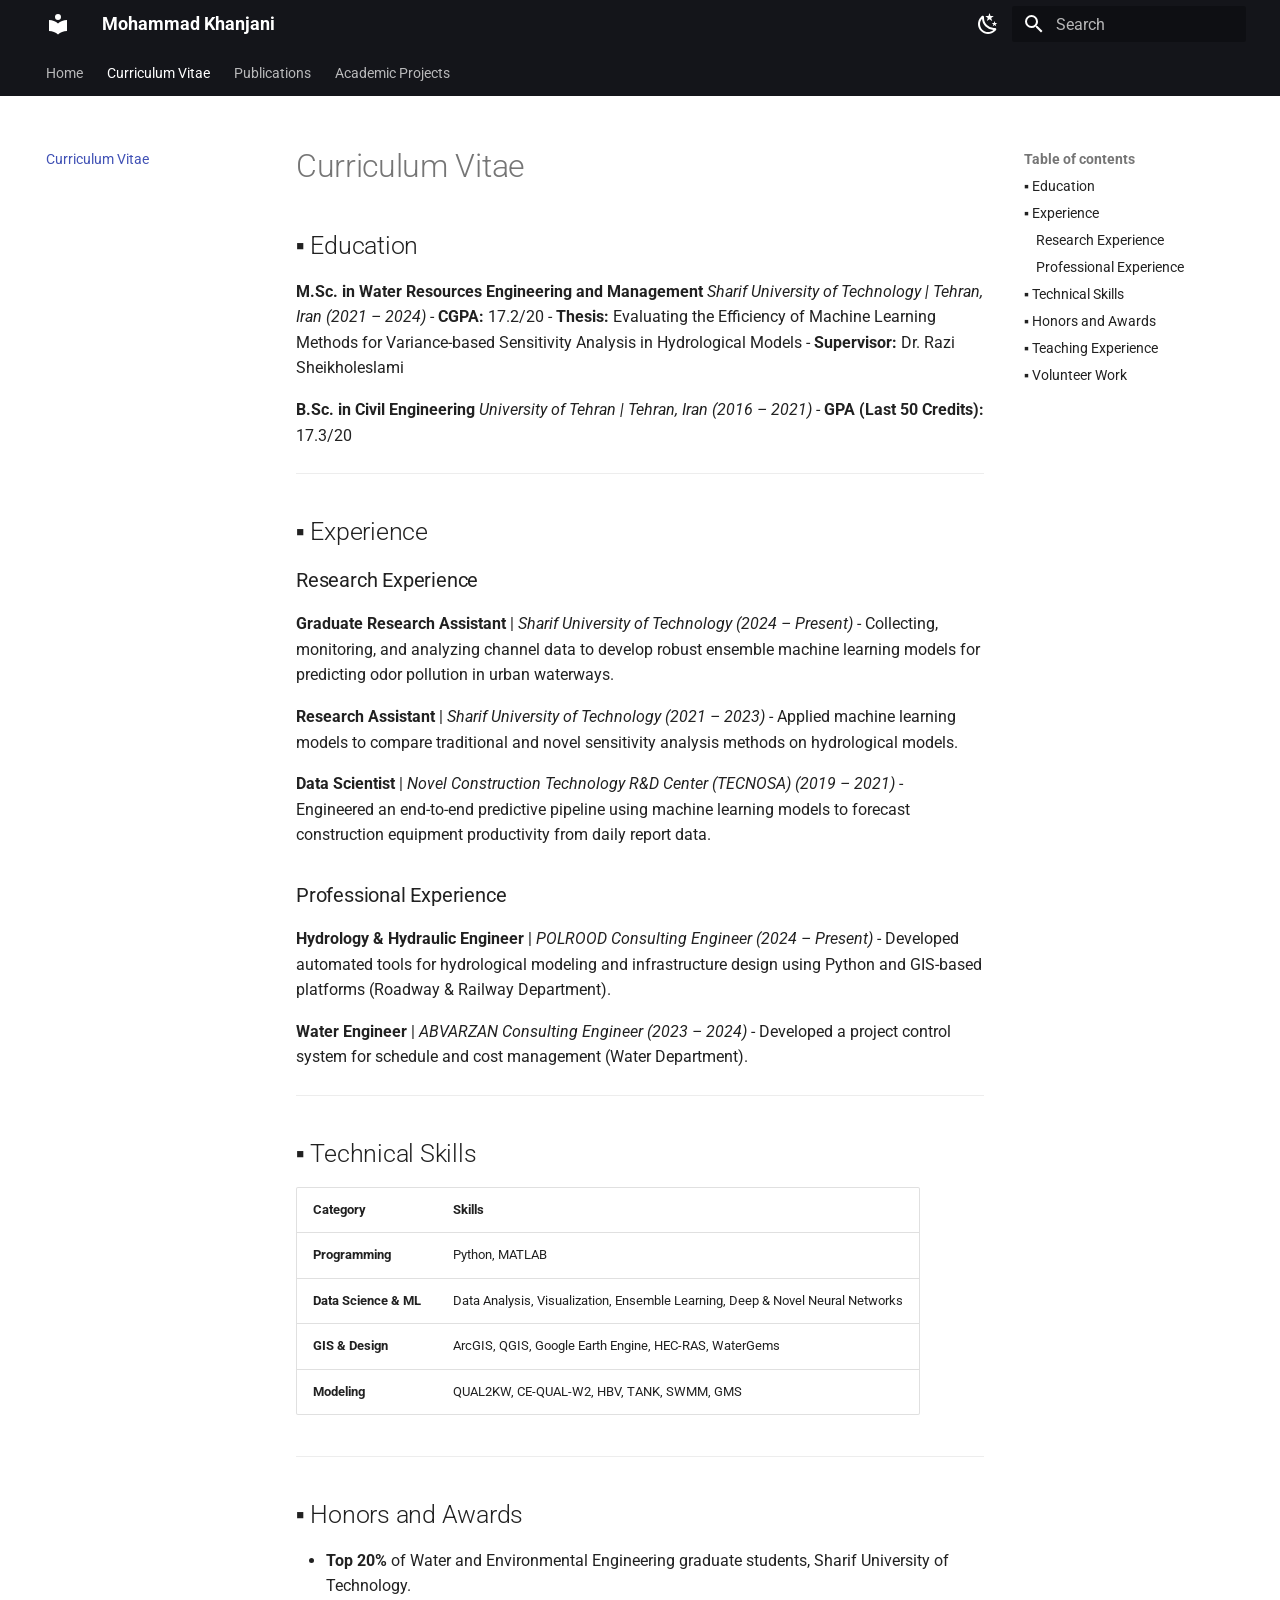
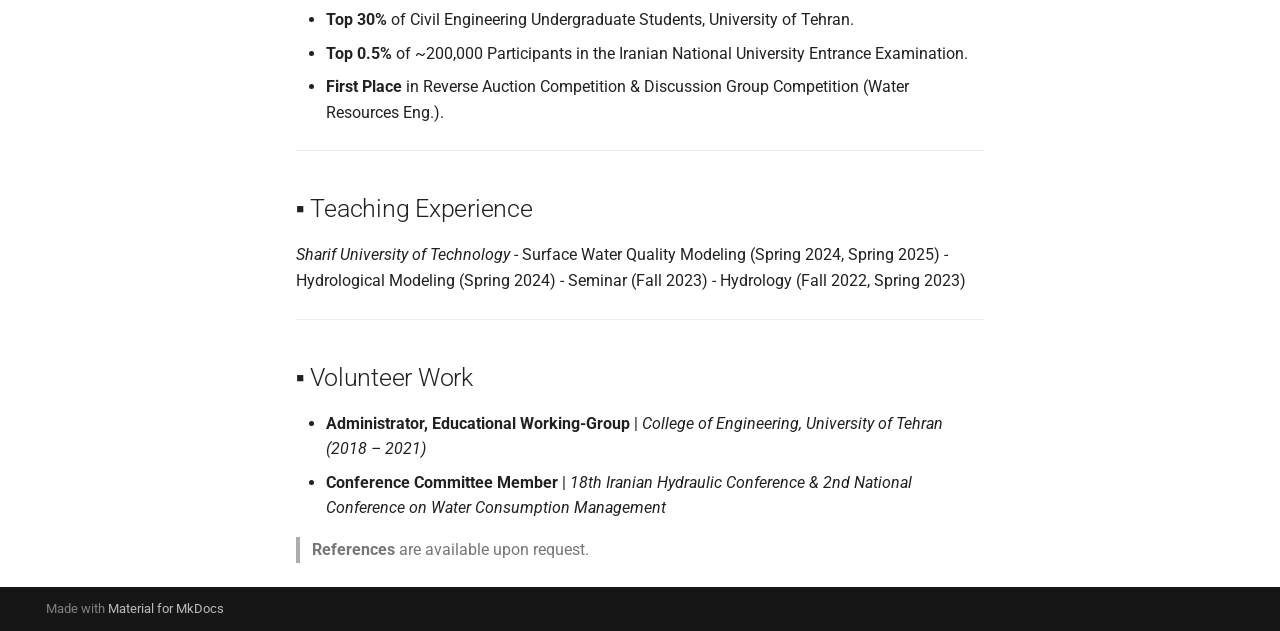
==== cv/index.html @ fa0f4ee6 "Deployed  with MkDocs version: 1.6.1" ====
<!doctype html>
<html lang="en" class="no-js">
  <head>
    
      <meta charset="utf-8">
      <meta name="viewport" content="width=device-width,initial-scale=1">
      
        <meta name="description" content="Water Resources Engineer | Data Scientist | Machine Learning Enthusiast">
      
      
      
        <link rel="canonical" href="https://m-khanjani.github.io/cv/">
      
      
        <link rel="prev" href="..">
      
      
        <link rel="next" href="../publications/">
      
      
        
      
      
      <link rel="icon" href="../assets/images/favicon.png">
      <meta name="generator" content="mkdocs-1.6.1, mkdocs-material-9.7.7">
    
    
      
        <title>Curriculum Vitae - Mohammad Khanjani</title>
      
    
    
      <link rel="stylesheet" href="../assets/stylesheets/main.ec1eaa64.min.css">
      
        
        <link rel="stylesheet" href="../assets/stylesheets/palette.ab4e12ef.min.css">
      
      


    
    
      
    
    
      
        
        
        <link rel="preconnect" href="https://fonts.gstatic.com" crossorigin>
        <link rel="stylesheet" href="https://fonts.googleapis.com/css?family=Roboto:300,300i,400,400i,700,700i%7CRoboto+Mono:400,400i,700,700i&display=fallback">
        <style>:root{--md-text-font:"Roboto";--md-code-font:"Roboto Mono"}</style>
      
    
    
    <script>__md_scope=new URL("..",location),__md_hash=e=>[...e].reduce(((e,_)=>(e<<5)-e+_.charCodeAt(0)),0),__md_get=(e,_=localStorage,t=__md_scope)=>JSON.parse(_.getItem(t.pathname+"."+e)),__md_set=(e,_,t=localStorage,a=__md_scope)=>{try{t.setItem(a.pathname+"."+e,JSON.stringify(_))}catch(e){}}</script>
    
      

    
    
  </head>
  
  
    
    
      
    
    
    
    
    <body dir="ltr" data-md-color-scheme="default" data-md-color-primary="black" data-md-color-accent="indigo">
  
    
    <input class="md-toggle" data-md-toggle="drawer" type="checkbox" id="__drawer" autocomplete="off">
    <input class="md-toggle" data-md-toggle="search" type="checkbox" id="__search" autocomplete="off">
    <label class="md-overlay" for="__drawer"></label>
    <div data-md-component="skip">
      
        
        <a href="#curriculum-vitae" class="md-skip">
          Skip to content
        </a>
      
    </div>
    <div data-md-component="announce">
      
    </div>
    
    
      

<header class="md-header" data-md-component="header">
  <nav class="md-header__inner md-grid" aria-label="Header">
    <a href=".." title="Mohammad Khanjani" class="md-header__button md-logo" aria-label="Mohammad Khanjani" data-md-component="logo">
      
  
  <svg xmlns="http://www.w3.org/2000/svg" viewBox="0 0 24 24"><path d="M12 8a3 3 0 0 0 3-3 3 3 0 0 0-3-3 3 3 0 0 0-3 3 3 3 0 0 0 3 3m0 3.54C9.64 9.35 6.5 8 3 8v11c3.5 0 6.64 1.35 9 3.54 2.36-2.19 5.5-3.54 9-3.54V8c-3.5 0-6.64 1.35-9 3.54"/></svg>

    </a>
    <label class="md-header__button md-icon" for="__drawer">
      
      <svg xmlns="http://www.w3.org/2000/svg" viewBox="0 0 24 24"><path d="M3 6h18v2H3zm0 5h18v2H3zm0 5h18v2H3z"/></svg>
    </label>
    <div class="md-header__title" data-md-component="header-title">
      <div class="md-header__ellipsis">
        <div class="md-header__topic">
          <span class="md-ellipsis">
            Mohammad Khanjani
          </span>
        </div>
        <div class="md-header__topic" data-md-component="header-topic">
          <span class="md-ellipsis">
            
              Curriculum Vitae
            
          </span>
        </div>
      </div>
    </div>
    
      
        <form class="md-header__option" data-md-component="palette">
  
    
    
    
    <input class="md-option" data-md-color-media="(prefers-color-scheme: light)" data-md-color-scheme="default" data-md-color-primary="black" data-md-color-accent="indigo"  aria-label="Switch to dark mode"  type="radio" name="__palette" id="__palette_0">
    
      <label class="md-header__button md-icon" title="Switch to dark mode" for="__palette_1" hidden>
        <svg xmlns="http://www.w3.org/2000/svg" viewBox="0 0 24 24"><path d="m17.75 4.09-2.53 1.94.91 3.06-2.63-1.81-2.63 1.81.91-3.06-2.53-1.94L12.44 4l1.06-3 1.06 3zm3.5 6.91-1.64 1.25.59 1.98-1.7-1.17-1.7 1.17.59-1.98L15.75 11l2.06-.05L18.5 9l.69 1.95zm-2.28 4.95c.83-.08 1.72 1.1 1.19 1.85-.32.45-.66.87-1.08 1.27C15.17 23 8.84 23 4.94 19.07c-3.91-3.9-3.91-10.24 0-14.14.4-.4.82-.76 1.27-1.08.75-.53 1.93.36 1.85 1.19-.27 2.86.69 5.83 2.89 8.02a9.96 9.96 0 0 0 8.02 2.89m-1.64 2.02a12.08 12.08 0 0 1-7.8-3.47c-2.17-2.19-3.33-5-3.49-7.82-2.81 3.14-2.7 7.96.31 10.98 3.02 3.01 7.84 3.12 10.98.31"/></svg>
      </label>
    
  
    
    
    
    <input class="md-option" data-md-color-media="(prefers-color-scheme: dark)" data-md-color-scheme="slate" data-md-color-primary="black" data-md-color-accent="blue"  aria-label="Switch to light mode"  type="radio" name="__palette" id="__palette_1">
    
      <label class="md-header__button md-icon" title="Switch to light mode" for="__palette_0" hidden>
        <svg xmlns="http://www.w3.org/2000/svg" viewBox="0 0 24 24"><path d="M12 7a5 5 0 0 1 5 5 5 5 0 0 1-5 5 5 5 0 0 1-5-5 5 5 0 0 1 5-5m0 2a3 3 0 0 0-3 3 3 3 0 0 0 3 3 3 3 0 0 0 3-3 3 3 0 0 0-3-3m0-7 2.39 3.42C13.65 5.15 12.84 5 12 5s-1.65.15-2.39.42zM3.34 7l4.16-.35A7.2 7.2 0 0 0 5.94 8.5c-.44.74-.69 1.5-.83 2.29zm.02 10 1.76-3.77a7.131 7.131 0 0 0 2.38 4.14zM20.65 7l-1.77 3.79a7.02 7.02 0 0 0-2.38-4.15zm-.01 10-4.14.36c.59-.51 1.12-1.14 1.54-1.86.42-.73.69-1.5.83-2.29zM12 22l-2.41-3.44c.74.27 1.55.44 2.41.44.82 0 1.63-.17 2.37-.44z"/></svg>
      </label>
    
  
</form>
      
    
    
      <script>var palette=__md_get("__palette");if(palette&&palette.color){if("(prefers-color-scheme)"===palette.color.media){var media=matchMedia("(prefers-color-scheme: light)"),input=document.querySelector(media.matches?"[data-md-color-media='(prefers-color-scheme: light)']":"[data-md-color-media='(prefers-color-scheme: dark)']");palette.color.media=input.getAttribute("data-md-color-media"),palette.color.scheme=input.getAttribute("data-md-color-scheme"),palette.color.primary=input.getAttribute("data-md-color-primary"),palette.color.accent=input.getAttribute("data-md-color-accent")}for(var[key,value]of Object.entries(palette.color))document.body.setAttribute("data-md-color-"+key,value)}</script>
    
    
    
      
      
        <label class="md-header__button md-icon" for="__search">
          
          <svg xmlns="http://www.w3.org/2000/svg" viewBox="0 0 24 24"><path d="M9.5 3A6.5 6.5 0 0 1 16 9.5c0 1.61-.59 3.09-1.56 4.23l.27.27h.79l5 5-1.5 1.5-5-5v-.79l-.27-.27A6.52 6.52 0 0 1 9.5 16 6.5 6.5 0 0 1 3 9.5 6.5 6.5 0 0 1 9.5 3m0 2C7 5 5 7 5 9.5S7 14 9.5 14 14 12 14 9.5 12 5 9.5 5"/></svg>
        </label>
        <div class="md-search" data-md-component="search" role="dialog">
  <label class="md-search__overlay" for="__search"></label>
  <div class="md-search__inner" role="search">
    <form class="md-search__form" name="search">
      <input type="text" class="md-search__input" name="query" aria-label="Search" placeholder="Search" autocapitalize="off" autocorrect="off" autocomplete="off" spellcheck="false" data-md-component="search-query" required>
      <label class="md-search__icon md-icon" for="__search">
        
        <svg xmlns="http://www.w3.org/2000/svg" viewBox="0 0 24 24"><path d="M9.5 3A6.5 6.5 0 0 1 16 9.5c0 1.61-.59 3.09-1.56 4.23l.27.27h.79l5 5-1.5 1.5-5-5v-.79l-.27-.27A6.52 6.52 0 0 1 9.5 16 6.5 6.5 0 0 1 3 9.5 6.5 6.5 0 0 1 9.5 3m0 2C7 5 5 7 5 9.5S7 14 9.5 14 14 12 14 9.5 12 5 9.5 5"/></svg>
        
        <svg xmlns="http://www.w3.org/2000/svg" viewBox="0 0 24 24"><path d="M20 11v2H8l5.5 5.5-1.42 1.42L4.16 12l7.92-7.92L13.5 5.5 8 11z"/></svg>
      </label>
      <nav class="md-search__options" aria-label="Search">
        
        <button type="reset" class="md-search__icon md-icon" title="Clear" aria-label="Clear" tabindex="-1">
          
          <svg xmlns="http://www.w3.org/2000/svg" viewBox="0 0 24 24"><path d="M19 6.41 17.59 5 12 10.59 6.41 5 5 6.41 10.59 12 5 17.59 6.41 19 12 13.41 17.59 19 19 17.59 13.41 12z"/></svg>
        </button>
      </nav>
      
        <div class="md-search__suggest" data-md-component="search-suggest"></div>
      
    </form>
    <div class="md-search__output">
      <div class="md-search__scrollwrap" tabindex="0" data-md-scrollfix>
        <div class="md-search-result" data-md-component="search-result">
          <div class="md-search-result__meta">
            Initializing search
          </div>
          <ol class="md-search-result__list" role="presentation"></ol>
        </div>
      </div>
    </div>
  </div>
</div>
      
    
    
  </nav>
  
</header>
    
    <div class="md-container" data-md-component="container">
      
      
        
          
            
<nav class="md-tabs" aria-label="Tabs" data-md-component="tabs">
  <div class="md-grid">
    <ul class="md-tabs__list">
      
        
  
  
  
  
    <li class="md-tabs__item">
      <a href=".." class="md-tabs__link">
        
  
  
    
  
  Home

      </a>
    </li>
  

      
        
  
  
  
    
  
  
    <li class="md-tabs__item md-tabs__item--active">
      <a href="./" class="md-tabs__link">
        
  
  
    
  
  Curriculum Vitae

      </a>
    </li>
  

      
        
  
  
  
  
    <li class="md-tabs__item">
      <a href="../publications/" class="md-tabs__link">
        
  
  
    
  
  Publications

      </a>
    </li>
  

      
        
  
  
  
  
    <li class="md-tabs__item">
      <a href="../projects/" class="md-tabs__link">
        
  
  
    
  
  Academic Projects

      </a>
    </li>
  

      
    </ul>
  </div>
</nav>
          
        
      
      <main class="md-main" data-md-component="main">
        <div class="md-main__inner md-grid">
          
            
              
              <div class="md-sidebar md-sidebar--primary" data-md-component="sidebar" data-md-type="navigation" >
                <div class="md-sidebar__scrollwrap">
                  <div class="md-sidebar__inner">
                    


  


<nav class="md-nav md-nav--primary md-nav--lifted" aria-label="Navigation" data-md-level="0">
  <label class="md-nav__title" for="__drawer">
    <a href=".." title="Mohammad Khanjani" class="md-nav__button md-logo" aria-label="Mohammad Khanjani" data-md-component="logo">
      
  
  <svg xmlns="http://www.w3.org/2000/svg" viewBox="0 0 24 24"><path d="M12 8a3 3 0 0 0 3-3 3 3 0 0 0-3-3 3 3 0 0 0-3 3 3 3 0 0 0 3 3m0 3.54C9.64 9.35 6.5 8 3 8v11c3.5 0 6.64 1.35 9 3.54 2.36-2.19 5.5-3.54 9-3.54V8c-3.5 0-6.64 1.35-9 3.54"/></svg>

    </a>
    Mohammad Khanjani
  </label>
  
  <ul class="md-nav__list" data-md-scrollfix>
    
      
      
  
  
  
  
    <li class="md-nav__item">
      <a href=".." class="md-nav__link">
        
  
  
  <span class="md-ellipsis">
    
  
    Home
  

    
  </span>
  
  

      </a>
    </li>
  

    
      
      
  
  
    
  
  
  
    <li class="md-nav__item md-nav__item--active">
      
      <input class="md-nav__toggle md-toggle" type="checkbox" id="__toc">
      
      
        
      
      
        <label class="md-nav__link md-nav__link--active" for="__toc">
          
  
  
  <span class="md-ellipsis">
    
  
    Curriculum Vitae
  

    
  </span>
  
  

          <span class="md-nav__icon md-icon"></span>
        </label>
      
      <a href="./" class="md-nav__link md-nav__link--active">
        
  
  
  <span class="md-ellipsis">
    
  
    Curriculum Vitae
  

    
  </span>
  
  

      </a>
      
        

<nav class="md-nav md-nav--secondary" aria-label="Table of contents">
  
  
  
    
  
  
    <label class="md-nav__title" for="__toc">
      <span class="md-nav__icon md-icon"></span>
      Table of contents
    </label>
    <ul class="md-nav__list" data-md-component="toc" data-md-scrollfix>
      
        <li class="md-nav__item">
  <a href="#education" class="md-nav__link">
    <span class="md-ellipsis">
      
        ▪ Education
      
    </span>
  </a>
  
</li>
      
        <li class="md-nav__item">
  <a href="#experience" class="md-nav__link">
    <span class="md-ellipsis">
      
        ▪ Experience
      
    </span>
  </a>
  
    <nav class="md-nav" aria-label="▪ Experience">
      <ul class="md-nav__list">
        
          <li class="md-nav__item">
  <a href="#research-experience" class="md-nav__link">
    <span class="md-ellipsis">
      
        Research Experience
      
    </span>
  </a>
  
</li>
        
          <li class="md-nav__item">
  <a href="#professional-experience" class="md-nav__link">
    <span class="md-ellipsis">
      
        Professional Experience
      
    </span>
  </a>
  
</li>
        
      </ul>
    </nav>
  
</li>
      
        <li class="md-nav__item">
  <a href="#technical-skills" class="md-nav__link">
    <span class="md-ellipsis">
      
        ▪ Technical Skills
      
    </span>
  </a>
  
</li>
      
        <li class="md-nav__item">
  <a href="#honors-and-awards" class="md-nav__link">
    <span class="md-ellipsis">
      
        ▪ Honors and Awards
      
    </span>
  </a>
  
</li>
      
        <li class="md-nav__item">
  <a href="#teaching-experience" class="md-nav__link">
    <span class="md-ellipsis">
      
        ▪ Teaching Experience
      
    </span>
  </a>
  
</li>
      
        <li class="md-nav__item">
  <a href="#volunteer-work" class="md-nav__link">
    <span class="md-ellipsis">
      
        ▪ Volunteer Work
      
    </span>
  </a>
  
</li>
      
    </ul>
  
</nav>
      
    </li>
  

    
      
      
  
  
  
  
    <li class="md-nav__item">
      <a href="../publications/" class="md-nav__link">
        
  
  
  <span class="md-ellipsis">
    
  
    Publications
  

    
  </span>
  
  

      </a>
    </li>
  

    
      
      
  
  
  
  
    <li class="md-nav__item">
      <a href="../projects/" class="md-nav__link">
        
  
  
  <span class="md-ellipsis">
    
  
    Academic Projects
  

    
  </span>
  
  

      </a>
    </li>
  

    
  </ul>
</nav>
                  </div>
                </div>
              </div>
            
            
              
              <div class="md-sidebar md-sidebar--secondary" data-md-component="sidebar" data-md-type="toc" >
                <div class="md-sidebar__scrollwrap">
                  <div class="md-sidebar__inner">
                    

<nav class="md-nav md-nav--secondary" aria-label="Table of contents">
  
  
  
    
  
  
    <label class="md-nav__title" for="__toc">
      <span class="md-nav__icon md-icon"></span>
      Table of contents
    </label>
    <ul class="md-nav__list" data-md-component="toc" data-md-scrollfix>
      
        <li class="md-nav__item">
  <a href="#education" class="md-nav__link">
    <span class="md-ellipsis">
      
        ▪ Education
      
    </span>
  </a>
  
</li>
      
        <li class="md-nav__item">
  <a href="#experience" class="md-nav__link">
    <span class="md-ellipsis">
      
        ▪ Experience
      
    </span>
  </a>
  
    <nav class="md-nav" aria-label="▪ Experience">
      <ul class="md-nav__list">
        
          <li class="md-nav__item">
  <a href="#research-experience" class="md-nav__link">
    <span class="md-ellipsis">
      
        Research Experience
      
    </span>
  </a>
  
</li>
        
          <li class="md-nav__item">
  <a href="#professional-experience" class="md-nav__link">
    <span class="md-ellipsis">
      
        Professional Experience
      
    </span>
  </a>
  
</li>
        
      </ul>
    </nav>
  
</li>
      
        <li class="md-nav__item">
  <a href="#technical-skills" class="md-nav__link">
    <span class="md-ellipsis">
      
        ▪ Technical Skills
      
    </span>
  </a>
  
</li>
      
        <li class="md-nav__item">
  <a href="#honors-and-awards" class="md-nav__link">
    <span class="md-ellipsis">
      
        ▪ Honors and Awards
      
    </span>
  </a>
  
</li>
      
        <li class="md-nav__item">
  <a href="#teaching-experience" class="md-nav__link">
    <span class="md-ellipsis">
      
        ▪ Teaching Experience
      
    </span>
  </a>
  
</li>
      
        <li class="md-nav__item">
  <a href="#volunteer-work" class="md-nav__link">
    <span class="md-ellipsis">
      
        ▪ Volunteer Work
      
    </span>
  </a>
  
</li>
      
    </ul>
  
</nav>
                  </div>
                </div>
              </div>
            
          
          
            <div class="md-content" data-md-component="content">
              
              <article class="md-content__inner md-typeset">
                
                  



<h1 id="curriculum-vitae">Curriculum Vitae <!--[cite: 2] --></h1>
<h2 id="education">▪ Education <!--[cite: 2] --></h2>
<p><strong>M.Sc. in Water Resources Engineering and Management</strong> <!--[cite: 2] -->
<em>Sharif University of Technology | Tehran, Iran (2021 – 2024)</em> <!--[cite: 2] -->
- <strong>CGPA:</strong> 17.2/20 <!--[cite: 2] -->
- <strong>Thesis:</strong> Evaluating the Efficiency of Machine Learning Methods for Variance-based Sensitivity Analysis in Hydrological Models <!--[cite: 2] -->
- <strong>Supervisor:</strong> Dr. Razi Sheikholeslami <!--[cite: 2] --></p>
<p><strong>B.Sc. in Civil Engineering</strong> <!--[cite: 2] -->
<em>University of Tehran | Tehran, Iran (2016 – 2021)</em> <!--[cite: 2] -->
- <strong>GPA (Last 50 Credits):</strong> 17.3/20 <!--[cite: 2] --></p>
<hr />
<h2 id="experience">▪ Experience <!--[cite: 2] --></h2>
<h3 id="research-experience">Research Experience <!--[cite: 2] --></h3>
<p><strong>Graduate Research Assistant</strong> | <em>Sharif University of Technology (2024 – Present)</em> <!--[cite: 2] -->
- Collecting, monitoring, and analyzing channel data to develop robust ensemble machine learning models for predicting odor pollution in urban waterways. <!--[cite: 2] --></p>
<p><strong>Research Assistant</strong> | <em>Sharif University of Technology (2021 – 2023)</em> <!--[cite: 2] -->
- Applied machine learning models to compare traditional and novel sensitivity analysis methods on hydrological models. <!--[cite: 2] --></p>
<p><strong>Data Scientist</strong> | <em>Novel Construction Technology R&amp;D Center (TECNOSA) (2019 – 2021)</em> <!--[cite: 2] -->
- Engineered an end-to-end predictive pipeline using machine learning models to forecast construction equipment productivity from daily report data. <!--[cite: 2] --></p>
<h3 id="professional-experience">Professional Experience <!--[cite: 2] --></h3>
<p><strong>Hydrology &amp; Hydraulic Engineer</strong> | <em>POLROOD Consulting Engineer (2024 – Present)</em> <!--[cite: 2] -->
- Developed automated tools for hydrological modeling and infrastructure design using Python and GIS-based platforms (Roadway &amp; Railway Department). <!--[cite: 2] --></p>
<p><strong>Water Engineer</strong> | <em>ABVARZAN Consulting Engineer (2023 – 2024)</em> <!--[cite: 2] -->
- Developed a project control system for schedule and cost management (Water Department). <!--[cite: 2] --></p>
<hr />
<h2 id="technical-skills">▪ Technical Skills <!--[cite: 2] --></h2>
<table>
<thead>
<tr>
<th style="text-align: left;">Category</th>
<th style="text-align: left;">Skills</th>
</tr>
</thead>
<tbody>
<tr>
<td style="text-align: left;"><strong>Programming</strong></td>
<td style="text-align: left;">Python, MATLAB</td>
</tr>
<tr>
<td style="text-align: left;"><strong>Data Science &amp; ML</strong></td>
<td style="text-align: left;">Data Analysis, Visualization, Ensemble Learning, Deep &amp; Novel Neural Networks</td>
</tr>
<tr>
<td style="text-align: left;"><strong>GIS &amp; Design</strong></td>
<td style="text-align: left;">ArcGIS, QGIS, Google Earth Engine, HEC-RAS, WaterGems</td>
</tr>
<tr>
<td style="text-align: left;"><strong>Modeling</strong></td>
<td style="text-align: left;">QUAL2KW, CE-QUAL-W2, HBV, TANK, SWMM, GMS</td>
</tr>
</tbody>
</table>
<hr />
<h2 id="honors-and-awards">▪ Honors and Awards <!--[cite: 2] --></h2>
<ul>
<li><strong>Top 20%</strong> of Water and Environmental Engineering graduate students, Sharif University of Technology. <!--[cite: 2] --></li>
<li><strong>Top 30%</strong> of Civil Engineering Undergraduate Students, University of Tehran. <!--[cite: 2] --></li>
<li><strong>Top 0.5%</strong> of ~200,000 Participants in the Iranian National University Entrance Examination. <!--[cite: 2] --></li>
<li><strong>First Place</strong> in Reverse Auction Competition &amp; Discussion Group Competition (Water Resources Eng.). <!--[cite: 2] --></li>
</ul>
<hr />
<h2 id="teaching-experience">▪ Teaching Experience <!--[cite: 2] --></h2>
<p><em>Sharif University of Technology</em> <!--[cite: 2] -->
- Surface Water Quality Modeling (Spring 2024, Spring 2025) <!--[cite: 2] -->
- Hydrological Modeling (Spring 2024) <!--[cite: 2] -->
- Seminar (Fall 2023) <!--[cite: 2] -->
- Hydrology (Fall 2022, Spring 2023) <!--[cite: 2] --></p>
<hr />
<h2 id="volunteer-work">▪ Volunteer Work <!--[cite: 2] --></h2>
<ul>
<li><strong>Administrator, Educational Working-Group</strong> | <em>College of Engineering, University of Tehran (2018 – 2021)</em> <!--[cite: 2] --></li>
<li><strong>Conference Committee Member</strong> | <em>18th Iranian Hydraulic Conference &amp; 2nd National Conference on Water Consumption Management</em> <!--[cite: 2] --></li>
</ul>
<blockquote>
<p><strong>References</strong> are available upon request. <!--[cite: 2] --></p>
</blockquote>












                
              </article>
            </div>
          
          
<script>var target=document.getElementById(location.hash.slice(1));target&&target.name&&(target.checked=target.name.startsWith("__tabbed_"))</script>
        </div>
        
          <button type="button" class="md-top md-icon" data-md-component="top" hidden>
  
  <svg xmlns="http://www.w3.org/2000/svg" viewBox="0 0 24 24"><path d="M13 20h-2V8l-5.5 5.5-1.42-1.42L12 4.16l7.92 7.92-1.42 1.42L13 8z"/></svg>
  Back to top
</button>
        
      </main>
      
        <footer class="md-footer">
  
  <div class="md-footer-meta md-typeset">
    <div class="md-footer-meta__inner md-grid">
      <div class="md-copyright">
  
  
    Made with
    <a href="https://squidfunk.github.io/mkdocs-material/" target="_blank" rel="noopener">
      Material for MkDocs
    </a>
  
</div>
      
    </div>
  </div>
</footer>
      
    </div>
    <div class="md-dialog" data-md-component="dialog">
      <div class="md-dialog__inner md-typeset"></div>
    </div>
    
    
    
      
      
      <script id="__config" type="application/json">{"annotate": null, "base": "..", "features": ["navigation.top", "navigation.tabs", "search.suggest", "search.highlight"], "search": "../assets/javascripts/workers/search.2c215733.min.js", "tags": null, "translations": {"clipboard.copied": "Copied to clipboard", "clipboard.copy": "Copy to clipboard", "search.result.more.one": "1 more on this page", "search.result.more.other": "# more on this page", "search.result.none": "No matching documents", "search.result.one": "1 matching document", "search.result.other": "# matching documents", "search.result.placeholder": "Type to start searching", "search.result.term.missing": "Missing", "select.version": "Select version"}, "version": null}</script>
    
    
      <script src="../assets/javascripts/bundle.d7400e89.min.js"></script>
      
    
  </body>
</html>
---- assets/stylesheets/main.ec1eaa64.min.css ----
@charset "UTF-8";html{-webkit-text-size-adjust:none;-moz-text-size-adjust:none;text-size-adjust:none;box-sizing:border-box}*,:after,:before{box-sizing:inherit}@media (prefers-reduced-motion){*,:after,:before{transition:none!important}}body{margin:0}a,button,input,label{-webkit-tap-highlight-color:transparent}a{color:inherit;text-decoration:none}hr{border:0;box-sizing:initial;display:block;height:.05rem;overflow:visible;padding:0}small{font-size:80%}sub,sup{line-height:1em}img{border-style:none}table{border-collapse:initial;border-spacing:0}td,th{font-weight:400;vertical-align:top}button{background:#0000;border:0;font-family:inherit;font-size:inherit;margin:0;padding:0}input{border:0;outline:none}:root{--md-primary-fg-color:#4051b5;--md-primary-fg-color--light:#5d6cc0;--md-primary-fg-color--dark:#303fa1;--md-primary-bg-color:#fff;--md-primary-bg-color--light:#ffffffb3;--md-accent-fg-color:#526cfe;--md-accent-fg-color--transparent:#526cfe1a;--md-accent-bg-color:#fff;--md-accent-bg-color--light:#ffffffb3}[data-md-color-scheme=default]{color-scheme:light}[data-md-color-scheme=default] img[src$="#gh-dark-mode-only"],[data-md-color-scheme=default] img[src$="#only-dark"]{display:none}:root,[data-md-color-scheme=default]{--md-hue:225deg;--md-default-fg-color:#000000de;--md-default-fg-color--light:#0000008a;--md-default-fg-color--lighter:#00000052;--md-default-fg-color--lightest:#00000012;--md-default-bg-color:#fff;--md-default-bg-color--light:#ffffffb3;--md-default-bg-color--lighter:#ffffff4d;--md-default-bg-color--lightest:#ffffff1f;--md-code-fg-color:#36464e;--md-code-bg-color:#f5f5f5;--md-code-bg-color--light:#f5f5f5b3;--md-code-bg-color--lighter:#f5f5f54d;--md-code-hl-color:#4287ff;--md-code-hl-color--light:#4287ff1a;--md-code-hl-number-color:#d52a2a;--md-code-hl-special-color:#db1457;--md-code-hl-function-color:#a846b9;--md-code-hl-constant-color:#6e59d9;--md-code-hl-keyword-color:#3f6ec6;--md-code-hl-string-color:#1c7d4d;--md-code-hl-name-color:var(--md-code-fg-color);--md-code-hl-operator-color:var(--md-default-fg-color--light);--md-code-hl-punctuation-color:var(--md-default-fg-color--light);--md-code-hl-comment-color:var(--md-default-fg-color--light);--md-code-hl-generic-color:var(--md-default-fg-color--light);--md-code-hl-variable-color:var(--md-default-fg-color--light);--md-typeset-color:var(--md-default-fg-color);--md-typeset-a-color:var(--md-primary-fg-color);--md-typeset-del-color:#f5503d26;--md-typeset-ins-color:#0bd57026;--md-typeset-kbd-color:#fafafa;--md-typeset-kbd-accent-color:#fff;--md-typeset-kbd-border-color:#b8b8b8;--md-typeset-mark-color:#ffff0080;--md-typeset-table-color:#0000001f;--md-typeset-table-color--light:rgba(0,0,0,.035);--md-admonition-fg-color:var(--md-default-fg-color);--md-admonition-bg-color:var(--md-default-bg-color);--md-warning-fg-color:#000000de;--md-warning-bg-color:#ff9;--md-footer-fg-color:#fff;--md-footer-fg-color--light:#ffffffb3;--md-footer-fg-color--lighter:#ffffff73;--md-footer-bg-color:#000000de;--md-footer-bg-color--dark:#00000052;--md-shadow-z1:0 0.2rem 0.5rem #0000000d,0 0 0.05rem #0000001a;--md-shadow-z2:0 0.2rem 0.5rem #0000001a,0 0 0.05rem #00000040;--md-shadow-z3:0 0.2rem 0.5rem #0003,0 0 0.05rem #00000059}.md-icon svg{fill:currentcolor;display:block;height:1.2rem;width:1.2rem}body{-webkit-font-smoothing:antialiased;-moz-osx-font-smoothing:grayscale;--md-text-font-family:var(--md-text-font,_),-apple-system,BlinkMacSystemFont,Helvetica,Arial,sans-serif;--md-code-font-family:var(--md-code-font,_),SFMono-Regular,Consolas,Menlo,monospace}aside,body,input{font-feature-settings:"kern","liga";color:var(--md-typeset-color);font-family:var(--md-text-font-family)}code,kbd,pre{font-feature-settings:"kern";font-family:var(--md-code-font-family)}:root{--md-typeset-table-sort-icon:url('data:image/svg+xml;charset=utf-8,<svg xmlns="http://www.w3.org/2000/svg" viewBox="0 0 24 24"><path d="m18 21-4-4h3V7h-3l4-4 4 4h-3v10h3M2 19v-2h10v2M2 13v-2h7v2M2 7V5h4v2z"/></svg>');--md-typeset-table-sort-icon--asc:url('data:image/svg+xml;charset=utf-8,<svg xmlns="http://www.w3.org/2000/svg" viewBox="0 0 24 24"><path d="M19 17h3l-4 4-4-4h3V3h2M2 17h10v2H2M6 5v2H2V5m0 6h7v2H2z"/></svg>');--md-typeset-table-sort-icon--desc:url('data:image/svg+xml;charset=utf-8,<svg xmlns="http://www.w3.org/2000/svg" viewBox="0 0 24 24"><path d="M19 7h3l-4-4-4 4h3v14h2M2 17h10v2H2M6 5v2H2V5m0 6h7v2H2z"/></svg>')}.md-typeset{-webkit-print-color-adjust:exact;color-adjust:exact;font-size:.8rem;line-height:1.6;overflow-wrap:break-word}@media print{.md-typeset{font-size:.68rem}}.md-typeset blockquote,.md-typeset dl,.md-typeset figure,.md-typeset ol,.md-typeset pre,.md-typeset ul{margin-bottom:1em;margin-top:1em}.md-typeset h1{color:var(--md-default-fg-color--light);font-size:2em;line-height:1.3;margin:0 0 1.25em}.md-typeset h1,.md-typeset h2{font-weight:300;letter-spacing:-.01em}.md-typeset h2{font-size:1.5625em;line-height:1.4;margin:1.6em 0 .64em}.md-typeset h3{font-size:1.25em;font-weight:400;letter-spacing:-.01em;line-height:1.5;margin:1.6em 0 .8em}.md-typeset h2+h3{margin-top:.8em}.md-typeset h4{font-weight:700;letter-spacing:-.01em;margin:1em 0}.md-typeset h5,.md-typeset h6{color:var(--md-default-fg-color--light);font-size:.8em;font-weight:700;letter-spacing:-.01em;margin:1.25em 0}.md-typeset h5{text-transform:uppercase}.md-typeset h5 code{text-transform:none}.md-typeset hr{border-bottom:.05rem solid var(--md-default-fg-color--lightest);display:flow-root;margin:1.5em 0}.md-typeset a{color:var(--md-typeset-a-color);word-break:break-word}.md-typeset a,.md-typeset a:before{transition:color 125ms}.md-typeset a:focus,.md-typeset a:hover{color:var(--md-accent-fg-color)}.md-typeset a:focus code,.md-typeset a:hover code{background-color:var(--md-accent-fg-color--transparent);color:var(--md-accent-fg-color)}.md-typeset a code{color:var(--md-typeset-a-color)}.md-typeset a.focus-visible{outline-color:var(--md-accent-fg-color);outline-offset:.2rem}.md-typeset code,.md-typeset kbd,.md-typeset pre{color:var(--md-code-fg-color);direction:ltr;font-variant-ligatures:none;transition:background-color 125ms}@media print{.md-typeset code,.md-typeset kbd,.md-typeset pre{white-space:pre-wrap}}.md-typeset code{background-color:var(--md-code-bg-color);border-radius:.1rem;-webkit-box-decoration-break:clone;box-decoration-break:clone;font-size:.85em;padding:0 .2941176471em;transition:color 125ms,background-color 125ms;word-break:break-word}.md-typeset code:not(.focus-visible){-webkit-tap-highlight-color:transparent;outline:none}.md-typeset pre{display:flow-root;line-height:1.4;position:relative}.md-typeset pre>code{-webkit-box-decoration-break:slice;box-decoration-break:slice;box-shadow:none;display:block;margin:0;outline-color:var(--md-accent-fg-color);overflow:auto;padding:.7720588235em 1.1764705882em;scrollbar-color:var(--md-default-fg-color--lighter) #0000;scrollbar-width:thin;touch-action:auto;word-break:normal}.md-typeset pre>code:hover{scrollbar-color:var(--md-accent-fg-color) #0000}.md-typeset pre>code::-webkit-scrollbar{height:.2rem;width:.2rem}.md-typeset pre>code::-webkit-scrollbar-thumb{background-color:var(--md-default-fg-color--lighter)}.md-typeset pre>code::-webkit-scrollbar-thumb:hover{background-color:var(--md-accent-fg-color)}.md-typeset kbd{background-color:var(--md-typeset-kbd-color);border-radius:.1rem;box-shadow:0 .1rem 0 .05rem var(--md-typeset-kbd-border-color),0 .1rem 0 var(--md-typeset-kbd-border-color),0 -.1rem .2rem var(--md-typeset-kbd-accent-color) inset;color:var(--md-default-fg-color);display:inline-block;font-size:.75em;padding:0 .6666666667em;vertical-align:text-top;word-break:break-word}.md-typeset mark{background-color:var(--md-typeset-mark-color);-webkit-box-decoration-break:clone;box-decoration-break:clone;color:inherit;word-break:break-word}.md-typeset abbr{cursor:help;text-decoration:none}.md-typeset [data-preview],.md-typeset abbr{border-bottom:.05rem dotted var(--md-default-fg-color--light)}.md-typeset small{opacity:.75}[dir=ltr] .md-typeset sub,[dir=ltr] .md-typeset sup{margin-left:.078125em}[dir=rtl] .md-typeset sub,[dir=rtl] .md-typeset sup{margin-right:.078125em}[dir=ltr] .md-typeset blockquote{padding-left:.6rem}[dir=rtl] .md-typeset blockquote{padding-right:.6rem}[dir=ltr] .md-typeset blockquote{border-left:.2rem solid var(--md-default-fg-color--lighter)}[dir=rtl] .md-typeset blockquote{border-right:.2rem solid var(--md-default-fg-color--lighter)}.md-typeset blockquote{color:var(--md-default-fg-color--light);margin-left:0;margin-right:0}.md-typeset ul{list-style-type:disc}.md-typeset ul[type]{list-style-type:revert-layer}[dir=ltr] .md-typeset ol,[dir=ltr] .md-typeset ul{margin-left:.625em}[dir=rtl] .md-typeset ol,[dir=rtl] .md-typeset ul{margin-right:.625em}.md-typeset ol,.md-typeset ul{padding:0}.md-typeset ol:not([hidden]),.md-typeset ul:not([hidden]){display:flow-root}.md-typeset ol ol,.md-typeset ul ol{list-style-type:lower-alpha}.md-typeset ol ol ol,.md-typeset ul ol ol{list-style-type:lower-roman}.md-typeset ol ol ol ol,.md-typeset ul ol ol ol{list-style-type:upper-alpha}.md-typeset ol ol ol ol ol,.md-typeset ul ol ol ol ol{list-style-type:upper-roman}.md-typeset ol[type],.md-typeset ul[type]{list-style-type:revert-layer}[dir=ltr] .md-typeset ol li,[dir=ltr] .md-typeset ul li{margin-left:1.25em}[dir=rtl] .md-typeset ol li,[dir=rtl] .md-typeset ul li{margin-right:1.25em}.md-typeset ol li,.md-typeset ul li{margin-bottom:.5em}.md-typeset ol li blockquote,.md-typeset ol li p,.md-typeset ul li blockquote,.md-typeset ul li p{margin:.5em 0}.md-typeset ol li:last-child,.md-typeset ul li:last-child{margin-bottom:0}[dir=ltr] .md-typeset ol li ol,[dir=ltr] .md-typeset ol li ul,[dir=ltr] .md-typeset ul li ol,[dir=ltr] .md-typeset ul li ul{margin-left:.625em}[dir=rtl] .md-typeset ol li ol,[dir=rtl] .md-typeset ol li ul,[dir=rtl] .md-typeset ul li ol,[dir=rtl] .md-typeset ul li ul{margin-right:.625em}.md-typeset ol li ol,.md-typeset ol li ul,.md-typeset ul li ol,.md-typeset ul li ul{margin-bottom:.5em;margin-top:.5em}[dir=ltr] .md-typeset dd{margin-left:1.875em}[dir=rtl] .md-typeset dd{margin-right:1.875em}.md-typeset dd{margin-bottom:1.5em;margin-top:1em}.md-typeset img,.md-typeset svg,.md-typeset video{height:auto;max-width:100%}.md-typeset img[align=left]{margin:1em 1em 1em 0}.md-typeset img[align=right]{margin:1em 0 1em 1em}.md-typeset img[align]:only-child{margin-top:0}.md-typeset figure{display:flow-root;margin:1em auto;max-width:100%;text-align:center;width:fit-content}.md-typeset figure img{display:block;margin:0 auto}.md-typeset figcaption{font-style:italic;margin:1em auto;max-width:24rem}.md-typeset iframe{max-width:100%}.md-typeset table:not([class]){background-color:var(--md-default-bg-color);border:.05rem solid var(--md-typeset-table-color);border-radius:.1rem;display:inline-block;font-size:.64rem;max-width:100%;overflow:auto;touch-action:auto}@media print{.md-typeset table:not([class]){display:table}}.md-typeset table:not([class])+*{margin-top:1.5em}.md-typeset table:not([class]) td>:first-child,.md-typeset table:not([class]) th>:first-child{margin-top:0}.md-typeset table:not([class]) td>:last-child,.md-typeset table:not([class]) th>:last-child{margin-bottom:0}.md-typeset table:not([class]) td:not([align]),.md-typeset table:not([class]) th:not([align]){text-align:left}[dir=rtl] .md-typeset table:not([class]) td:not([align]),[dir=rtl] .md-typeset table:not([class]) th:not([align]){text-align:right}.md-typeset table:not([class]) th{font-weight:700;min-width:5rem;padding:.9375em 1.25em;vertical-align:top}.md-typeset table:not([class]) td{border-top:.05rem solid var(--md-typeset-table-color);padding:.9375em 1.25em;vertical-align:top}.md-typeset table:not([class]) tbody tr{transition:background-color 125ms}.md-typeset table:not([class]) tbody tr:hover{background-color:var(--md-typeset-table-color--light);box-shadow:0 .05rem 0 var(--md-default-bg-color) inset}.md-typeset table:not([class]) a{word-break:normal}.md-typeset table th[role=columnheader]{cursor:pointer}[dir=ltr] .md-typeset table th[role=columnheader]:after{margin-left:.5em}[dir=rtl] .md-typeset table th[role=columnheader]:after{margin-right:.5em}.md-typeset table th[role=columnheader]:after{content:"";display:inline-block;height:1.2em;-webkit-mask-image:var(--md-typeset-table-sort-icon);mask-image:var(--md-typeset-table-sort-icon);-webkit-mask-repeat:no-repeat;mask-repeat:no-repeat;-webkit-mask-size:contain;mask-size:contain;transition:background-color 125ms;vertical-align:text-bottom;width:1.2em}.md-typeset table th[role=columnheader]:hover:after{background-color:var(--md-default-fg-color--lighter)}.md-typeset table th[role=columnheader][aria-sort=ascending]:after{background-color:var(--md-default-fg-color--light);-webkit-mask-image:var(--md-typeset-table-sort-icon--asc);mask-image:var(--md-typeset-table-sort-icon--asc)}.md-typeset table th[role=columnheader][aria-sort=descending]:after{background-color:var(--md-default-fg-color--light);-webkit-mask-image:var(--md-typeset-table-sort-icon--desc);mask-image:var(--md-typeset-table-sort-icon--desc)}.md-typeset__scrollwrap{margin:1em -.8rem;overflow-x:auto;touch-action:auto}.md-typeset__table{display:inline-block;margin-bottom:.5em;padding:0 .8rem}@media print{.md-typeset__table{display:block}}html .md-typeset__table table{display:table;margin:0;overflow:hidden;width:100%}@media screen and (max-width:44.984375em){.md-content__inner>pre{margin:1em -.8rem}.md-content__inner>pre code{border-radius:0}}.md-typeset .md-author{border-radius:100%;display:block;flex-shrink:0;height:1.6rem;overflow:hidden;position:relative;transition:color 125ms,transform 125ms;width:1.6rem}.md-typeset .md-author img{display:block}.md-typeset .md-author--more{background:var(--md-default-fg-color--lightest);color:var(--md-default-fg-color--lighter);font-size:.6rem;font-weight:700;line-height:1.6rem;text-align:center}.md-typeset .md-author--long{height:2.4rem;width:2.4rem}.md-typeset a.md-author{transform:scale(1)}.md-typeset a.md-author img{border-radius:100%;filter:grayscale(100%) opacity(75%);transition:filter 125ms}.md-typeset a.md-author:focus,.md-typeset a.md-author:hover{transform:scale(1.1);z-index:1}.md-typeset a.md-author:focus img,.md-typeset a.md-author:hover img{filter:grayscale(0)}.md-banner{background-color:var(--md-footer-bg-color);color:var(--md-footer-fg-color);overflow:auto}@media print{.md-banner{display:none}}.md-banner--warning{background-color:var(--md-warning-bg-color);color:var(--md-warning-fg-color)}.md-banner__inner{font-size:.7rem;margin:.6rem auto;padding:0 .8rem}[dir=ltr] .md-banner__button{float:right}[dir=rtl] .md-banner__button{float:left}.md-banner__button{color:inherit;cursor:pointer;transition:opacity .25s}.no-js .md-banner__button{display:none}.md-banner__button:hover{opacity:.7}html{font-size:125%;height:100%;overflow-x:hidden}@media screen and (min-width:100em){html{font-size:137.5%}}@media screen and (min-width:125em){html{font-size:150%}}body{background-color:var(--md-default-bg-color);display:flex;flex-direction:column;font-size:.5rem;min-height:100%;position:relative;width:100%}@media print{body{display:block}}@media screen and (max-width:59.984375em){body[data-md-scrolllock]{position:fixed}}.md-grid{margin-left:auto;margin-right:auto;max-width:61rem}.md-container{display:flex;flex-direction:column;flex-grow:1}@media print{.md-container{display:block}}.md-main{flex-grow:1}.md-main__inner{display:flex;height:100%;margin-top:1.5rem}.md-ellipsis{overflow:hidden;text-overflow:ellipsis}.md-toggle{display:none}.md-option{height:0;opacity:0;position:absolute;width:0}.md-option:checked+label:not([hidden]){display:block}.md-option.focus-visible+label{outline-color:var(--md-accent-fg-color);outline-style:auto}.md-skip{background-color:var(--md-default-fg-color);border-radius:.1rem;color:var(--md-default-bg-color);font-size:.64rem;margin:.5rem;opacity:0;outline-color:var(--md-accent-fg-color);padding:.3rem .5rem;position:fixed;transform:translateY(.4rem);z-index:-1}.md-skip:focus{opacity:1;transform:translateY(0);transition:transform .25s cubic-bezier(.4,0,.2,1),opacity 175ms 75ms;z-index:10}@page{margin:25mm}:root{--md-clipboard-icon:url('data:image/svg+xml;charset=utf-8,<svg xmlns="http://www.w3.org/2000/svg" viewBox="0 0 24 24"><path d="M19 21H8V7h11m0-2H8a2 2 0 0 0-2 2v14a2 2 0 0 0 2 2h11a2 2 0 0 0 2-2V7a2 2 0 0 0-2-2m-3-4H4a2 2 0 0 0-2 2v14h2V3h12z"/></svg>')}.md-clipboard{border-radius:.1rem;color:var(--md-default-fg-color--lightest);cursor:pointer;height:1.5em;outline-color:var(--md-accent-fg-color);outline-offset:.1rem;transition:color .25s;width:1.5em;z-index:1}@media print{.md-clipboard{display:none}}.md-clipboard:not(.focus-visible){-webkit-tap-highlight-color:transparent;outline:none}:hover>.md-clipboard{color:var(--md-default-fg-color--light)}.md-clipboard:focus,.md-clipboard:hover{color:var(--md-accent-fg-color)}.md-clipboard:after{background-color:currentcolor;content:"";display:block;height:1.125em;margin:0 auto;-webkit-mask-image:var(--md-clipboard-icon);mask-image:var(--md-clipboard-icon);-webkit-mask-position:center;mask-position:center;-webkit-mask-repeat:no-repeat;mask-repeat:no-repeat;-webkit-mask-size:contain;mask-size:contain;width:1.125em}.md-clipboard--inline{cursor:pointer}.md-clipboard--inline code{transition:color .25s,background-color .25s}.md-clipboard--inline:focus code,.md-clipboard--inline:hover code{background-color:var(--md-accent-fg-color--transparent);color:var(--md-accent-fg-color)}:root{--md-code-select-icon:url('data:image/svg+xml;charset=utf-8,<svg xmlns="http://www.w3.org/2000/svg" viewBox="0 0 24 24"><path d="M19 19h-4v2h4c1.1 0 2-.9 2-2v-4h-2m0-12h-4v2h4v4h2V5c0-1.1-.9-2-2-2M5 5h4V3H5c-1.1 0-2 .9-2 2v4h2m0 6H3v4c0 1.1.9 2 2 2h4v-2H5zm2-4h2v2H7zm4 0h2v2h-2zm4 0h2v2h-2zM7 7h2v2H7zm4 0h2v2h-2zm4 0h2v2h-2zm-8 8h2v2H7zm4 0h2v2h-2zm4 0h2v2h-2z"/></svg>');--md-code-copy-icon:url('data:image/svg+xml;charset=utf-8,<svg xmlns="http://www.w3.org/2000/svg" viewBox="0 0 24 24"><path d="M19 21H8V7h11m0-2H8a2 2 0 0 0-2 2v14a2 2 0 0 0 2 2h11a2 2 0 0 0 2-2V7a2 2 0 0 0-2-2m-3-4H4a2 2 0 0 0-2 2v14h2V3h12z"/></svg>')}.md-typeset .md-code__content{display:grid}.md-code__nav{background-color:var(--md-code-bg-color--lighter);border-radius:.1rem;display:flex;gap:.2rem;padding:.2rem;position:absolute;right:.25em;top:.25em;transition:background-color .25s;z-index:1}:hover>.md-code__nav{background-color:var(--md-code-bg-color--light)}.md-code__button{color:var(--md-default-fg-color--lightest);cursor:pointer;display:block;height:1.5em;outline-color:var(--md-accent-fg-color);outline-offset:.1rem;transition:color .25s;width:1.5em}:hover>*>.md-code__button{color:var(--md-default-fg-color--light)}.md-code__button.focus-visible,.md-code__button:hover{color:var(--md-accent-fg-color)}.md-code__button--active{color:var(--md-default-fg-color)!important}.md-code__button:after{background-color:currentcolor;content:"";display:block;height:1.125em;margin:0 auto;-webkit-mask-position:center;mask-position:center;-webkit-mask-repeat:no-repeat;mask-repeat:no-repeat;-webkit-mask-size:contain;mask-size:contain;width:1.125em}.md-code__button[data-md-type=select]:after{-webkit-mask-image:var(--md-code-select-icon);mask-image:var(--md-code-select-icon)}.md-code__button[data-md-type=copy]:after{-webkit-mask-image:var(--md-code-copy-icon);mask-image:var(--md-code-copy-icon)}@keyframes consent{0%{opacity:0;transform:translateY(100%)}to{opacity:1;transform:translateY(0)}}@keyframes overlay{0%{opacity:0}to{opacity:1}}.md-consent__overlay{animation:overlay .25s both;-webkit-backdrop-filter:blur(.1rem);backdrop-filter:blur(.1rem);background-color:#0000008a;height:100%;opacity:1;position:fixed;top:0;width:100%;z-index:5}.md-consent__inner{animation:consent .5s cubic-bezier(.1,.7,.1,1) both;background-color:var(--md-default-bg-color);border:0;border-radius:.1rem;bottom:0;box-shadow:0 0 .2rem #0000001a,0 .2rem .4rem #0003;max-height:100%;overflow:auto;padding:0;position:fixed;width:100%;z-index:5}.md-consent__form{padding:.8rem}.md-consent__settings{display:none;margin:1em 0}input:checked+.md-consent__settings{display:block}.md-consent__controls{margin-bottom:.8rem}.md-typeset .md-consent__controls .md-button{display:inline}@media screen and (max-width:44.984375em){.md-typeset .md-consent__controls .md-button{display:block;margin-top:.4rem;text-align:center;width:100%}}.md-consent label{cursor:pointer}.md-content{flex-grow:1;min-width:0}.md-content__inner{margin:0 .8rem 1.2rem;padding-top:.6rem}@media screen and (min-width:76.25em){[dir=ltr] .md-sidebar--primary:not([hidden])~.md-content>.md-content__inner{margin-left:1.2rem}[dir=ltr] .md-sidebar--secondary:not([hidden])~.md-content>.md-content__inner,[dir=rtl] .md-sidebar--primary:not([hidden])~.md-content>.md-content__inner{margin-right:1.2rem}[dir=rtl] .md-sidebar--secondary:not([hidden])~.md-content>.md-content__inner{margin-left:1.2rem}}.md-content__inner:before{content:"";display:block;height:.4rem}.md-content__inner>:last-child{margin-bottom:0}[dir=ltr] .md-content__button{float:right}[dir=rtl] .md-content__button{float:left}[dir=ltr] .md-content__button{margin-left:.4rem}[dir=rtl] .md-content__button{margin-right:.4rem}.md-content__button{margin:.4rem 0;padding:0}@media print{.md-content__button{display:none}}.md-typeset .md-content__button{color:var(--md-default-fg-color--lighter)}.md-content__button svg{display:inline;vertical-align:top}[dir=rtl] .md-content__button svg{transform:scaleX(-1)}[dir=ltr] .md-dialog{right:.8rem}[dir=rtl] .md-dialog{left:.8rem}.md-dialog{background-color:var(--md-default-fg-color);border-radius:.1rem;bottom:.8rem;box-shadow:var(--md-shadow-z3);min-width:11.1rem;opacity:0;padding:.4rem .6rem;pointer-events:none;position:fixed;transform:translateY(100%);transition:transform 0ms .4s,opacity .4s;z-index:4}@media print{.md-dialog{display:none}}.md-dialog--active{opacity:1;pointer-events:auto;transform:translateY(0);transition:transform .4s cubic-bezier(.075,.85,.175,1),opacity .4s}.md-dialog__inner{color:var(--md-default-bg-color);font-size:.7rem}.md-feedback{margin:2em 0 1em;text-align:center}.md-feedback fieldset{border:none;margin:0;padding:0}.md-feedback__title{font-weight:700;margin:1em auto}.md-feedback__inner{position:relative}.md-feedback__list{display:flex;flex-wrap:wrap;place-content:baseline center;position:relative}.md-feedback__list:hover .md-icon:not(:disabled){color:var(--md-default-fg-color--lighter)}:disabled .md-feedback__list{min-height:1.8rem}.md-feedback__icon{color:var(--md-default-fg-color--light);cursor:pointer;flex-shrink:0;margin:0 .1rem;transition:color 125ms}.md-feedback__icon:not(:disabled).md-icon:hover{color:var(--md-accent-fg-color)}.md-feedback__icon:disabled{color:var(--md-default-fg-color--lightest);pointer-events:none}.md-feedback__note{opacity:0;position:relative;transform:translateY(.4rem);transition:transform .4s cubic-bezier(.1,.7,.1,1),opacity .15s}.md-feedback__note>*{margin:0 auto;max-width:16rem}:disabled .md-feedback__note{opacity:1;transform:translateY(0)}@media print{.md-feedback{display:none}}.md-footer{background-color:var(--md-footer-bg-color);color:var(--md-footer-fg-color)}@media print{.md-footer{display:none}}.md-footer__inner{justify-content:space-between;overflow:auto;padding:.2rem}.md-footer__inner:not([hidden]){display:flex}.md-footer__link{align-items:end;display:flex;flex-grow:0.01;margin-bottom:.4rem;margin-top:1rem;max-width:100%;outline-color:var(--md-accent-fg-color);overflow:hidden;transition:opacity .25s}.md-footer__link:focus,.md-footer__link:hover{opacity:.7}[dir=rtl] .md-footer__link svg{transform:scaleX(-1)}@media screen and (max-width:44.984375em){.md-footer__link--prev{flex-shrink:0}.md-footer__link--prev .md-footer__title{display:none}}[dir=ltr] .md-footer__link--next{margin-left:auto}[dir=rtl] .md-footer__link--next{margin-right:auto}.md-footer__link--next{text-align:right}[dir=rtl] .md-footer__link--next{text-align:left}.md-footer__title{flex-grow:1;font-size:.9rem;margin-bottom:.7rem;max-width:calc(100% - 2.4rem);padding:0 1rem;white-space:nowrap}.md-footer__button{margin:.2rem;padding:.4rem}.md-footer__direction{font-size:.64rem;opacity:.7}.md-footer-meta{background-color:var(--md-footer-bg-color--dark)}.md-footer-meta__inner{display:flex;flex-wrap:wrap;justify-content:space-between;padding:.2rem}html .md-footer-meta.md-typeset a{color:var(--md-footer-fg-color--light)}html .md-footer-meta.md-typeset a:focus,html .md-footer-meta.md-typeset a:hover{color:var(--md-footer-fg-color)}.md-copyright{color:var(--md-footer-fg-color--lighter);font-size:.64rem;margin:auto .6rem;padding:.4rem 0;width:100%}@media screen and (min-width:45em){.md-copyright{width:auto}}.md-copyright__highlight{color:var(--md-footer-fg-color--light)}.md-social{display:inline-flex;gap:.2rem;margin:0 .4rem;padding:.2rem 0 .6rem}@media screen and (min-width:45em){.md-social{padding:.6rem 0}}.md-social__link{display:inline-block;height:1.6rem;text-align:center;width:1.6rem}.md-social__link:before{line-height:1.9}.md-social__link svg{fill:currentcolor;max-height:.8rem;vertical-align:-25%}.md-typeset .md-button{border:.1rem solid;border-radius:.1rem;color:var(--md-primary-fg-color);cursor:pointer;display:inline-block;font-weight:700;padding:.625em 2em;transition:color 125ms,background-color 125ms,border-color 125ms}.md-typeset .md-button--primary{background-color:var(--md-primary-fg-color);border-color:var(--md-primary-fg-color);color:var(--md-primary-bg-color)}.md-typeset .md-button:focus,.md-typeset .md-button:hover{background-color:var(--md-accent-fg-color);border-color:var(--md-accent-fg-color);color:var(--md-accent-bg-color)}[dir=ltr] .md-typeset .md-input{border-top-left-radius:.1rem}[dir=ltr] .md-typeset .md-input,[dir=rtl] .md-typeset .md-input{border-top-right-radius:.1rem}[dir=rtl] .md-typeset .md-input{border-top-left-radius:.1rem}.md-typeset .md-input{border-bottom:.1rem solid var(--md-default-fg-color--lighter);box-shadow:var(--md-shadow-z1);font-size:.8rem;height:1.8rem;padding:0 .6rem;transition:border .25s,box-shadow .25s}.md-typeset .md-input:focus,.md-typeset .md-input:hover{border-bottom-color:var(--md-accent-fg-color);box-shadow:var(--md-shadow-z2)}.md-typeset .md-input--stretch{width:100%}.md-header{background-color:var(--md-primary-fg-color);box-shadow:0 0 .2rem #0000,0 .2rem .4rem #0000;color:var(--md-primary-bg-color);display:block;left:0;position:sticky;right:0;top:0;z-index:4}@media print{.md-header{display:none}}.md-header[hidden]{transform:translateY(-100%);transition:transform .25s cubic-bezier(.8,0,.6,1),box-shadow .25s}.md-header--shadow{box-shadow:0 0 .2rem #0000001a,0 .2rem .4rem #0003;transition:transform .25s cubic-bezier(.1,.7,.1,1),box-shadow .25s}.md-header__inner{align-items:center;display:flex;padding:0 .2rem}.md-header__button{color:currentcolor;cursor:pointer;margin:.2rem;outline-color:var(--md-accent-fg-color);padding:.4rem;position:relative;transition:opacity .25s;vertical-align:middle;z-index:1}.md-header__button:hover{opacity:.7}.md-header__button:not([hidden]){display:inline-block}.md-header__button:not(.focus-visible){-webkit-tap-highlight-color:transparent;outline:none}.md-header__button.md-logo{margin:.2rem;padding:.4rem}@media screen and (max-width:76.234375em){.md-header__button.md-logo{display:none}}.md-header__button.md-logo img,.md-header__button.md-logo svg{fill:currentcolor;display:block;height:1.2rem;width:auto}@media screen and (min-width:60em){.md-header__button[for=__search]{display:none}}.no-js .md-header__button[for=__search]{display:none}[dir=rtl] .md-header__button[for=__search] svg{transform:scaleX(-1)}@media screen and (min-width:76.25em){.md-header__button[for=__drawer]{display:none}}.md-header__topic{display:flex;max-width:100%;position:absolute;transition:transform .4s cubic-bezier(.1,.7,.1,1),opacity .15s;white-space:nowrap}.md-header__topic+.md-header__topic{opacity:0;pointer-events:none;transform:translateX(1.25rem);transition:transform .4s cubic-bezier(1,.7,.1,.1),opacity .15s;z-index:-1}[dir=rtl] .md-header__topic+.md-header__topic{transform:translateX(-1.25rem)}.md-header__topic:first-child{font-weight:700}[dir=ltr] .md-header__title{margin-left:1rem;margin-right:.4rem}[dir=rtl] .md-header__title{margin-left:.4rem;margin-right:1rem}.md-header__title{flex-grow:1;font-size:.9rem;height:2.4rem;line-height:2.4rem}.md-header__title--active .md-header__topic{opacity:0;pointer-events:none;transform:translateX(-1.25rem);transition:transform .4s cubic-bezier(1,.7,.1,.1),opacity .15s;z-index:-1}[dir=rtl] .md-header__title--active .md-header__topic{transform:translateX(1.25rem)}.md-header__title--active .md-header__topic+.md-header__topic{opacity:1;pointer-events:auto;transform:translateX(0);transition:transform .4s cubic-bezier(.1,.7,.1,1),opacity .15s;z-index:0}.md-header__title>.md-header__ellipsis{height:100%;position:relative;width:100%}.md-header__option{display:flex;flex-shrink:0;max-width:100%;transition:max-width 0ms .25s,opacity .25s .25s;white-space:nowrap}[data-md-toggle=search]:checked~.md-header .md-header__option{max-width:0;opacity:0;transition:max-width 0ms,opacity 0ms}.md-header__option>input{bottom:0}.md-header__source{display:none}@media screen and (min-width:60em){[dir=ltr] .md-header__source{margin-left:1rem}[dir=rtl] .md-header__source{margin-right:1rem}.md-header__source{display:block;max-width:11.7rem;width:11.7rem}}@media screen and (min-width:76.25em){[dir=ltr] .md-header__source{margin-left:1.4rem}[dir=rtl] .md-header__source{margin-right:1.4rem}}.md-meta{color:var(--md-default-fg-color--light);font-size:.7rem;line-height:1.3}.md-meta__list{display:inline-flex;flex-wrap:wrap;list-style:none;margin:0;padding:0}.md-meta__item:not(:last-child):after{content:"·";margin-left:.2rem;margin-right:.2rem}.md-meta__link{color:var(--md-typeset-a-color)}.md-meta__link:focus,.md-meta__link:hover{color:var(--md-accent-fg-color)}.md-draft{background-color:#ff1744;border-radius:.125em;color:#fff;display:inline-block;font-weight:700;padding-left:.5714285714em;padding-right:.5714285714em}:root{--md-nav-icon--prev:url('data:image/svg+xml;charset=utf-8,<svg xmlns="http://www.w3.org/2000/svg" viewBox="0 0 24 24"><path d="M20 11v2H8l5.5 5.5-1.42 1.42L4.16 12l7.92-7.92L13.5 5.5 8 11z"/></svg>');--md-nav-icon--next:url('data:image/svg+xml;charset=utf-8,<svg xmlns="http://www.w3.org/2000/svg" viewBox="0 0 24 24"><path d="M8.59 16.58 13.17 12 8.59 7.41 10 6l6 6-6 6z"/></svg>');--md-toc-icon:url('data:image/svg+xml;charset=utf-8,<svg xmlns="http://www.w3.org/2000/svg" viewBox="0 0 24 24"><path d="M3 9h14V7H3zm0 4h14v-2H3zm0 4h14v-2H3zm16 0h2v-2h-2zm0-10v2h2V7zm0 6h2v-2h-2z"/></svg>')}.md-nav{font-size:.7rem;line-height:1.3}.md-nav__title{color:var(--md-default-fg-color--light);display:block;font-weight:700;overflow:hidden;padding:0 .6rem;text-overflow:ellipsis}.md-nav__title .md-nav__button{display:none}.md-nav__title .md-nav__button img{height:100%;width:auto}.md-nav__title .md-nav__button.md-logo img,.md-nav__title .md-nav__button.md-logo svg{fill:currentcolor;display:block;height:2.4rem;max-width:100%;object-fit:contain;width:auto}.md-nav__list{list-style:none;margin:0;padding:0}.md-nav__link{align-items:flex-start;display:flex;gap:.4rem;margin-top:.625em;scroll-snap-align:start;transition:color 125ms}.md-nav__link--passed,.md-nav__link--passed code{color:var(--md-default-fg-color--light)}.md-nav__item .md-nav__link--active,.md-nav__item .md-nav__link--active code{color:var(--md-typeset-a-color)}.md-nav__link .md-ellipsis{position:relative}.md-nav__link .md-ellipsis code{word-break:normal}[dir=ltr] .md-nav__link .md-icon:last-child{margin-left:auto}[dir=rtl] .md-nav__link .md-icon:last-child{margin-right:auto}.md-nav__link .md-typeset{font-size:.7rem;line-height:1.3}.md-nav__link svg{fill:currentcolor;flex-shrink:0;height:1.3em;position:relative}.md-nav__link[for]:focus,.md-nav__link[for]:hover,.md-nav__link[href]:focus,.md-nav__link[href]:hover{color:var(--md-accent-fg-color);cursor:pointer}.md-nav__link[for]:focus code,.md-nav__link[for]:hover code,.md-nav__link[href]:focus code,.md-nav__link[href]:hover code{background-color:var(--md-accent-fg-color--transparent);color:var(--md-accent-fg-color)}.md-nav__link.focus-visible{outline-color:var(--md-accent-fg-color);outline-offset:.2rem}.md-nav--primary .md-nav__link[for=__toc]{display:none}.md-nav--primary .md-nav__link[for=__toc] .md-icon:after{background-color:currentcolor;display:block;height:100%;-webkit-mask-image:var(--md-toc-icon);mask-image:var(--md-toc-icon);width:100%}.md-nav--primary .md-nav__link[for=__toc]~.md-nav{display:none}.md-nav__container>.md-nav__link{margin-top:0}.md-nav__container>.md-nav__link:first-child{flex-grow:1;min-width:0}.md-nav__icon{flex-shrink:0}.md-nav__source{display:none}@media screen and (max-width:76.234375em){.md-nav--primary,.md-nav--primary .md-nav{background-color:var(--md-default-bg-color);display:flex;flex-direction:column;height:100%;left:0;position:absolute;right:0;top:0;z-index:1}.md-nav--primary .md-nav__item,.md-nav--primary .md-nav__title{font-size:.8rem;line-height:1.5}.md-nav--primary .md-nav__title{background-color:var(--md-default-fg-color--lightest);color:var(--md-default-fg-color--light);cursor:pointer;height:5.6rem;line-height:2.4rem;padding:3rem .8rem .2rem;position:relative;white-space:nowrap}[dir=ltr] .md-nav--primary .md-nav__title .md-nav__icon{left:.4rem}[dir=rtl] .md-nav--primary .md-nav__title .md-nav__icon{right:.4rem}.md-nav--primary .md-nav__title .md-nav__icon{display:block;height:1.2rem;margin:.2rem;position:absolute;top:.4rem;width:1.2rem}.md-nav--primary .md-nav__title .md-nav__icon:after{background-color:currentcolor;content:"";display:block;height:100%;-webkit-mask-image:var(--md-nav-icon--prev);mask-image:var(--md-nav-icon--prev);-webkit-mask-position:center;mask-position:center;-webkit-mask-repeat:no-repeat;mask-repeat:no-repeat;-webkit-mask-size:contain;mask-size:contain;width:100%}.md-nav--primary .md-nav__title~.md-nav__list{background-color:var(--md-default-bg-color);box-shadow:0 .05rem 0 var(--md-default-fg-color--lightest) inset;overflow-y:auto;scroll-snap-type:y mandatory;touch-action:pan-y}.md-nav--primary .md-nav__title~.md-nav__list>:first-child{border-top:0}.md-nav--primary .md-nav__title[for=__drawer]{background-color:var(--md-primary-fg-color);color:var(--md-primary-bg-color);font-weight:700}.md-nav--primary .md-nav__title .md-logo{display:block;left:.2rem;margin:.2rem;padding:.4rem;position:absolute;right:.2rem;top:.2rem}.md-nav--primary .md-nav__list{flex:1}.md-nav--primary .md-nav__item{border-top:.05rem solid var(--md-default-fg-color--lightest)}.md-nav--primary .md-nav__item--active>.md-nav__link{color:var(--md-typeset-a-color)}.md-nav--primary .md-nav__item--active>.md-nav__link:focus,.md-nav--primary .md-nav__item--active>.md-nav__link:hover{color:var(--md-accent-fg-color)}.md-nav--primary .md-nav__link{margin-top:0;padding:.6rem .8rem}.md-nav--primary .md-nav__link svg{margin-top:.1em}.md-nav--primary .md-nav__link>.md-nav__link{padding:0}[dir=ltr] .md-nav--primary .md-nav__link .md-nav__icon{margin-right:-.2rem}[dir=rtl] .md-nav--primary .md-nav__link .md-nav__icon{margin-left:-.2rem}.md-nav--primary .md-nav__link .md-nav__icon{font-size:1.2rem;height:1.2rem;width:1.2rem}.md-nav--primary .md-nav__link .md-nav__icon:after{background-color:currentcolor;content:"";display:block;height:100%;-webkit-mask-image:var(--md-nav-icon--next);mask-image:var(--md-nav-icon--next);-webkit-mask-position:center;mask-position:center;-webkit-mask-repeat:no-repeat;mask-repeat:no-repeat;-webkit-mask-size:contain;mask-size:contain;width:100%}[dir=rtl] .md-nav--primary .md-nav__icon:after{transform:scale(-1)}.md-nav--primary .md-nav--secondary .md-nav{background-color:initial;position:static}[dir=ltr] .md-nav--primary .md-nav--secondary .md-nav .md-nav__link{padding-left:1.4rem}[dir=rtl] .md-nav--primary .md-nav--secondary .md-nav .md-nav__link{padding-right:1.4rem}[dir=ltr] .md-nav--primary .md-nav--secondary .md-nav .md-nav .md-nav__link{padding-left:2rem}[dir=rtl] .md-nav--primary .md-nav--secondary .md-nav .md-nav .md-nav__link{padding-right:2rem}[dir=ltr] .md-nav--primary .md-nav--secondary .md-nav .md-nav .md-nav .md-nav__link{padding-left:2.6rem}[dir=rtl] .md-nav--primary .md-nav--secondary .md-nav .md-nav .md-nav .md-nav__link{padding-right:2.6rem}[dir=ltr] .md-nav--primary .md-nav--secondary .md-nav .md-nav .md-nav .md-nav .md-nav__link{padding-left:3.2rem}[dir=rtl] .md-nav--primary .md-nav--secondary .md-nav .md-nav .md-nav .md-nav .md-nav__link{padding-right:3.2rem}.md-nav--secondary{background-color:initial}.md-nav__toggle~.md-nav{display:flex;opacity:0;transform:translateX(100%);transition:transform .25s cubic-bezier(.8,0,.6,1),opacity 125ms 50ms}[dir=rtl] .md-nav__toggle~.md-nav{transform:translateX(-100%)}.md-nav__toggle:checked~.md-nav{opacity:1;transform:translateX(0);transition:transform .25s cubic-bezier(.4,0,.2,1),opacity 125ms 125ms}.md-nav__toggle:checked~.md-nav>.md-nav__list{backface-visibility:hidden}}@media screen and (max-width:59.984375em){.md-nav--primary .md-nav__link[for=__toc]{display:flex}.md-nav--primary .md-nav__link[for=__toc] .md-icon:after{content:""}.md-nav--primary .md-nav__link[for=__toc]+.md-nav__link{display:none}.md-nav--primary .md-nav__link[for=__toc]~.md-nav{display:flex}.md-nav__source{background-color:var(--md-primary-fg-color--dark);color:var(--md-primary-bg-color);display:block;padding:0 .2rem}}@media screen and (min-width:60em) and (max-width:76.234375em){.md-nav--integrated .md-nav__link[for=__toc]{display:flex}.md-nav--integrated .md-nav__link[for=__toc] .md-icon:after{content:""}.md-nav--integrated .md-nav__link[for=__toc]+.md-nav__link{display:none}.md-nav--integrated .md-nav__link[for=__toc]~.md-nav{display:flex}}@media screen and (min-width:60em){.md-nav{margin-bottom:-.4rem}.md-nav--secondary .md-nav__title{background:var(--md-default-bg-color);box-shadow:0 0 .4rem .4rem var(--md-default-bg-color);position:sticky;top:0;z-index:1}.md-nav--secondary .md-nav__title[for=__toc]{scroll-snap-align:start}.md-nav--secondary .md-nav__title .md-nav__icon{display:none}[dir=ltr] .md-nav--secondary .md-nav__list{padding-left:.6rem}[dir=rtl] .md-nav--secondary .md-nav__list{padding-right:.6rem}.md-nav--secondary .md-nav__list{padding-bottom:.4rem}[dir=ltr] .md-nav--secondary .md-nav__item>.md-nav__link{margin-right:.4rem}[dir=rtl] .md-nav--secondary .md-nav__item>.md-nav__link{margin-left:.4rem}}@media screen and (min-width:76.25em){.md-nav{margin-bottom:-.4rem;transition:max-height .25s cubic-bezier(.86,0,.07,1)}.md-nav--primary .md-nav__title{background:var(--md-default-bg-color);box-shadow:0 0 .4rem .4rem var(--md-default-bg-color);position:sticky;top:0;z-index:1}.md-nav--primary .md-nav__title[for=__drawer]{scroll-snap-align:start}.md-nav--primary .md-nav__title .md-nav__icon{display:none}[dir=ltr] .md-nav--primary .md-nav__list{padding-left:.6rem}[dir=rtl] .md-nav--primary .md-nav__list{padding-right:.6rem}.md-nav--primary .md-nav__list{padding-bottom:.4rem}[dir=ltr] .md-nav--primary .md-nav__item>.md-nav__link{margin-right:.4rem}[dir=rtl] .md-nav--primary .md-nav__item>.md-nav__link{margin-left:.4rem}.md-nav__toggle~.md-nav{display:grid;grid-template-rows:minmax(.4rem,0fr);opacity:0;transition:grid-template-rows .25s cubic-bezier(.86,0,.07,1),opacity .25s,visibility 0ms .25s;visibility:collapse}.md-nav__toggle~.md-nav>.md-nav__list{overflow:hidden}.md-nav__toggle.md-toggle--indeterminate~.md-nav,.md-nav__toggle:checked~.md-nav{grid-template-rows:minmax(.4rem,1fr);opacity:1;transition:grid-template-rows .25s cubic-bezier(.86,0,.07,1),opacity .15s .1s,visibility 0ms;visibility:visible}.md-nav__toggle.md-toggle--indeterminate~.md-nav{transition:none}.md-nav__item--nested>.md-nav>.md-nav__title{display:none}.md-nav__item--section{display:block;margin:1.25em 0}.md-nav__item--section:last-child{margin-bottom:0}.md-nav__item--section>.md-nav__link{font-weight:700}.md-nav__item--section>.md-nav__link[for]{color:var(--md-default-fg-color--light)}.md-nav__item--section>.md-nav__link:not(.md-nav__container){pointer-events:none}.md-nav__item--section>.md-nav__link .md-icon,.md-nav__item--section>.md-nav__link>[for]{display:none}[dir=ltr] .md-nav__item--section>.md-nav{margin-left:-.6rem}[dir=rtl] .md-nav__item--section>.md-nav{margin-right:-.6rem}.md-nav__item--section>.md-nav{display:block;opacity:1;visibility:visible}.md-nav__item--section>.md-nav>.md-nav__list>.md-nav__item{padding:0}.md-nav__icon{border-radius:100%;height:.9rem;transition:background-color .25s;width:.9rem}.md-nav__icon:hover{background-color:var(--md-accent-fg-color--transparent)}.md-nav__icon:after{background-color:currentcolor;border-radius:100%;content:"";display:inline-block;height:100%;-webkit-mask-image:var(--md-nav-icon--next);mask-image:var(--md-nav-icon--next);-webkit-mask-position:center;mask-position:center;-webkit-mask-repeat:no-repeat;mask-repeat:no-repeat;-webkit-mask-size:contain;mask-size:contain;transition:transform .25s;vertical-align:-.1rem;width:100%}[dir=rtl] .md-nav__icon:after{transform:rotate(180deg)}.md-nav__item--nested .md-nav__toggle:checked~.md-nav__link .md-nav__icon:after,.md-nav__item--nested .md-toggle--indeterminate~.md-nav__link .md-nav__icon:after{transform:rotate(90deg)}.md-nav--lifted>.md-nav__list>.md-nav__item,.md-nav--lifted>.md-nav__title{display:none}.md-nav--lifted>.md-nav__list>.md-nav__item--active{display:block}.md-nav--lifted>.md-nav__list>.md-nav__item--active>.md-nav__link{background:var(--md-default-bg-color);box-shadow:0 0 .4rem .4rem var(--md-default-bg-color);margin-top:0;position:sticky;top:0;z-index:1}.md-nav--lifted>.md-nav__list>.md-nav__item--active>.md-nav__link:not(.md-nav__container){pointer-events:none}.md-nav--lifted>.md-nav__list>.md-nav__item--active.md-nav__item--section{margin:0}[dir=ltr] .md-nav--lifted>.md-nav__list>.md-nav__item>.md-nav:not(.md-nav--secondary){margin-left:-.6rem}[dir=rtl] .md-nav--lifted>.md-nav__list>.md-nav__item>.md-nav:not(.md-nav--secondary){margin-right:-.6rem}.md-nav--lifted>.md-nav__list>.md-nav__item>[for]{color:var(--md-default-fg-color--light)}.md-nav--lifted .md-nav[data-md-level="1"]{grid-template-rows:minmax(.4rem,1fr);opacity:1;visibility:visible}[dir=ltr] .md-nav--integrated>.md-nav__list>.md-nav__item--active .md-nav--secondary{border-left:.05rem solid var(--md-primary-fg-color)}[dir=rtl] .md-nav--integrated>.md-nav__list>.md-nav__item--active .md-nav--secondary{border-right:.05rem solid var(--md-primary-fg-color)}.md-nav--integrated>.md-nav__list>.md-nav__item--active .md-nav--secondary{display:block;margin-bottom:1.25em;opacity:1;visibility:visible}.md-nav--integrated>.md-nav__list>.md-nav__item--active .md-nav--secondary>.md-nav__list{overflow:visible;padding-bottom:0}.md-nav--integrated>.md-nav__list>.md-nav__item--active .md-nav--secondary>.md-nav__title{display:none}}.md-pagination{font-size:.8rem;font-weight:700;gap:.4rem}.md-pagination,.md-pagination>*{align-items:center;display:flex;justify-content:center}.md-pagination>*{border-radius:.2rem;height:1.8rem;min-width:1.8rem;text-align:center}.md-pagination__current{background-color:var(--md-default-fg-color--lightest);color:var(--md-default-fg-color--light)}.md-pagination__link{transition:color 125ms,background-color 125ms}.md-pagination__link:focus,.md-pagination__link:hover{background-color:var(--md-accent-fg-color--transparent);color:var(--md-accent-fg-color)}.md-pagination__link:focus svg,.md-pagination__link:hover svg{color:var(--md-accent-fg-color)}.md-pagination__link.focus-visible{outline-color:var(--md-accent-fg-color);outline-offset:.2rem}.md-pagination__link svg{fill:currentcolor;color:var(--md-default-fg-color--lighter);display:block;max-height:100%;width:1.2rem}:root{--md-path-icon:url('data:image/svg+xml;charset=utf-8,<svg xmlns="http://www.w3.org/2000/svg" viewBox="0 0 24 24"><path d="M8.59 16.58 13.17 12 8.59 7.41 10 6l6 6-6 6z"/></svg>')}.md-path{font-size:.7rem;margin:0 .8rem;overflow:auto;padding-top:1.2rem}.md-path:not([hidden]){display:block}@media screen and (min-width:76.25em){.md-path{margin:0 1.2rem}}.md-path__list{align-items:center;display:flex;gap:.2rem;list-style:none;margin:0;padding:0}.md-path__item:not(:first-child){display:inline-flex;gap:.2rem;white-space:nowrap}.md-path__item:not(:first-child):before{background-color:var(--md-default-fg-color--lighter);content:"";display:inline;height:.8rem;-webkit-mask-image:var(--md-path-icon);mask-image:var(--md-path-icon);width:.8rem}.md-path__link{align-items:center;color:var(--md-default-fg-color--light);display:flex}.md-path__link:focus,.md-path__link:hover{color:var(--md-accent-fg-color)}:root{--md-post-pin-icon:url('data:image/svg+xml;charset=utf-8,<svg xmlns="http://www.w3.org/2000/svg" viewBox="0 0 24 24"><path d="M16 12V4h1V2H7v2h1v8l-2 2v2h5.2v6h1.6v-6H18v-2z"/></svg>')}.md-post__back{border-bottom:.05rem solid var(--md-default-fg-color--lightest);margin-bottom:1.2rem;padding-bottom:1.2rem}@media screen and (max-width:76.234375em){.md-post__back{display:none}}[dir=rtl] .md-post__back svg{transform:scaleX(-1)}.md-post__authors{display:flex;flex-direction:column;gap:.6rem;margin:0 .6rem 1.2rem}.md-post .md-post__meta a{transition:color 125ms}.md-post .md-post__meta a:focus,.md-post .md-post__meta a:hover{color:var(--md-accent-fg-color)}.md-post__title{color:var(--md-default-fg-color--light);font-weight:700}.md-post--excerpt{margin-bottom:3.2rem}.md-post--excerpt .md-post__header{align-items:center;display:flex;gap:.6rem;min-height:1.6rem}.md-post--excerpt .md-post__authors{align-items:center;display:inline-flex;flex-direction:row;gap:.2rem;margin:0;min-height:2.4rem}[dir=ltr] .md-post--excerpt .md-post__meta .md-meta__list{margin-right:.4rem}[dir=rtl] .md-post--excerpt .md-post__meta .md-meta__list{margin-left:.4rem}.md-post--excerpt .md-post__content>:first-child{--md-scroll-margin:6rem;margin-top:0}.md-post>.md-nav--secondary{margin:1em 0}.md-pin{background:var(--md-default-fg-color--lightest);border-radius:1rem;margin-top:-.05rem;padding:.2rem}.md-pin:after{background-color:currentcolor;content:"";display:block;height:.6rem;margin:0 auto;-webkit-mask-image:var(--md-post-pin-icon);mask-image:var(--md-post-pin-icon);-webkit-mask-position:center;mask-position:center;-webkit-mask-repeat:no-repeat;mask-repeat:no-repeat;-webkit-mask-size:contain;mask-size:contain;width:.6rem}.md-profile{align-items:center;display:flex;font-size:.7rem;gap:.6rem;line-height:1.4;width:100%}.md-profile__description{flex-grow:1}.md-content--post{display:flex}@media screen and (max-width:76.234375em){.md-content--post{flex-flow:column-reverse}}.md-content--post>.md-content__inner{flex-grow:1;min-width:0}@media screen and (min-width:76.25em){[dir=ltr] .md-content--post>.md-content__inner{margin-left:1.2rem}[dir=rtl] .md-content--post>.md-content__inner{margin-right:1.2rem}}@media screen and (max-width:76.234375em){.md-sidebar.md-sidebar--post{padding:0;position:static;width:100%}.md-sidebar.md-sidebar--post .md-sidebar__scrollwrap{overflow:visible}.md-sidebar.md-sidebar--post .md-sidebar__inner{padding:0}.md-sidebar.md-sidebar--post .md-post__meta{margin-left:.6rem;margin-right:.6rem}.md-sidebar.md-sidebar--post .md-nav__item{border:none;display:inline}.md-sidebar.md-sidebar--post .md-nav__list{display:inline-flex;flex-wrap:wrap;gap:.6rem;padding-bottom:.6rem;padding-top:.6rem}.md-sidebar.md-sidebar--post .md-nav__link{padding:0}.md-sidebar.md-sidebar--post .md-nav{height:auto;margin-bottom:0;position:static}}:root{--md-progress-value:0;--md-progress-delay:400ms}.md-progress{background:var(--md-primary-bg-color);height:.075rem;opacity:min(clamp(0,var(--md-progress-value),1),clamp(0,100 - var(--md-progress-value),1));position:fixed;top:0;transform:scaleX(calc(var(--md-progress-value)*1%));transform-origin:left;transition:transform .5s cubic-bezier(.19,1,.22,1),opacity .25s var(--md-progress-delay);width:100%;z-index:4}:root{--md-search-result-icon:url('data:image/svg+xml;charset=utf-8,<svg xmlns="http://www.w3.org/2000/svg" viewBox="0 0 24 24"><path d="M14 2H6a2 2 0 0 0-2 2v16a2 2 0 0 0 2 2h7c-.41-.25-.8-.56-1.14-.9-.33-.33-.61-.7-.86-1.1H6V4h7v5h5v1.18c.71.16 1.39.43 2 .82V8zm6.31 16.9c1.33-2.11.69-4.9-1.4-6.22-2.11-1.33-4.91-.68-6.22 1.4-1.34 2.11-.69 4.89 1.4 6.22 1.46.93 3.32.93 4.79.02L22 23.39 23.39 22zm-3.81.1a2.5 2.5 0 0 1-2.5-2.5 2.5 2.5 0 0 1 2.5-2.5 2.5 2.5 0 0 1 2.5 2.5 2.5 2.5 0 0 1-2.5 2.5"/></svg>')}.md-search{position:relative}@media screen and (min-width:60em){.md-search{padding:.2rem 0}}.no-js .md-search{display:none}.md-search__overlay{opacity:0;z-index:1}@media screen and (max-width:59.984375em){[dir=ltr] .md-search__overlay{left:-2.2rem}[dir=rtl] .md-search__overlay{right:-2.2rem}.md-search__overlay{background-color:var(--md-default-bg-color);border-radius:1rem;height:2rem;overflow:hidden;pointer-events:none;position:absolute;top:-1rem;transform-origin:center;transition:transform .3s .1s,opacity .2s .2s;width:2rem}[data-md-toggle=search]:checked~.md-header .md-search__overlay{opacity:1;transition:transform .4s,opacity .1s}}@media screen and (min-width:60em){[dir=ltr] .md-search__overlay{left:0}[dir=rtl] .md-search__overlay{right:0}.md-search__overlay{background-color:#0000008a;cursor:pointer;height:0;position:fixed;top:0;transition:width 0ms .25s,height 0ms .25s,opacity .25s;width:0}[data-md-toggle=search]:checked~.md-header .md-search__overlay{height:200vh;opacity:1;transition:width 0ms,height 0ms,opacity .25s;width:100%}}@media screen and (max-width:29.984375em){[data-md-toggle=search]:checked~.md-header .md-search__overlay{transform:scale(45)}}@media screen and (min-width:30em) and (max-width:44.984375em){[data-md-toggle=search]:checked~.md-header .md-search__overlay{transform:scale(60)}}@media screen and (min-width:45em) and (max-width:59.984375em){[data-md-toggle=search]:checked~.md-header .md-search__overlay{transform:scale(75)}}.md-search__inner{backface-visibility:hidden}@media screen and (max-width:59.984375em){[dir=ltr] .md-search__inner{left:0}[dir=rtl] .md-search__inner{right:0}.md-search__inner{height:0;opacity:0;overflow:hidden;position:fixed;top:0;transform:translateX(5%);transition:width 0ms .3s,height 0ms .3s,transform .15s cubic-bezier(.4,0,.2,1) .15s,opacity .15s .15s;width:0;z-index:2}[dir=rtl] .md-search__inner{transform:translateX(-5%)}[data-md-toggle=search]:checked~.md-header .md-search__inner{height:100%;opacity:1;transform:translateX(0);transition:width 0ms 0ms,height 0ms 0ms,transform .15s cubic-bezier(.1,.7,.1,1) .15s,opacity .15s .15s;width:100%}}@media screen and (min-width:60em){[dir=ltr] .md-search__inner{float:right}[dir=rtl] .md-search__inner{float:left}.md-search__inner{padding:.1rem 0;position:relative;transition:width .25s cubic-bezier(.1,.7,.1,1);width:11.7rem}}@media screen and (min-width:60em) and (max-width:76.234375em){[data-md-toggle=search]:checked~.md-header .md-search__inner{width:23.4rem}}@media screen and (min-width:76.25em){[data-md-toggle=search]:checked~.md-header .md-search__inner{width:34.4rem}}.md-search__form{background-color:var(--md-default-bg-color);box-shadow:0 0 .6rem #0000;height:2.4rem;position:relative;transition:color .25s,background-color .25s;z-index:2}@media screen and (min-width:60em){.md-search__form{background-color:#00000042;border-radius:.1rem;height:1.8rem}.md-search__form:hover{background-color:#ffffff1f}}[data-md-toggle=search]:checked~.md-header .md-search__form{background-color:var(--md-default-bg-color);border-radius:.1rem .1rem 0 0;box-shadow:0 0 .6rem #00000012;color:var(--md-default-fg-color)}[dir=ltr] .md-search__input{padding-left:3.6rem;padding-right:2.2rem}[dir=rtl] .md-search__input{padding-left:2.2rem;padding-right:3.6rem}.md-search__input{background:#0000;font-size:.9rem;height:100%;position:relative;text-overflow:ellipsis;width:100%;z-index:2}.md-search__input::placeholder{transition:color .25s}.md-search__input::placeholder,.md-search__input~.md-search__icon{color:var(--md-default-fg-color--light)}.md-search__input::-ms-clear{display:none}@media screen and (max-width:59.984375em){.md-search__input{font-size:.9rem;height:2.4rem;width:100%}}@media screen and (min-width:60em){[dir=ltr] .md-search__input{padding-left:2.2rem}[dir=rtl] .md-search__input{padding-right:2.2rem}.md-search__input{color:inherit;font-size:.8rem}.md-search__input::placeholder{color:var(--md-primary-bg-color--light)}.md-search__input+.md-search__icon{color:var(--md-primary-bg-color)}[data-md-toggle=search]:checked~.md-header .md-search__input{text-overflow:clip}[data-md-toggle=search]:checked~.md-header .md-search__input+.md-search__icon{color:var(--md-default-fg-color--light)}[data-md-toggle=search]:checked~.md-header .md-search__input::placeholder{color:#0000}}.md-search__icon{cursor:pointer;display:inline-block;height:1.2rem;transition:color .25s,opacity .25s;width:1.2rem}.md-search__icon:hover{opacity:.7}[dir=ltr] .md-search__icon[for=__search]{left:.5rem}[dir=rtl] .md-search__icon[for=__search]{right:.5rem}.md-search__icon[for=__search]{position:absolute;top:.3rem;z-index:2}[dir=rtl] .md-search__icon[for=__search] svg{transform:scaleX(-1)}@media screen and (max-width:59.984375em){[dir=ltr] .md-search__icon[for=__search]{left:.8rem}[dir=rtl] .md-search__icon[for=__search]{right:.8rem}.md-search__icon[for=__search]{top:.6rem}.md-search__icon[for=__search] svg:first-child{display:none}}@media screen and (min-width:60em){.md-search__icon[for=__search]{pointer-events:none}.md-search__icon[for=__search] svg:last-child{display:none}}[dir=ltr] .md-search__options{right:.5rem}[dir=rtl] .md-search__options{left:.5rem}.md-search__options{pointer-events:none;position:absolute;top:.3rem;z-index:2}@media screen and (max-width:59.984375em){[dir=ltr] .md-search__options{right:.8rem}[dir=rtl] .md-search__options{left:.8rem}.md-search__options{top:.6rem}}[dir=ltr] .md-search__options>.md-icon{margin-left:.2rem}[dir=rtl] .md-search__options>.md-icon{margin-right:.2rem}.md-search__options>.md-icon{color:var(--md-default-fg-color--light);opacity:0;transform:scale(.75);transition:transform .15s cubic-bezier(.1,.7,.1,1),opacity .15s}.md-search__options>.md-icon:not(.focus-visible){-webkit-tap-highlight-color:transparent;outline:none}[data-md-toggle=search]:checked~.md-header .md-search__input:valid~.md-search__options>.md-icon{opacity:1;pointer-events:auto;transform:scale(1)}[data-md-toggle=search]:checked~.md-header .md-search__input:valid~.md-search__options>.md-icon:hover{opacity:.7}[dir=ltr] .md-search__suggest{padding-left:3.6rem;padding-right:2.2rem}[dir=rtl] .md-search__suggest{padding-left:2.2rem;padding-right:3.6rem}.md-search__suggest{align-items:center;color:var(--md-default-fg-color--lighter);display:flex;font-size:.9rem;height:100%;opacity:0;position:absolute;top:0;transition:opacity 50ms;white-space:pre;width:100%}@media screen and (min-width:60em){[dir=ltr] .md-search__suggest{padding-left:2.2rem}[dir=rtl] .md-search__suggest{padding-right:2.2rem}.md-search__suggest{font-size:.8rem}}[data-md-toggle=search]:checked~.md-header .md-search__suggest{opacity:1;transition:opacity .3s .1s}[dir=ltr] .md-search__output{border-bottom-left-radius:.1rem}[dir=ltr] .md-search__output,[dir=rtl] .md-search__output{border-bottom-right-radius:.1rem}[dir=rtl] .md-search__output{border-bottom-left-radius:.1rem}.md-search__output{overflow:hidden;position:absolute;width:100%;z-index:1}@media screen and (max-width:59.984375em){.md-search__output{bottom:0;top:2.4rem}}@media screen and (min-width:60em){.md-search__output{opacity:0;top:1.9rem;transition:opacity .4s}[data-md-toggle=search]:checked~.md-header .md-search__output{box-shadow:var(--md-shadow-z3);opacity:1}}.md-search__scrollwrap{backface-visibility:hidden;background-color:var(--md-default-bg-color);height:100%;overflow-y:auto;touch-action:pan-y}@media (-webkit-max-device-pixel-ratio:1),(max-resolution:1dppx){.md-search__scrollwrap{transform:translateZ(0)}}@media screen and (min-width:60em) and (max-width:76.234375em){.md-search__scrollwrap{width:23.4rem}}@media screen and (min-width:76.25em){.md-search__scrollwrap{width:34.4rem}}@media screen and (min-width:60em){.md-search__scrollwrap{max-height:0;scrollbar-color:var(--md-default-fg-color--lighter) #0000;scrollbar-width:thin}[data-md-toggle=search]:checked~.md-header .md-search__scrollwrap{max-height:75vh}.md-search__scrollwrap:hover{scrollbar-color:var(--md-accent-fg-color) #0000}.md-search__scrollwrap::-webkit-scrollbar{height:.2rem;width:.2rem}.md-search__scrollwrap::-webkit-scrollbar-thumb{background-color:var(--md-default-fg-color--lighter)}.md-search__scrollwrap::-webkit-scrollbar-thumb:hover{background-color:var(--md-accent-fg-color)}}.md-search-result{color:var(--md-default-fg-color);word-break:break-word}.md-search-result__meta{background-color:var(--md-default-fg-color--lightest);color:var(--md-default-fg-color--light);font-size:.64rem;line-height:1.8rem;padding:0 .8rem;scroll-snap-align:start}@media screen and (min-width:60em){[dir=ltr] .md-search-result__meta{padding-left:2.2rem}[dir=rtl] .md-search-result__meta{padding-right:2.2rem}}.md-search-result__list{list-style:none;margin:0;padding:0;-webkit-user-select:none;user-select:none}.md-search-result__item{box-shadow:0 -.05rem var(--md-default-fg-color--lightest)}.md-search-result__item:first-child{box-shadow:none}.md-search-result__link{display:block;outline:none;scroll-snap-align:start;transition:background-color .25s}.md-search-result__link:focus,.md-search-result__link:hover{background-color:var(--md-accent-fg-color--transparent)}.md-search-result__link:last-child p:last-child{margin-bottom:.6rem}.md-search-result__more>summary{cursor:pointer;display:block;outline:none;position:sticky;scroll-snap-align:start;top:0;z-index:1}.md-search-result__more>summary::marker{display:none}.md-search-result__more>summary::-webkit-details-marker{display:none}.md-search-result__more>summary>div{color:var(--md-typeset-a-color);font-size:.64rem;padding:.75em .8rem;transition:color .25s,background-color .25s}@media screen and (min-width:60em){[dir=ltr] .md-search-result__more>summary>div{padding-left:2.2rem}[dir=rtl] .md-search-result__more>summary>div{padding-right:2.2rem}}.md-search-result__more>summary:focus>div,.md-search-result__more>summary:hover>div{background-color:var(--md-accent-fg-color--transparent);color:var(--md-accent-fg-color)}.md-search-result__more[open]>summary{background-color:var(--md-default-bg-color)}.md-search-result__article{overflow:hidden;padding:0 .8rem;position:relative}@media screen and (min-width:60em){[dir=ltr] .md-search-result__article{padding-left:2.2rem}[dir=rtl] .md-search-result__article{padding-right:2.2rem}}[dir=ltr] .md-search-result__icon{left:0}[dir=rtl] .md-search-result__icon{right:0}.md-search-result__icon{color:var(--md-default-fg-color--light);height:1.2rem;margin:.5rem;position:absolute;width:1.2rem}@media screen and (max-width:59.984375em){.md-search-result__icon{display:none}}.md-search-result__icon:after{background-color:currentcolor;content:"";display:inline-block;height:100%;-webkit-mask-image:var(--md-search-result-icon);mask-image:var(--md-search-result-icon);-webkit-mask-position:center;mask-position:center;-webkit-mask-repeat:no-repeat;mask-repeat:no-repeat;-webkit-mask-size:contain;mask-size:contain;width:100%}[dir=rtl] .md-search-result__icon:after{transform:scaleX(-1)}.md-search-result .md-typeset{color:var(--md-default-fg-color--light);font-size:.64rem;line-height:1.6}.md-search-result .md-typeset h1{color:var(--md-default-fg-color);font-size:.8rem;font-weight:400;line-height:1.4;margin:.55rem 0}.md-search-result .md-typeset h1 mark{text-decoration:none}.md-search-result .md-typeset h2{color:var(--md-default-fg-color);font-size:.64rem;font-weight:700;line-height:1.6;margin:.5em 0}.md-search-result .md-typeset h2 mark{text-decoration:none}.md-search-result__terms{color:var(--md-default-fg-color);display:block;font-size:.64rem;font-style:italic;margin:.5em 0}.md-search-result mark{background-color:initial;color:var(--md-accent-fg-color);text-decoration:underline}.md-select{position:relative;z-index:1}.md-select__inner{background-color:var(--md-default-bg-color);border-radius:.1rem;box-shadow:var(--md-shadow-z2);color:var(--md-default-fg-color);left:50%;margin-top:.2rem;max-height:0;opacity:0;position:absolute;top:calc(100% - .2rem);transform:translate3d(-50%,.3rem,0);transition:transform .25s 375ms,opacity .25s .25s,max-height 0ms .5s}.md-select:focus-within .md-select__inner,.md-select:hover .md-select__inner{max-height:10rem;opacity:1;transform:translate3d(-50%,0,0);transition:transform .25s cubic-bezier(.1,.7,.1,1),opacity .25s,max-height 0ms}.md-select__inner:after{border-bottom:.2rem solid #0000;border-bottom-color:var(--md-default-bg-color);border-left:.2rem solid #0000;border-right:.2rem solid #0000;border-top:0;content:"";height:0;left:50%;margin-left:-.2rem;margin-top:-.2rem;position:absolute;top:0;width:0}.md-select__list{border-radius:.1rem;font-size:.8rem;list-style-type:none;margin:0;max-height:inherit;overflow:auto;padding:0}.md-select__item{line-height:1.8rem}[dir=ltr] .md-select__link{padding-left:.6rem;padding-right:1.2rem}[dir=rtl] .md-select__link{padding-left:1.2rem;padding-right:.6rem}.md-select__link{cursor:pointer;display:block;outline:none;scroll-snap-align:start;transition:background-color .25s,color .25s;width:100%}.md-select__link:focus,.md-select__link:hover{color:var(--md-accent-fg-color)}.md-select__link:focus{background-color:var(--md-default-fg-color--lightest)}.md-sidebar{align-self:flex-start;flex-shrink:0;padding:1.2rem 0;position:sticky;top:2.4rem;width:12.1rem}@media print{.md-sidebar{display:none}}@media screen and (max-width:76.234375em){[dir=ltr] .md-sidebar--primary{left:-12.1rem}[dir=rtl] .md-sidebar--primary{right:-12.1rem}.md-sidebar--primary{background-color:var(--md-default-bg-color);display:block;height:100%;position:fixed;top:0;transform:translateX(0);transition:transform .25s cubic-bezier(.4,0,.2,1),box-shadow .25s;width:12.1rem;z-index:5}[data-md-toggle=drawer]:checked~.md-container .md-sidebar--primary{box-shadow:var(--md-shadow-z3);transform:translateX(12.1rem)}[dir=rtl] [data-md-toggle=drawer]:checked~.md-container .md-sidebar--primary{transform:translateX(-12.1rem)}.md-sidebar--primary .md-sidebar__scrollwrap{bottom:0;left:0;margin:0;overflow:hidden;position:absolute;right:0;scroll-snap-type:none;top:0}}@media screen and (min-width:76.25em){.md-sidebar{height:0}.no-js .md-sidebar{height:auto}.md-header--lifted~.md-container .md-sidebar{top:4.8rem}}.md-sidebar--secondary{display:none;order:2}@media screen and (min-width:60em){.md-sidebar--secondary{height:0}.no-js .md-sidebar--secondary{height:auto}.md-sidebar--secondary:not([hidden]){display:block}.md-sidebar--secondary .md-sidebar__scrollwrap{touch-action:pan-y}}.md-sidebar__scrollwrap{backface-visibility:hidden;margin:0 .2rem;overflow-y:auto;scrollbar-color:var(--md-default-fg-color--lighter) #0000}@media screen and (min-width:60em){.md-sidebar__scrollwrap{scrollbar-gutter:stable;scrollbar-width:thin}}.md-sidebar__scrollwrap::-webkit-scrollbar{height:.2rem;width:.2rem}.md-sidebar__scrollwrap:focus-within,.md-sidebar__scrollwrap:hover{scrollbar-color:var(--md-accent-fg-color) #0000}.md-sidebar__scrollwrap:focus-within::-webkit-scrollbar-thumb,.md-sidebar__scrollwrap:hover::-webkit-scrollbar-thumb{background-color:var(--md-default-fg-color--lighter)}.md-sidebar__scrollwrap:focus-within::-webkit-scrollbar-thumb:hover,.md-sidebar__scrollwrap:hover::-webkit-scrollbar-thumb:hover{background-color:var(--md-accent-fg-color)}@supports selector(::-webkit-scrollbar){.md-sidebar__scrollwrap{scrollbar-gutter:auto}[dir=ltr] .md-sidebar__inner{padding-right:calc(100% - 11.5rem)}[dir=rtl] .md-sidebar__inner{padding-left:calc(100% - 11.5rem)}}@media screen and (max-width:76.234375em){.md-overlay{background-color:#0000008a;height:0;opacity:0;position:fixed;top:0;transition:width 0ms .25s,height 0ms .25s,opacity .25s;width:0;z-index:5}[data-md-toggle=drawer]:checked~.md-overlay{height:100%;opacity:1;transition:width 0ms,height 0ms,opacity .25s;width:100%}}@keyframes facts{0%{height:0}to{height:.65rem}}@keyframes fact{0%{opacity:0;transform:translateY(100%)}50%{opacity:0}to{opacity:1;transform:translateY(0)}}:root{--md-source-forks-icon:url('data:image/svg+xml;charset=utf-8,<svg xmlns="http://www.w3.org/2000/svg" viewBox="0 0 16 16"><path d="M5 5.372v.878c0 .414.336.75.75.75h4.5a.75.75 0 0 0 .75-.75v-.878a2.25 2.25 0 1 1 1.5 0v.878a2.25 2.25 0 0 1-2.25 2.25h-1.5v2.128a2.251 2.251 0 1 1-1.5 0V8.5h-1.5A2.25 2.25 0 0 1 3.5 6.25v-.878a2.25 2.25 0 1 1 1.5 0M5 3.25a.75.75 0 1 0-1.5 0 .75.75 0 0 0 1.5 0m6.75.75a.75.75 0 1 0 0-1.5.75.75 0 0 0 0 1.5m-3 8.75a.75.75 0 1 0-1.5 0 .75.75 0 0 0 1.5 0"/></svg>');--md-source-repositories-icon:url('data:image/svg+xml;charset=utf-8,<svg xmlns="http://www.w3.org/2000/svg" viewBox="0 0 16 16"><path d="M2 2.5A2.5 2.5 0 0 1 4.5 0h8.75a.75.75 0 0 1 .75.75v12.5a.75.75 0 0 1-.75.75h-2.5a.75.75 0 0 1 0-1.5h1.75v-2h-8a1 1 0 0 0-.714 1.7.75.75 0 1 1-1.072 1.05A2.5 2.5 0 0 1 2 11.5Zm10.5-1h-8a1 1 0 0 0-1 1v6.708A2.5 2.5 0 0 1 4.5 9h8ZM5 12.25a.25.25 0 0 1 .25-.25h3.5a.25.25 0 0 1 .25.25v3.25a.25.25 0 0 1-.4.2l-1.45-1.087a.25.25 0 0 0-.3 0L5.4 15.7a.25.25 0 0 1-.4-.2Z"/></svg>');--md-source-stars-icon:url('data:image/svg+xml;charset=utf-8,<svg xmlns="http://www.w3.org/2000/svg" viewBox="0 0 16 16"><path d="M8 .25a.75.75 0 0 1 .673.418l1.882 3.815 4.21.612a.75.75 0 0 1 .416 1.279l-3.046 2.97.719 4.192a.751.751 0 0 1-1.088.791L8 12.347l-3.766 1.98a.75.75 0 0 1-1.088-.79l.72-4.194L.818 6.374a.75.75 0 0 1 .416-1.28l4.21-.611L7.327.668A.75.75 0 0 1 8 .25m0 2.445L6.615 5.5a.75.75 0 0 1-.564.41l-3.097.45 2.24 2.184a.75.75 0 0 1 .216.664l-.528 3.084 2.769-1.456a.75.75 0 0 1 .698 0l2.77 1.456-.53-3.084a.75.75 0 0 1 .216-.664l2.24-2.183-3.096-.45a.75.75 0 0 1-.564-.41z"/></svg>');--md-source-version-icon:url('data:image/svg+xml;charset=utf-8,<svg xmlns="http://www.w3.org/2000/svg" viewBox="0 0 16 16"><path d="M1 7.775V2.75C1 1.784 1.784 1 2.75 1h5.025c.464 0 .91.184 1.238.513l6.25 6.25a1.75 1.75 0 0 1 0 2.474l-5.026 5.026a1.75 1.75 0 0 1-2.474 0l-6.25-6.25A1.75 1.75 0 0 1 1 7.775m1.5 0c0 .066.026.13.073.177l6.25 6.25a.25.25 0 0 0 .354 0l5.025-5.025a.25.25 0 0 0 0-.354l-6.25-6.25a.25.25 0 0 0-.177-.073H2.75a.25.25 0 0 0-.25.25ZM6 5a1 1 0 1 1 0 2 1 1 0 0 1 0-2"/></svg>')}.md-source{backface-visibility:hidden;display:block;font-size:.65rem;line-height:1.2;outline-color:var(--md-accent-fg-color);transition:opacity .25s;white-space:nowrap}.md-source:hover{opacity:.7}.md-source__icon{display:inline-block;height:2.4rem;vertical-align:middle;width:2rem}[dir=ltr] .md-source__icon svg{margin-left:.6rem}[dir=rtl] .md-source__icon svg{margin-right:.6rem}.md-source__icon svg{margin-top:.6rem}[dir=ltr] .md-source__icon+.md-source__repository{padding-left:2rem}[dir=rtl] .md-source__icon+.md-source__repository{padding-right:2rem}[dir=ltr] .md-source__icon+.md-source__repository{margin-left:-2rem}[dir=rtl] .md-source__icon+.md-source__repository{margin-right:-2rem}[dir=ltr] .md-source__repository{margin-left:.6rem}[dir=rtl] .md-source__repository{margin-right:.6rem}.md-source__repository{display:inline-block;max-width:calc(100% - 1.2rem);overflow:hidden;text-overflow:ellipsis;vertical-align:middle}.md-source__facts{display:flex;font-size:.55rem;gap:.4rem;list-style-type:none;margin:.1rem 0 0;opacity:.75;overflow:hidden;padding:0;width:100%}.md-source__repository--active .md-source__facts{animation:facts .25s ease-in}.md-source__fact{overflow:hidden;text-overflow:ellipsis}.md-source__repository--active .md-source__fact{animation:fact .4s ease-out}[dir=ltr] .md-source__fact:before{margin-right:.1rem}[dir=rtl] .md-source__fact:before{margin-left:.1rem}.md-source__fact:before{background-color:currentcolor;content:"";display:inline-block;height:.6rem;-webkit-mask-position:center;mask-position:center;-webkit-mask-repeat:no-repeat;mask-repeat:no-repeat;-webkit-mask-size:contain;mask-size:contain;vertical-align:text-top;width:.6rem}.md-source__fact:nth-child(1n+2){flex-shrink:0}.md-source__fact--version:before{-webkit-mask-image:var(--md-source-version-icon);mask-image:var(--md-source-version-icon)}.md-source__fact--stars:before{-webkit-mask-image:var(--md-source-stars-icon);mask-image:var(--md-source-stars-icon)}.md-source__fact--forks:before{-webkit-mask-image:var(--md-source-forks-icon);mask-image:var(--md-source-forks-icon)}.md-source__fact--repositories:before{-webkit-mask-image:var(--md-source-repositories-icon);mask-image:var(--md-source-repositories-icon)}.md-source-file{margin:1em 0}[dir=ltr] .md-source-file__fact{margin-right:.6rem}[dir=rtl] .md-source-file__fact{margin-left:.6rem}.md-source-file__fact{align-items:center;color:var(--md-default-fg-color--light);display:inline-flex;font-size:.68rem;gap:.3rem}.md-source-file__fact .md-icon{flex-shrink:0;margin-bottom:.05rem}[dir=ltr] .md-source-file__fact .md-author{float:left}[dir=rtl] .md-source-file__fact .md-author{float:right}.md-source-file__fact .md-author{margin-right:.2rem}.md-source-file__fact svg{width:.9rem}:root{--md-status:url('data:image/svg+xml;charset=utf-8,<svg xmlns="http://www.w3.org/2000/svg" viewBox="0 0 24 24"><path d="M11 9h2V7h-2m1 13c-4.41 0-8-3.59-8-8s3.59-8 8-8 8 3.59 8 8-3.59 8-8 8m0-18A10 10 0 0 0 2 12a10 10 0 0 0 10 10 10 10 0 0 0 10-10A10 10 0 0 0 12 2m-1 15h2v-6h-2z"/></svg>');--md-status--new:url('data:image/svg+xml;charset=utf-8,<svg xmlns="http://www.w3.org/2000/svg" viewBox="0 0 24 24"><path d="m23 12-2.44-2.78.34-3.68-3.61-.82-1.89-3.18L12 3 8.6 1.54 6.71 4.72l-3.61.81.34 3.68L1 12l2.44 2.78-.34 3.69 3.61.82 1.89 3.18L12 21l3.4 1.46 1.89-3.18 3.61-.82-.34-3.68zm-10 5h-2v-2h2zm0-4h-2V7h2z"/></svg>');--md-status--deprecated:url('data:image/svg+xml;charset=utf-8,<svg xmlns="http://www.w3.org/2000/svg" viewBox="0 0 24 24"><path d="M9 3v1H4v2h1v13a2 2 0 0 0 2 2h10a2 2 0 0 0 2-2V6h1V4h-5V3zm0 5h2v9H9zm4 0h2v9h-2z"/></svg>');--md-status--encrypted:url('data:image/svg+xml;charset=utf-8,<svg xmlns="http://www.w3.org/2000/svg" viewBox="0 0 24 24"><path d="M12 1 3 5v6c0 5.55 3.84 10.74 9 12 5.16-1.26 9-6.45 9-12V5zm0 6c1.4 0 2.8 1.1 2.8 2.5V11c.6 0 1.2.6 1.2 1.3v3.5c0 .6-.6 1.2-1.3 1.2H9.2c-.6 0-1.2-.6-1.2-1.3v-3.5c0-.6.6-1.2 1.2-1.2V9.5C9.2 8.1 10.6 7 12 7m0 1.2c-.8 0-1.5.5-1.5 1.3V11h3V9.5c0-.8-.7-1.3-1.5-1.3"/></svg>')}.md-status:after{background-color:var(--md-default-fg-color--light);content:"";display:inline-block;height:1.125em;-webkit-mask-image:var(--md-status);mask-image:var(--md-status);-webkit-mask-position:center;mask-position:center;-webkit-mask-repeat:no-repeat;mask-repeat:no-repeat;-webkit-mask-size:contain;mask-size:contain;vertical-align:text-bottom;width:1.125em}.md-status:hover:after{background-color:currentcolor}.md-status--new:after{-webkit-mask-image:var(--md-status--new);mask-image:var(--md-status--new)}.md-status--deprecated:after{-webkit-mask-image:var(--md-status--deprecated);mask-image:var(--md-status--deprecated)}.md-status--encrypted:after{-webkit-mask-image:var(--md-status--encrypted);mask-image:var(--md-status--encrypted)}.md-tabs{background-color:var(--md-primary-fg-color);color:var(--md-primary-bg-color);display:block;line-height:1.3;overflow:auto;width:100%;z-index:3}@media print{.md-tabs{display:none}}@media screen and (max-width:76.234375em){.md-tabs{display:none}}.md-tabs[hidden]{pointer-events:none}[dir=ltr] .md-tabs__list{margin-left:.2rem}[dir=rtl] .md-tabs__list{margin-right:.2rem}.md-tabs__list{contain:content;display:flex;list-style:none;margin:0;overflow:auto;padding:0;scrollbar-width:none;white-space:nowrap}.md-tabs__list::-webkit-scrollbar{display:none}.md-tabs__item{height:2.4rem;padding-left:.6rem;padding-right:.6rem}.md-tabs__item--active .md-tabs__link{color:inherit;opacity:1}.md-tabs__link{backface-visibility:hidden;display:flex;font-size:.7rem;margin-top:.8rem;opacity:.7;outline-color:var(--md-accent-fg-color);outline-offset:.2rem;transition:transform .4s cubic-bezier(.1,.7,.1,1),opacity .25s}.md-tabs__link:focus,.md-tabs__link:hover{color:inherit;opacity:1}[dir=ltr] .md-tabs__link svg{margin-right:.4rem}[dir=rtl] .md-tabs__link svg{margin-left:.4rem}.md-tabs__link svg{fill:currentcolor;height:1.3em}.md-tabs__item:nth-child(2) .md-tabs__link{transition-delay:20ms}.md-tabs__item:nth-child(3) .md-tabs__link{transition-delay:40ms}.md-tabs__item:nth-child(4) .md-tabs__link{transition-delay:60ms}.md-tabs__item:nth-child(5) .md-tabs__link{transition-delay:80ms}.md-tabs__item:nth-child(6) .md-tabs__link{transition-delay:.1s}.md-tabs__item:nth-child(7) .md-tabs__link{transition-delay:.12s}.md-tabs__item:nth-child(8) .md-tabs__link{transition-delay:.14s}.md-tabs__item:nth-child(9) .md-tabs__link{transition-delay:.16s}.md-tabs__item:nth-child(10) .md-tabs__link{transition-delay:.18s}.md-tabs__item:nth-child(11) .md-tabs__link{transition-delay:.2s}.md-tabs__item:nth-child(12) .md-tabs__link{transition-delay:.22s}.md-tabs__item:nth-child(13) .md-tabs__link{transition-delay:.24s}.md-tabs__item:nth-child(14) .md-tabs__link{transition-delay:.26s}.md-tabs__item:nth-child(15) .md-tabs__link{transition-delay:.28s}.md-tabs__item:nth-child(16) .md-tabs__link{transition-delay:.3s}.md-tabs[hidden] .md-tabs__link{opacity:0;transform:translateY(50%);transition:transform 0ms .1s,opacity .1s}:root{--md-tag-icon:url('data:image/svg+xml;charset=utf-8,<svg xmlns="http://www.w3.org/2000/svg" viewBox="0 0 24 24"><path d="m5.41 21 .71-4h-4l.35-2h4l1.06-6h-4l.35-2h4l.71-4h2l-.71 4h6l.71-4h2l-.71 4h4l-.35 2h-4l-1.06 6h4l-.35 2h-4l-.71 4h-2l.71-4h-6l-.71 4zM9.53 9l-1.06 6h6l1.06-6z"/></svg>')}.md-typeset .md-tags:not([hidden]){display:inline-flex;flex-wrap:wrap;gap:.5em;margin-bottom:.75em;margin-top:-.125em}.md-typeset .md-tag{align-items:center;background:var(--md-default-fg-color--lightest);border-radius:2.4rem;display:inline-flex;font-size:.64rem;font-size:min(.8em,.64rem);font-weight:700;gap:.5em;letter-spacing:normal;line-height:1.6;padding:.3125em .78125em}.md-typeset .md-tag[href]{-webkit-tap-highlight-color:transparent;color:inherit;outline:none;transition:color 125ms,background-color 125ms}.md-typeset .md-tag[href]:focus,.md-typeset .md-tag[href]:hover{background-color:var(--md-accent-fg-color);color:var(--md-accent-bg-color)}[id]>.md-typeset .md-tag{vertical-align:text-top}.md-typeset .md-tag-shadow{opacity:.5}.md-typeset .md-tag-icon:before{background-color:var(--md-default-fg-color--lighter);content:"";display:inline-block;height:1.2em;-webkit-mask-image:var(--md-tag-icon);mask-image:var(--md-tag-icon);-webkit-mask-position:center;mask-position:center;-webkit-mask-repeat:no-repeat;mask-repeat:no-repeat;-webkit-mask-size:contain;mask-size:contain;transition:background-color 125ms;vertical-align:text-bottom;width:1.2em}.md-typeset .md-tag-icon[href]:focus:before,.md-typeset .md-tag-icon[href]:hover:before{background-color:var(--md-accent-bg-color)}@keyframes pulse{0%{transform:scale(.95)}75%{transform:scale(1)}to{transform:scale(.95)}}:root{--md-annotation-bg-icon:url('data:image/svg+xml;charset=utf-8,<svg xmlns="http://www.w3.org/2000/svg" viewBox="0 0 24 24"><path d="M12 2A10 10 0 0 0 2 12a10 10 0 0 0 10 10 10 10 0 0 0 10-10A10 10 0 0 0 12 2"/></svg>');--md-annotation-icon:url('data:image/svg+xml;charset=utf-8,<svg xmlns="http://www.w3.org/2000/svg" viewBox="0 0 24 24"><path d="M17 13h-4v4h-2v-4H7v-2h4V7h2v4h4m-5-9A10 10 0 0 0 2 12a10 10 0 0 0 10 10 10 10 0 0 0 10-10A10 10 0 0 0 12 2"/></svg>')}.md-tooltip{backface-visibility:hidden;background-color:var(--md-default-bg-color);border-radius:.1rem;box-shadow:var(--md-shadow-z2);color:var(--md-default-fg-color);font-family:var(--md-text-font-family);left:clamp(var(--md-tooltip-0,0rem) + .8rem,var(--md-tooltip-x),100vw + var(--md-tooltip-0,0rem) + .8rem - var(--md-tooltip-width) - 2 * .8rem);max-width:calc(100vw - 1.6rem);opacity:0;position:absolute;top:var(--md-tooltip-y);transform:translateY(-.4rem);transition:transform 0ms .25s,opacity .25s,z-index .25s;width:var(--md-tooltip-width);z-index:0}.md-tooltip--active{opacity:1;transform:translateY(0);transition:transform .25s cubic-bezier(.1,.7,.1,1),opacity .25s,z-index 0ms;z-index:2}.md-tooltip--inline{font-weight:700;-webkit-user-select:none;user-select:none;width:auto}.md-tooltip--inline:not(.md-tooltip--active){transform:translateY(.2rem) scale(.9)}.md-tooltip--inline .md-tooltip__inner{font-size:.5rem;padding:.2rem .4rem}[hidden]+.md-tooltip--inline{display:none}.focus-visible>.md-tooltip,.md-tooltip:target{outline:var(--md-accent-fg-color) auto}.md-tooltip__inner{font-size:.64rem;padding:.8rem}.md-tooltip__inner.md-typeset>:first-child{margin-top:0}.md-tooltip__inner.md-typeset>:last-child{margin-bottom:0}.md-annotation{font-style:normal;font-weight:400;outline:none;text-align:initial;vertical-align:text-bottom;white-space:normal}[dir=rtl] .md-annotation{direction:rtl}code .md-annotation{font-family:var(--md-code-font-family);font-size:inherit}.md-annotation:not([hidden]){display:inline-block;line-height:1.25}.md-annotation__index{border-radius:.01px;cursor:pointer;display:inline-block;margin-left:.4ch;margin-right:.4ch;outline:none;overflow:hidden;position:relative;-webkit-user-select:none;user-select:none;vertical-align:text-top;z-index:0}.md-annotation .md-annotation__index{transition:z-index .25s}@media screen{.md-annotation__index{width:2.2ch}[data-md-visible]>.md-annotation__index{animation:pulse 2s infinite}.md-annotation__index:before{background:var(--md-default-bg-color);-webkit-mask-image:var(--md-annotation-bg-icon);mask-image:var(--md-annotation-bg-icon)}.md-annotation__index:after,.md-annotation__index:before{content:"";height:2.2ch;-webkit-mask-position:center;mask-position:center;-webkit-mask-repeat:no-repeat;mask-repeat:no-repeat;-webkit-mask-size:contain;mask-size:contain;position:absolute;top:-.1ch;width:2.2ch;z-index:-1}.md-annotation__index:after{background-color:var(--md-default-fg-color--lighter);-webkit-mask-image:var(--md-annotation-icon);mask-image:var(--md-annotation-icon);transform:scale(1.0001);transition:background-color .25s,transform .25s}.md-tooltip--active+.md-annotation__index:after{transform:rotate(45deg)}.md-tooltip--active+.md-annotation__index:after,:hover>.md-annotation__index:after{background-color:var(--md-accent-fg-color)}}.md-tooltip--active+.md-annotation__index{animation-play-state:paused;transition-duration:0ms;z-index:2}.md-annotation__index [data-md-annotation-id]{display:inline-block}@media print{.md-annotation__index [data-md-annotation-id]{background:var(--md-default-fg-color--lighter);border-radius:2ch;color:var(--md-default-bg-color);font-weight:700;padding:0 .6ch;white-space:nowrap}.md-annotation__index [data-md-annotation-id]:after{content:attr(data-md-annotation-id)}}.md-typeset .md-annotation-list{counter-reset:annotation;list-style:none!important}.md-typeset .md-annotation-list li{position:relative}[dir=ltr] .md-typeset .md-annotation-list li:before{left:-2.125em}[dir=rtl] .md-typeset .md-annotation-list li:before{right:-2.125em}.md-typeset .md-annotation-list li:before{background:var(--md-default-fg-color--lighter);border-radius:2ch;color:var(--md-default-bg-color);content:counter(annotation);counter-increment:annotation;font-size:.8875em;font-weight:700;height:2ch;line-height:1.25;min-width:2ch;padding:0 .6ch;position:absolute;text-align:center;top:.25em}:root{--md-tooltip-width:20rem;--md-tooltip-tail:0.3rem}.md-tooltip2{backface-visibility:hidden;color:var(--md-default-fg-color);font-family:var(--md-text-font-family);opacity:0;pointer-events:none;position:absolute;top:calc(var(--md-tooltip-host-y) + var(--md-tooltip-y));transform:translateY(-.4rem);transform-origin:calc(var(--md-tooltip-host-x) + var(--md-tooltip-x)) 0;transition:transform 0ms .25s,opacity .25s,z-index .25s;width:100%;z-index:0}.md-tooltip2:before{border-left:var(--md-tooltip-tail) solid #0000;border-right:var(--md-tooltip-tail) solid #0000;content:"";display:block;left:clamp(1.5 * .8rem,var(--md-tooltip-host-x) + var(--md-tooltip-x) - var(--md-tooltip-tail),100vw - 2 * var(--md-tooltip-tail) - 1.5 * .8rem);position:absolute;z-index:1}.md-tooltip2--top:before{border-top:var(--md-tooltip-tail) solid var(--md-default-bg-color);bottom:calc(var(--md-tooltip-tail)*-1 + .025rem);filter:drop-shadow(0 1px 0 hsla(0,0%,0%,.05))}.md-tooltip2--bottom:before{border-bottom:var(--md-tooltip-tail) solid var(--md-default-bg-color);filter:drop-shadow(0 -1px 0 hsla(0,0%,0%,.05));top:calc(var(--md-tooltip-tail)*-1 + .025rem)}.md-tooltip2--active{opacity:1;transform:translateY(0);transition:transform .4s cubic-bezier(0,1,.5,1),opacity .25s,z-index 0ms;z-index:2}.md-tooltip2__inner{scrollbar-gutter:stable;background-color:var(--md-default-bg-color);border-radius:.1rem;box-shadow:var(--md-shadow-z2);left:clamp(.8rem,var(--md-tooltip-host-x) - .8rem,100vw - var(--md-tooltip-width) - .8rem);max-height:40vh;max-width:calc(100vw - 1.6rem);position:relative;scrollbar-width:thin}.md-tooltip2__inner::-webkit-scrollbar{height:.2rem;width:.2rem}.md-tooltip2__inner::-webkit-scrollbar-thumb{background-color:var(--md-default-fg-color--lighter)}.md-tooltip2__inner::-webkit-scrollbar-thumb:hover{background-color:var(--md-accent-fg-color)}[role=dialog]>.md-tooltip2__inner{font-size:.64rem;overflow:auto;padding:0 .8rem;pointer-events:auto;width:var(--md-tooltip-width)}[role=dialog]>.md-tooltip2__inner:after,[role=dialog]>.md-tooltip2__inner:before{content:"";display:block;height:.8rem;position:sticky;width:100%;z-index:10}[role=dialog]>.md-tooltip2__inner:before{background:linear-gradient(var(--md-default-bg-color),#0000 75%);top:0}[role=dialog]>.md-tooltip2__inner:after{background:linear-gradient(#0000,var(--md-default-bg-color) 75%);bottom:0}[role=tooltip]>.md-tooltip2__inner{font-size:.5rem;font-weight:700;left:clamp(.8rem,var(--md-tooltip-host-x) + var(--md-tooltip-x) - var(--md-tooltip-width)/2,100vw - var(--md-tooltip-width) - .8rem);max-width:min(100vw - 2 * .8rem,400px);padding:.2rem .4rem;-webkit-user-select:none;user-select:none;width:fit-content}.md-tooltip2__inner.md-typeset>:first-child{margin-top:0}.md-tooltip2__inner.md-typeset>:last-child{margin-bottom:0}[dir=ltr] .md-top{margin-left:50%}[dir=rtl] .md-top{margin-right:50%}.md-top{background-color:var(--md-default-bg-color);border-radius:1.6rem;box-shadow:var(--md-shadow-z2);color:var(--md-default-fg-color--light);cursor:pointer;display:block;font-size:.7rem;outline:none;padding:.4rem .8rem;position:fixed;top:3.2rem;transform:translate(-50%);transition:color 125ms,background-color 125ms,transform 125ms cubic-bezier(.4,0,.2,1),opacity 125ms;z-index:2}@media print{.md-top{display:none}}[dir=rtl] .md-top{transform:translate(50%)}.md-top[hidden]{opacity:0;pointer-events:none;transform:translate(-50%,.2rem);transition-duration:0ms}[dir=rtl] .md-top[hidden]{transform:translate(50%,.2rem)}.md-top:focus,.md-top:hover{background-color:var(--md-accent-fg-color);color:var(--md-accent-bg-color)}.md-top svg{display:inline-block;vertical-align:-.5em}@keyframes hoverfix{0%{pointer-events:none}}:root{--md-version-icon:url('data:image/svg+xml;charset=utf-8,<svg xmlns="http://www.w3.org/2000/svg" viewBox="0 0 320 512"><!--! Font Awesome Free 7.1.0 by @fontawesome - https://fontawesome.com License - https://fontawesome.com/license/free (Icons: CC BY 4.0, Fonts: SIL OFL 1.1, Code: MIT License) Copyright 2025 Fonticons, Inc.--><path d="M140.3 376.8c12.6 10.2 31.1 9.5 42.8-2.2l128-128c9.2-9.2 11.9-22.9 6.9-34.9S301.4 192 288.5 192h-256c-12.9 0-24.6 7.8-29.6 19.8s-2.2 25.7 7 34.8l128 128z"/></svg>')}.md-version{flex-shrink:0;font-size:.8rem;height:2.4rem}[dir=ltr] .md-version__current{margin-left:1.4rem;margin-right:.4rem}[dir=rtl] .md-version__current{margin-left:.4rem;margin-right:1.4rem}.md-version__current{color:inherit;cursor:pointer;outline:none;position:relative;top:.05rem}[dir=ltr] .md-version__current:after{margin-left:.4rem}[dir=rtl] .md-version__current:after{margin-right:.4rem}.md-version__current:after{background-color:currentcolor;content:"";display:inline-block;height:.6rem;-webkit-mask-image:var(--md-version-icon);mask-image:var(--md-version-icon);-webkit-mask-position:center;mask-position:center;-webkit-mask-repeat:no-repeat;mask-repeat:no-repeat;-webkit-mask-size:contain;mask-size:contain;width:.4rem}.md-version__alias{margin-left:.3rem;opacity:.7}.md-version__list{background-color:var(--md-default-bg-color);border-radius:.1rem;box-shadow:var(--md-shadow-z2);color:var(--md-default-fg-color);list-style-type:none;margin:.2rem .8rem;max-height:0;opacity:0;overflow:auto;padding:0;position:absolute;scroll-snap-type:y mandatory;top:.15rem;transition:max-height 0ms .5s,opacity .25s .25s;z-index:3}.md-version:focus-within .md-version__list,.md-version:hover .md-version__list{max-height:10rem;opacity:1;transition:max-height 0ms,opacity .25s}@media (hover:none),(pointer:coarse){.md-version:hover .md-version__list{animation:hoverfix .25s forwards}.md-version:focus-within .md-version__list{animation:none}}.md-version__item{line-height:1.8rem}[dir=ltr] .md-version__link{padding-left:.6rem;padding-right:1.2rem}[dir=rtl] .md-version__link{padding-left:1.2rem;padding-right:.6rem}.md-version__link{cursor:pointer;display:block;outline:none;scroll-snap-align:start;transition:color .25s,background-color .25s;white-space:nowrap;width:100%}.md-version__link:focus,.md-version__link:hover{color:var(--md-accent-fg-color)}.md-version__link:focus{background-color:var(--md-default-fg-color--lightest)}:root{--md-admonition-icon--note:url('data:image/svg+xml;charset=utf-8,<svg xmlns="http://www.w3.org/2000/svg" viewBox="0 0 24 24"><path d="M12 2C6.47 2 2 6.47 2 12s4.47 10 10 10 10-4.47 10-10S17.53 2 12 2m3.1 5.07c.14 0 .28.05.4.16l1.27 1.27c.23.22.23.57 0 .78l-1 1-2.05-2.05 1-1c.1-.11.24-.16.38-.16m-1.97 1.74 2.06 2.06-6.06 6.06H7.07v-2.06z"/></svg>');--md-admonition-icon--abstract:url('data:image/svg+xml;charset=utf-8,<svg xmlns="http://www.w3.org/2000/svg" viewBox="0 0 24 24"><path d="M17 9H7V7h10m0 6H7v-2h10m-3 6H7v-2h7M12 3a1 1 0 0 1 1 1 1 1 0 0 1-1 1 1 1 0 0 1-1-1 1 1 0 0 1 1-1m7 0h-4.18C14.4 1.84 13.3 1 12 1s-2.4.84-2.82 2H5a2 2 0 0 0-2 2v14a2 2 0 0 0 2 2h14a2 2 0 0 0 2-2V5a2 2 0 0 0-2-2"/></svg>');--md-admonition-icon--info:url('data:image/svg+xml;charset=utf-8,<svg xmlns="http://www.w3.org/2000/svg" viewBox="0 0 24 24"><path d="M13 9h-2V7h2m0 10h-2v-6h2m-1-9A10 10 0 0 0 2 12a10 10 0 0 0 10 10 10 10 0 0 0 10-10A10 10 0 0 0 12 2"/></svg>');--md-admonition-icon--tip:url('data:image/svg+xml;charset=utf-8,<svg xmlns="http://www.w3.org/2000/svg" viewBox="0 0 24 24"><path d="M17.66 11.2c-.23-.3-.51-.56-.77-.82-.67-.6-1.43-1.03-2.07-1.66C13.33 7.26 13 4.85 13.95 3c-.95.23-1.78.75-2.49 1.32-2.59 2.08-3.61 5.75-2.39 8.9.04.1.08.2.08.33 0 .22-.15.42-.35.5-.23.1-.47.04-.66-.12a.6.6 0 0 1-.14-.17c-1.13-1.43-1.31-3.48-.55-5.12C5.78 10 4.87 12.3 5 14.47c.06.5.12 1 .29 1.5.14.6.41 1.2.71 1.73 1.08 1.73 2.95 2.97 4.96 3.22 2.14.27 4.43-.12 6.07-1.6 1.83-1.66 2.47-4.32 1.53-6.6l-.13-.26c-.21-.46-.77-1.26-.77-1.26m-3.16 6.3c-.28.24-.74.5-1.1.6-1.12.4-2.24-.16-2.9-.82 1.19-.28 1.9-1.16 2.11-2.05.17-.8-.15-1.46-.28-2.23-.12-.74-.1-1.37.17-2.06.19.38.39.76.63 1.06.77 1 1.98 1.44 2.24 2.8.04.14.06.28.06.43.03.82-.33 1.72-.93 2.27"/></svg>');--md-admonition-icon--success:url('data:image/svg+xml;charset=utf-8,<svg xmlns="http://www.w3.org/2000/svg" viewBox="0 0 24 24"><path d="M21 7 9 19l-5.5-5.5 1.41-1.41L9 16.17 19.59 5.59z"/></svg>');--md-admonition-icon--question:url('data:image/svg+xml;charset=utf-8,<svg xmlns="http://www.w3.org/2000/svg" viewBox="0 0 24 24"><path d="m15.07 11.25-.9.92C13.45 12.89 13 13.5 13 15h-2v-.5c0-1.11.45-2.11 1.17-2.83l1.24-1.26c.37-.36.59-.86.59-1.41a2 2 0 0 0-2-2 2 2 0 0 0-2 2H8a4 4 0 0 1 4-4 4 4 0 0 1 4 4 3.2 3.2 0 0 1-.93 2.25M13 19h-2v-2h2M12 2A10 10 0 0 0 2 12a10 10 0 0 0 10 10 10 10 0 0 0 10-10c0-5.53-4.5-10-10-10"/></svg>');--md-admonition-icon--warning:url('data:image/svg+xml;charset=utf-8,<svg xmlns="http://www.w3.org/2000/svg" viewBox="0 0 24 24"><path d="M13 14h-2V9h2m0 9h-2v-2h2M1 21h22L12 2z"/></svg>');--md-admonition-icon--failure:url('data:image/svg+xml;charset=utf-8,<svg xmlns="http://www.w3.org/2000/svg" viewBox="0 0 24 24"><path d="M19 6.41 17.59 5 12 10.59 6.41 5 5 6.41 10.59 12 5 17.59 6.41 19 12 13.41 17.59 19 19 17.59 13.41 12z"/></svg>');--md-admonition-icon--danger:url('data:image/svg+xml;charset=utf-8,<svg xmlns="http://www.w3.org/2000/svg" viewBox="0 0 24 24"><path d="m11.5 20 4.86-9.73H13V4l-5 9.73h3.5zM12 2c2.75 0 5.1 1 7.05 2.95S22 9.25 22 12s-1 5.1-2.95 7.05S14.75 22 12 22s-5.1-1-7.05-2.95S2 14.75 2 12s1-5.1 2.95-7.05S9.25 2 12 2"/></svg>');--md-admonition-icon--bug:url('data:image/svg+xml;charset=utf-8,<svg xmlns="http://www.w3.org/2000/svg" viewBox="0 0 24 24"><path d="M11 13h2v1h-2zm10-8v6c0 5.5-3.8 10.7-9 12-5.2-1.3-9-6.5-9-12V5l9-4zm-4 5h-2.2c-.2-.6-.6-1.1-1.1-1.5l1.2-1.2-.7-.7L12.8 8H12c-.2 0-.5 0-.7.1L9.9 6.6l-.8.8 1.2 1.2c-.5.3-.9.8-1.1 1.4H7v1h2v1H7v1h2v1H7v1h2.2c.4 1.2 1.5 2 2.8 2s2.4-.8 2.8-2H17v-1h-2v-1h2v-1h-2v-1h2zm-6 2h2v-1h-2z"/></svg>');--md-admonition-icon--example:url('data:image/svg+xml;charset=utf-8,<svg xmlns="http://www.w3.org/2000/svg" viewBox="0 0 24 24"><path d="M7 2v2h1v14a4 4 0 0 0 4 4 4 4 0 0 0 4-4V4h1V2zm4 14c-.6 0-1-.4-1-1s.4-1 1-1 1 .4 1 1-.4 1-1 1m2-4c-.6 0-1-.4-1-1s.4-1 1-1 1 .4 1 1-.4 1-1 1m1-5h-4V4h4z"/></svg>');--md-admonition-icon--quote:url('data:image/svg+xml;charset=utf-8,<svg xmlns="http://www.w3.org/2000/svg" viewBox="0 0 24 24"><path d="M14 17h3l2-4V7h-6v6h3M6 17h3l2-4V7H5v6h3z"/></svg>')}.md-typeset .admonition,.md-typeset details{background-color:var(--md-admonition-bg-color);border:.075rem solid #448aff;border-radius:.2rem;box-shadow:var(--md-shadow-z1);color:var(--md-admonition-fg-color);display:flow-root;font-size:.64rem;margin:1.5625em 0;padding:0 .6rem;page-break-inside:avoid;transition:box-shadow 125ms}@media print{.md-typeset .admonition,.md-typeset details{box-shadow:none}}.md-typeset .admonition:focus-within,.md-typeset details:focus-within{box-shadow:0 0 0 .2rem #448aff1a}.md-typeset .admonition>*,.md-typeset details>*{box-sizing:border-box}.md-typeset .admonition .admonition,.md-typeset .admonition details,.md-typeset details .admonition,.md-typeset details details{margin-bottom:1em;margin-top:1em}.md-typeset .admonition .md-typeset__scrollwrap,.md-typeset details .md-typeset__scrollwrap{margin:1em -.6rem}.md-typeset .admonition .md-typeset__table,.md-typeset details .md-typeset__table{padding:0 .6rem}.md-typeset .admonition>.tabbed-set:only-child,.md-typeset details>.tabbed-set:only-child{margin-top:0}html .md-typeset .admonition>:last-child,html .md-typeset details>:last-child{margin-bottom:.6rem}[dir=ltr] .md-typeset .admonition-title,[dir=ltr] .md-typeset summary{padding-left:2rem;padding-right:.6rem}[dir=rtl] .md-typeset .admonition-title,[dir=rtl] .md-typeset summary{padding-left:.6rem;padding-right:2rem}[dir=ltr] .md-typeset .admonition-title,[dir=ltr] .md-typeset summary{border-left-width:.2rem}[dir=rtl] .md-typeset .admonition-title,[dir=rtl] .md-typeset summary{border-right-width:.2rem}[dir=ltr] .md-typeset .admonition-title,[dir=ltr] .md-typeset summary{border-top-left-radius:.1rem}[dir=ltr] .md-typeset .admonition-title,[dir=ltr] .md-typeset summary,[dir=rtl] .md-typeset .admonition-title,[dir=rtl] .md-typeset summary{border-top-right-radius:.1rem}[dir=rtl] .md-typeset .admonition-title,[dir=rtl] .md-typeset summary{border-top-left-radius:.1rem}.md-typeset .admonition-title,.md-typeset summary{background-color:#448aff1a;border:none;font-weight:700;margin:0 -.6rem;padding-bottom:.4rem;padding-top:.4rem;position:relative}html .md-typeset .admonition-title:last-child,html .md-typeset summary:last-child{margin-bottom:0}[dir=ltr] .md-typeset .admonition-title:before,[dir=ltr] .md-typeset summary:before{left:.6rem}[dir=rtl] .md-typeset .admonition-title:before,[dir=rtl] .md-typeset summary:before{right:.6rem}.md-typeset .admonition-title:before,.md-typeset summary:before{background-color:#448aff;content:"";height:1rem;-webkit-mask-image:var(--md-admonition-icon--note);mask-image:var(--md-admonition-icon--note);-webkit-mask-position:center;mask-position:center;-webkit-mask-repeat:no-repeat;mask-repeat:no-repeat;-webkit-mask-size:contain;mask-size:contain;position:absolute;top:.625em;width:1rem}.md-typeset .admonition-title code,.md-typeset summary code{box-shadow:0 0 0 .05rem var(--md-default-fg-color--lightest)}.md-typeset .admonition.note,.md-typeset details.note{border-color:#448aff}.md-typeset .admonition.note:focus-within,.md-typeset details.note:focus-within{box-shadow:0 0 0 .2rem #448aff1a}.md-typeset .note>.admonition-title,.md-typeset .note>summary{background-color:#448aff1a}.md-typeset .note>.admonition-title:before,.md-typeset .note>summary:before{background-color:#448aff;-webkit-mask-image:var(--md-admonition-icon--note);mask-image:var(--md-admonition-icon--note)}.md-typeset .note>.admonition-title:after,.md-typeset .note>summary:after{color:#448aff}.md-typeset .admonition.abstract,.md-typeset details.abstract{border-color:#00b0ff}.md-typeset .admonition.abstract:focus-within,.md-typeset details.abstract:focus-within{box-shadow:0 0 0 .2rem #00b0ff1a}.md-typeset .abstract>.admonition-title,.md-typeset .abstract>summary{background-color:#00b0ff1a}.md-typeset .abstract>.admonition-title:before,.md-typeset .abstract>summary:before{background-color:#00b0ff;-webkit-mask-image:var(--md-admonition-icon--abstract);mask-image:var(--md-admonition-icon--abstract)}.md-typeset .abstract>.admonition-title:after,.md-typeset .abstract>summary:after{color:#00b0ff}.md-typeset .admonition.info,.md-typeset details.info{border-color:#00b8d4}.md-typeset .admonition.info:focus-within,.md-typeset details.info:focus-within{box-shadow:0 0 0 .2rem #00b8d41a}.md-typeset .info>.admonition-title,.md-typeset .info>summary{background-color:#00b8d41a}.md-typeset .info>.admonition-title:before,.md-typeset .info>summary:before{background-color:#00b8d4;-webkit-mask-image:var(--md-admonition-icon--info);mask-image:var(--md-admonition-icon--info)}.md-typeset .info>.admonition-title:after,.md-typeset .info>summary:after{color:#00b8d4}.md-typeset .admonition.tip,.md-typeset details.tip{border-color:#00bfa5}.md-typeset .admonition.tip:focus-within,.md-typeset details.tip:focus-within{box-shadow:0 0 0 .2rem #00bfa51a}.md-typeset .tip>.admonition-title,.md-typeset .tip>summary{background-color:#00bfa51a}.md-typeset .tip>.admonition-title:before,.md-typeset .tip>summary:before{background-color:#00bfa5;-webkit-mask-image:var(--md-admonition-icon--tip);mask-image:var(--md-admonition-icon--tip)}.md-typeset .tip>.admonition-title:after,.md-typeset .tip>summary:after{color:#00bfa5}.md-typeset .admonition.success,.md-typeset details.success{border-color:#00c853}.md-typeset .admonition.success:focus-within,.md-typeset details.success:focus-within{box-shadow:0 0 0 .2rem #00c8531a}.md-typeset .success>.admonition-title,.md-typeset .success>summary{background-color:#00c8531a}.md-typeset .success>.admonition-title:before,.md-typeset .success>summary:before{background-color:#00c853;-webkit-mask-image:var(--md-admonition-icon--success);mask-image:var(--md-admonition-icon--success)}.md-typeset .success>.admonition-title:after,.md-typeset .success>summary:after{color:#00c853}.md-typeset .admonition.question,.md-typeset details.question{border-color:#64dd17}.md-typeset .admonition.question:focus-within,.md-typeset details.question:focus-within{box-shadow:0 0 0 .2rem #64dd171a}.md-typeset .question>.admonition-title,.md-typeset .question>summary{background-color:#64dd171a}.md-typeset .question>.admonition-title:before,.md-typeset .question>summary:before{background-color:#64dd17;-webkit-mask-image:var(--md-admonition-icon--question);mask-image:var(--md-admonition-icon--question)}.md-typeset .question>.admonition-title:after,.md-typeset .question>summary:after{color:#64dd17}.md-typeset .admonition.warning,.md-typeset details.warning{border-color:#ff9100}.md-typeset .admonition.warning:focus-within,.md-typeset details.warning:focus-within{box-shadow:0 0 0 .2rem #ff91001a}.md-typeset .warning>.admonition-title,.md-typeset .warning>summary{background-color:#ff91001a}.md-typeset .warning>.admonition-title:before,.md-typeset .warning>summary:before{background-color:#ff9100;-webkit-mask-image:var(--md-admonition-icon--warning);mask-image:var(--md-admonition-icon--warning)}.md-typeset .warning>.admonition-title:after,.md-typeset .warning>summary:after{color:#ff9100}.md-typeset .admonition.failure,.md-typeset details.failure{border-color:#ff5252}.md-typeset .admonition.failure:focus-within,.md-typeset details.failure:focus-within{box-shadow:0 0 0 .2rem #ff52521a}.md-typeset .failure>.admonition-title,.md-typeset .failure>summary{background-color:#ff52521a}.md-typeset .failure>.admonition-title:before,.md-typeset .failure>summary:before{background-color:#ff5252;-webkit-mask-image:var(--md-admonition-icon--failure);mask-image:var(--md-admonition-icon--failure)}.md-typeset .failure>.admonition-title:after,.md-typeset .failure>summary:after{color:#ff5252}.md-typeset .admonition.danger,.md-typeset details.danger{border-color:#ff1744}.md-typeset .admonition.danger:focus-within,.md-typeset details.danger:focus-within{box-shadow:0 0 0 .2rem #ff17441a}.md-typeset .danger>.admonition-title,.md-typeset .danger>summary{background-color:#ff17441a}.md-typeset .danger>.admonition-title:before,.md-typeset .danger>summary:before{background-color:#ff1744;-webkit-mask-image:var(--md-admonition-icon--danger);mask-image:var(--md-admonition-icon--danger)}.md-typeset .danger>.admonition-title:after,.md-typeset .danger>summary:after{color:#ff1744}.md-typeset .admonition.bug,.md-typeset details.bug{border-color:#f50057}.md-typeset .admonition.bug:focus-within,.md-typeset details.bug:focus-within{box-shadow:0 0 0 .2rem #f500571a}.md-typeset .bug>.admonition-title,.md-typeset .bug>summary{background-color:#f500571a}.md-typeset .bug>.admonition-title:before,.md-typeset .bug>summary:before{background-color:#f50057;-webkit-mask-image:var(--md-admonition-icon--bug);mask-image:var(--md-admonition-icon--bug)}.md-typeset .bug>.admonition-title:after,.md-typeset .bug>summary:after{color:#f50057}.md-typeset .admonition.example,.md-typeset details.example{border-color:#7c4dff}.md-typeset .admonition.example:focus-within,.md-typeset details.example:focus-within{box-shadow:0 0 0 .2rem #7c4dff1a}.md-typeset .example>.admonition-title,.md-typeset .example>summary{background-color:#7c4dff1a}.md-typeset .example>.admonition-title:before,.md-typeset .example>summary:before{background-color:#7c4dff;-webkit-mask-image:var(--md-admonition-icon--example);mask-image:var(--md-admonition-icon--example)}.md-typeset .example>.admonition-title:after,.md-typeset .example>summary:after{color:#7c4dff}.md-typeset .admonition.quote,.md-typeset details.quote{border-color:#9e9e9e}.md-typeset .admonition.quote:focus-within,.md-typeset details.quote:focus-within{box-shadow:0 0 0 .2rem #9e9e9e1a}.md-typeset .quote>.admonition-title,.md-typeset .quote>summary{background-color:#9e9e9e1a}.md-typeset .quote>.admonition-title:before,.md-typeset .quote>summary:before{background-color:#9e9e9e;-webkit-mask-image:var(--md-admonition-icon--quote);mask-image:var(--md-admonition-icon--quote)}.md-typeset .quote>.admonition-title:after,.md-typeset .quote>summary:after{color:#9e9e9e}:root{--md-footnotes-icon:url('data:image/svg+xml;charset=utf-8,<svg xmlns="http://www.w3.org/2000/svg" viewBox="0 0 24 24"><path d="M19 7v4H5.83l3.58-3.59L8 6l-6 6 6 6 1.41-1.42L5.83 13H21V7z"/></svg>')}.md-typeset .footnote{color:var(--md-default-fg-color--light);font-size:.64rem}[dir=ltr] .md-typeset .footnote>ol{margin-left:0}[dir=rtl] .md-typeset .footnote>ol{margin-right:0}.md-typeset .footnote>ol>li{transition:color 125ms}.md-typeset .footnote>ol>li:target{color:var(--md-default-fg-color)}.md-typeset .footnote>ol>li:focus-within .footnote-backref{opacity:1;transform:translateX(0);transition:none}.md-typeset .footnote>ol>li:hover .footnote-backref,.md-typeset .footnote>ol>li:target .footnote-backref{opacity:1;transform:translateX(0)}.md-typeset .footnote>ol>li>:first-child{margin-top:0}.md-typeset .footnote-ref{font-size:.75em;font-weight:700}html .md-typeset .footnote-ref{outline-offset:.1rem}.md-typeset [id^="fnref:"]:target>.footnote-ref{outline:auto}.md-typeset .footnote-backref{color:var(--md-typeset-a-color);display:inline-block;font-size:0;opacity:0;transform:translateX(.25rem);transition:color .25s,transform .25s .25s,opacity 125ms .25s;vertical-align:text-bottom}@media print{.md-typeset .footnote-backref{color:var(--md-typeset-a-color);opacity:1;transform:translateX(0)}}[dir=rtl] .md-typeset .footnote-backref{transform:translateX(-.25rem)}.md-typeset .footnote-backref:hover{color:var(--md-accent-fg-color)}.md-typeset .footnote-backref:before{background-color:currentcolor;content:"";display:inline-block;height:.8rem;-webkit-mask-image:var(--md-footnotes-icon);mask-image:var(--md-footnotes-icon);-webkit-mask-position:center;mask-position:center;-webkit-mask-repeat:no-repeat;mask-repeat:no-repeat;-webkit-mask-size:contain;mask-size:contain;width:.8rem}[dir=rtl] .md-typeset .footnote-backref:before{transform:scaleX(-1)}[dir=ltr] .md-typeset .headerlink{margin-left:.5rem}[dir=rtl] .md-typeset .headerlink{margin-right:.5rem}.md-typeset .headerlink{color:var(--md-default-fg-color--lighter);display:inline-block;opacity:0;transition:color .25s,opacity 125ms}@media print{.md-typeset .headerlink{display:none}}.md-typeset .headerlink:focus,.md-typeset :hover>.headerlink,.md-typeset :target>.headerlink{opacity:1;transition:color .25s,opacity 125ms}.md-typeset .headerlink:focus,.md-typeset .headerlink:hover,.md-typeset :target>.headerlink{color:var(--md-accent-fg-color)}.md-typeset :target{--md-scroll-margin:3.6rem;--md-scroll-offset:0rem;scroll-margin-top:calc(var(--md-scroll-margin) - var(--md-scroll-offset))}@media screen and (min-width:76.25em){.md-header--lifted~.md-container .md-typeset :target{--md-scroll-margin:6rem}}.md-typeset h1:target,.md-typeset h2:target,.md-typeset h3:target{--md-scroll-offset:0.2rem}.md-typeset h4:target{--md-scroll-offset:0.15rem}.md-typeset div.arithmatex{overflow:auto}@media screen and (max-width:44.984375em){.md-typeset div.arithmatex{margin:0 -.8rem}.md-typeset div.arithmatex>*{width:min-content}}.md-typeset div.arithmatex>*{margin-left:auto!important;margin-right:auto!important;padding:0 .8rem;touch-action:auto}.md-typeset div.arithmatex>* mjx-container{margin:0!important}.md-typeset div.arithmatex mjx-assistive-mml{height:0}.md-typeset .katex-html svg{max-width:revert}.md-typeset del.critic{background-color:var(--md-typeset-del-color)}.md-typeset del.critic,.md-typeset ins.critic{-webkit-box-decoration-break:clone;box-decoration-break:clone}.md-typeset ins.critic{background-color:var(--md-typeset-ins-color)}.md-typeset .critic.comment{-webkit-box-decoration-break:clone;box-decoration-break:clone;color:var(--md-code-hl-comment-color)}.md-typeset .critic.comment:before{content:"/* "}.md-typeset .critic.comment:after{content:" */"}.md-typeset .critic.block{box-shadow:none;display:block;margin:1em 0;overflow:auto;padding-left:.8rem;padding-right:.8rem}.md-typeset .critic.block>:first-child{margin-top:.5em}.md-typeset .critic.block>:last-child{margin-bottom:.5em}:root{--md-details-icon:url('data:image/svg+xml;charset=utf-8,<svg xmlns="http://www.w3.org/2000/svg" viewBox="0 0 24 24"><path d="M8.59 16.58 13.17 12 8.59 7.41 10 6l6 6-6 6z"/></svg>')}.md-typeset details{display:flow-root;overflow:visible;padding-top:0}.md-typeset details[open]>summary:after{transform:rotate(90deg)}.md-typeset details:not([open]){box-shadow:none;padding-bottom:0}.md-typeset details:not([open])>summary{border-radius:.1rem}[dir=ltr] .md-typeset summary{padding-right:1.8rem}[dir=rtl] .md-typeset summary{padding-left:1.8rem}[dir=ltr] .md-typeset summary{border-top-left-radius:.1rem}[dir=ltr] .md-typeset summary,[dir=rtl] .md-typeset summary{border-top-right-radius:.1rem}[dir=rtl] .md-typeset summary{border-top-left-radius:.1rem}.md-typeset summary{cursor:pointer;display:block;min-height:1rem;overflow:hidden}.md-typeset summary.focus-visible{outline-color:var(--md-accent-fg-color);outline-offset:.2rem}.md-typeset summary:not(.focus-visible){-webkit-tap-highlight-color:transparent;outline:none}[dir=ltr] .md-typeset summary:after{right:.4rem}[dir=rtl] .md-typeset summary:after{left:.4rem}.md-typeset summary:after{background-color:currentcolor;content:"";height:1rem;-webkit-mask-image:var(--md-details-icon);mask-image:var(--md-details-icon);-webkit-mask-position:center;mask-position:center;-webkit-mask-repeat:no-repeat;mask-repeat:no-repeat;-webkit-mask-size:contain;mask-size:contain;position:absolute;top:.625em;transform:rotate(0deg);transition:transform .25s;width:1rem}[dir=rtl] .md-typeset summary:after{transform:rotate(180deg)}.md-typeset summary::marker{display:none}.md-typeset summary::-webkit-details-marker{display:none}.md-typeset .emojione,.md-typeset .gemoji,.md-typeset .twemoji{--md-icon-size:1.125em;display:inline-flex;height:var(--md-icon-size);vertical-align:text-top}.md-typeset .emojione svg,.md-typeset .gemoji svg,.md-typeset .twemoji svg{fill:currentcolor;max-height:100%;width:var(--md-icon-size)}.md-typeset .lg,.md-typeset .xl,.md-typeset .xxl,.md-typeset .xxxl{vertical-align:text-bottom}.md-typeset .middle{vertical-align:middle}.md-typeset .lg{--md-icon-size:1.5em}.md-typeset .xl{--md-icon-size:2.25em}.md-typeset .xxl{--md-icon-size:3em}.md-typeset .xxxl{--md-icon-size:4em}.highlight .o,.highlight .ow{color:var(--md-code-hl-operator-color)}.highlight .p{color:var(--md-code-hl-punctuation-color)}.highlight .cpf,.highlight .l,.highlight .s,.highlight .s1,.highlight .s2,.highlight .sb,.highlight .sc,.highlight .si,.highlight .ss{color:var(--md-code-hl-string-color)}.highlight .cp,.highlight .se,.highlight .sh,.highlight .sr,.highlight .sx{color:var(--md-code-hl-special-color)}.highlight .il,.highlight .m,.highlight .mb,.highlight .mf,.highlight .mh,.highlight .mi,.highlight .mo{color:var(--md-code-hl-number-color)}.highlight .k,.highlight .kd,.highlight .kn,.highlight .kp,.highlight .kr,.highlight .kt{color:var(--md-code-hl-keyword-color)}.highlight .kc,.highlight .n{color:var(--md-code-hl-name-color)}.highlight .bp,.highlight .nb,.highlight .no{color:var(--md-code-hl-constant-color)}.highlight .nc,.highlight .ne,.highlight .nf,.highlight .nn{color:var(--md-code-hl-function-color)}.highlight .nd,.highlight .ni,.highlight .nl,.highlight .nt{color:var(--md-code-hl-keyword-color)}.highlight .c,.highlight .c1,.highlight .ch,.highlight .cm,.highlight .cs,.highlight .sd{color:var(--md-code-hl-comment-color)}.highlight .na,.highlight .nv,.highlight .vc,.highlight .vg,.highlight .vi{color:var(--md-code-hl-variable-color)}.highlight .ge,.highlight .gh,.highlight .go,.highlight .gp,.highlight .gr,.highlight .gs,.highlight .gt,.highlight .gu{color:var(--md-code-hl-generic-color)}.highlight .gd,.highlight .gi{border-radius:.1rem;margin:0 -.125em;padding:0 .125em}.highlight .gd{background-color:var(--md-typeset-del-color)}.highlight .gi{background-color:var(--md-typeset-ins-color)}.highlight .hll{background-color:var(--md-code-hl-color--light);box-shadow:2px 0 0 0 var(--md-code-hl-color) inset;display:block;margin:0 -1.1764705882em;padding:0 1.1764705882em}.highlight span.filename{background-color:var(--md-code-bg-color);border-bottom:.05rem solid var(--md-default-fg-color--lightest);border-top-left-radius:.1rem;border-top-right-radius:.1rem;display:flow-root;font-size:.85em;font-weight:700;margin-top:1em;padding:.6617647059em 1.1764705882em;position:relative}.highlight span.filename+pre{margin-top:0}.highlight span.filename+pre>code{border-top-left-radius:0;border-top-right-radius:0}.highlight [data-linenos]:before{background-color:var(--md-code-bg-color);box-shadow:-.05rem 0 var(--md-default-fg-color--lightest) inset;color:var(--md-default-fg-color--light);content:attr(data-linenos);float:left;left:-1.1764705882em;margin-left:-1.1764705882em;margin-right:1.1764705882em;padding-left:1.1764705882em;position:sticky;-webkit-user-select:none;user-select:none;z-index:3}.highlight code a[id]{position:absolute;visibility:hidden}.highlight code[data-md-copying]{display:initial}.highlight code[data-md-copying] .hll{display:contents}.highlight code[data-md-copying] .md-annotation{display:none}.highlighttable{display:flow-root}.highlighttable tbody,.highlighttable td{display:block;padding:0}.highlighttable tr{display:flex}.highlighttable pre{margin:0}.highlighttable th.filename{flex-grow:1;padding:0;text-align:left}.highlighttable th.filename span.filename{margin-top:0}.highlighttable .linenos{background-color:var(--md-code-bg-color);border-bottom-left-radius:.1rem;border-top-left-radius:.1rem;font-size:.85em;padding:.7720588235em 0 .7720588235em 1.1764705882em;-webkit-user-select:none;user-select:none}.highlighttable .linenodiv{box-shadow:-.05rem 0 var(--md-default-fg-color--lightest) inset}.highlighttable .linenodiv pre{color:var(--md-default-fg-color--light);text-align:right}.highlighttable .linenodiv span[class]{padding-right:.5882352941em}.highlighttable .code{flex:1;min-width:0}.linenodiv a{color:inherit}.md-typeset .highlighttable{direction:ltr;margin:1em 0}.md-typeset .highlighttable>tbody>tr>.code>div>pre>code{border-bottom-left-radius:0;border-top-left-radius:0}.md-typeset .highlight+.result{border:.05rem solid var(--md-code-bg-color);border-bottom-left-radius:.1rem;border-bottom-right-radius:.1rem;border-top-width:.1rem;margin-top:-1.125em;overflow:visible;padding:0 1em}.md-typeset .highlight+.result:after{clear:both;content:"";display:block}@media screen and (max-width:44.984375em){.md-content__inner>.highlight{margin:1em -.8rem}.md-content__inner>.highlight>.filename,.md-content__inner>.highlight>.highlighttable>tbody>tr>.code>div>pre>code,.md-content__inner>.highlight>.highlighttable>tbody>tr>.filename span.filename,.md-content__inner>.highlight>.highlighttable>tbody>tr>.linenos,.md-content__inner>.highlight>pre>code{border-radius:0}.md-content__inner>.highlight+.result{border-left-width:0;border-radius:0;border-right-width:0;margin-left:-.8rem;margin-right:-.8rem}}.md-typeset .keys kbd:after,.md-typeset .keys kbd:before{-moz-osx-font-smoothing:initial;-webkit-font-smoothing:initial;color:inherit;margin:0;position:relative}.md-typeset .keys span{color:var(--md-default-fg-color--light);padding:0 .2em}.md-typeset .keys .key-alt:before,.md-typeset .keys .key-left-alt:before,.md-typeset .keys .key-right-alt:before{content:"⎇";padding-right:.4em}.md-typeset .keys .key-command:before,.md-typeset .keys .key-left-command:before,.md-typeset .keys .key-right-command:before{content:"⌘";padding-right:.4em}.md-typeset .keys .key-control:before,.md-typeset .keys .key-left-control:before,.md-typeset .keys .key-right-control:before{content:"⌃";padding-right:.4em}.md-typeset .keys .key-left-meta:before,.md-typeset .keys .key-meta:before,.md-typeset .keys .key-right-meta:before{content:"◆";padding-right:.4em}.md-typeset .keys .key-left-option:before,.md-typeset .keys .key-option:before,.md-typeset .keys .key-right-option:before{content:"⌥";padding-right:.4em}.md-typeset .keys .key-left-shift:before,.md-typeset .keys .key-right-shift:before,.md-typeset .keys .key-shift:before{content:"⇧";padding-right:.4em}.md-typeset .keys .key-left-super:before,.md-typeset .keys .key-right-super:before,.md-typeset .keys .key-super:before{content:"❖";padding-right:.4em}.md-typeset .keys .key-left-windows:before,.md-typeset .keys .key-right-windows:before,.md-typeset .keys .key-windows:before{content:"⊞";padding-right:.4em}.md-typeset .keys .key-arrow-down:before{content:"↓";padding-right:.4em}.md-typeset .keys .key-arrow-left:before{content:"←";padding-right:.4em}.md-typeset .keys .key-arrow-right:before{content:"→";padding-right:.4em}.md-typeset .keys .key-arrow-up:before{content:"↑";padding-right:.4em}.md-typeset .keys .key-backspace:before{content:"⌫";padding-right:.4em}.md-typeset .keys .key-backtab:before{content:"⇤";padding-right:.4em}.md-typeset .keys .key-caps-lock:before{content:"⇪";padding-right:.4em}.md-typeset .keys .key-clear:before{content:"⌧";padding-right:.4em}.md-typeset .keys .key-context-menu:before{content:"☰";padding-right:.4em}.md-typeset .keys .key-delete:before{content:"⌦";padding-right:.4em}.md-typeset .keys .key-eject:before{content:"⏏";padding-right:.4em}.md-typeset .keys .key-end:before{content:"⤓";padding-right:.4em}.md-typeset .keys .key-escape:before{content:"⎋";padding-right:.4em}.md-typeset .keys .key-home:before{content:"⤒";padding-right:.4em}.md-typeset .keys .key-insert:before{content:"⎀";padding-right:.4em}.md-typeset .keys .key-page-down:before{content:"⇟";padding-right:.4em}.md-typeset .keys .key-page-up:before{content:"⇞";padding-right:.4em}.md-typeset .keys .key-print-screen:before{content:"⎙";padding-right:.4em}.md-typeset .keys .key-tab:after{content:"⇥";padding-left:.4em}.md-typeset .keys .key-num-enter:after{content:"⌤";padding-left:.4em}.md-typeset .keys .key-enter:after{content:"⏎";padding-left:.4em}:root{--md-tabbed-icon--prev:url('data:image/svg+xml;charset=utf-8,<svg xmlns="http://www.w3.org/2000/svg" viewBox="0 0 24 24"><path d="M15.41 16.58 10.83 12l4.58-4.59L14 6l-6 6 6 6z"/></svg>');--md-tabbed-icon--next:url('data:image/svg+xml;charset=utf-8,<svg xmlns="http://www.w3.org/2000/svg" viewBox="0 0 24 24"><path d="M8.59 16.58 13.17 12 8.59 7.41 10 6l6 6-6 6z"/></svg>')}.md-typeset .tabbed-set{border-radius:.1rem;display:flex;flex-flow:column wrap;margin:1em 0;position:relative}.md-typeset .tabbed-set>input{height:0;opacity:0;position:absolute;width:0}.md-typeset .tabbed-set>input:target{--md-scroll-offset:0.625em}.md-typeset .tabbed-set>input.focus-visible~.tabbed-labels:before{background-color:var(--md-accent-fg-color)}.md-typeset .tabbed-labels{-ms-overflow-style:none;box-shadow:0 -.05rem var(--md-default-fg-color--lightest) inset;display:flex;max-width:100%;overflow:auto;scrollbar-width:none}@media print{.md-typeset .tabbed-labels{display:contents}}@media screen{.js .md-typeset .tabbed-labels{position:relative}.js .md-typeset .tabbed-labels:before{background:var(--md-default-fg-color);bottom:0;content:"";display:block;height:2px;left:0;position:absolute;transform:translateX(var(--md-indicator-x));transition:width 225ms,background-color .25s,transform .25s;transition-timing-function:cubic-bezier(.4,0,.2,1);width:var(--md-indicator-width)}}.md-typeset .tabbed-labels::-webkit-scrollbar{display:none}.md-typeset .tabbed-labels>label{border-bottom:.1rem solid #0000;border-radius:.1rem .1rem 0 0;color:var(--md-default-fg-color--light);cursor:pointer;flex-shrink:0;font-size:.64rem;font-weight:700;padding:.78125em 1.25em .625em;scroll-margin-inline-start:1rem;transition:background-color .25s,color .25s;white-space:nowrap;width:auto}@media print{.md-typeset .tabbed-labels>label:first-child{order:1}.md-typeset .tabbed-labels>label:nth-child(2){order:2}.md-typeset .tabbed-labels>label:nth-child(3){order:3}.md-typeset .tabbed-labels>label:nth-child(4){order:4}.md-typeset .tabbed-labels>label:nth-child(5){order:5}.md-typeset .tabbed-labels>label:nth-child(6){order:6}.md-typeset .tabbed-labels>label:nth-child(7){order:7}.md-typeset .tabbed-labels>label:nth-child(8){order:8}.md-typeset .tabbed-labels>label:nth-child(9){order:9}.md-typeset .tabbed-labels>label:nth-child(10){order:10}.md-typeset .tabbed-labels>label:nth-child(11){order:11}.md-typeset .tabbed-labels>label:nth-child(12){order:12}.md-typeset .tabbed-labels>label:nth-child(13){order:13}.md-typeset .tabbed-labels>label:nth-child(14){order:14}.md-typeset .tabbed-labels>label:nth-child(15){order:15}.md-typeset .tabbed-labels>label:nth-child(16){order:16}.md-typeset .tabbed-labels>label:nth-child(17){order:17}.md-typeset .tabbed-labels>label:nth-child(18){order:18}.md-typeset .tabbed-labels>label:nth-child(19){order:19}.md-typeset .tabbed-labels>label:nth-child(20){order:20}}.md-typeset .tabbed-labels>label:hover{color:var(--md-default-fg-color)}.md-typeset .tabbed-labels>label>[href]:first-child{color:inherit}.md-typeset .tabbed-labels--linked>label{padding:0}.md-typeset .tabbed-labels--linked>label>a{display:block;padding:.78125em 1.25em .625em}.md-typeset .tabbed-content{width:100%}@media print{.md-typeset .tabbed-content{display:contents}}.md-typeset .tabbed-block{display:none}@media print{.md-typeset .tabbed-block{display:block}.md-typeset .tabbed-block:first-child{order:1}.md-typeset .tabbed-block:nth-child(2){order:2}.md-typeset .tabbed-block:nth-child(3){order:3}.md-typeset .tabbed-block:nth-child(4){order:4}.md-typeset .tabbed-block:nth-child(5){order:5}.md-typeset .tabbed-block:nth-child(6){order:6}.md-typeset .tabbed-block:nth-child(7){order:7}.md-typeset .tabbed-block:nth-child(8){order:8}.md-typeset .tabbed-block:nth-child(9){order:9}.md-typeset .tabbed-block:nth-child(10){order:10}.md-typeset .tabbed-block:nth-child(11){order:11}.md-typeset .tabbed-block:nth-child(12){order:12}.md-typeset .tabbed-block:nth-child(13){order:13}.md-typeset .tabbed-block:nth-child(14){order:14}.md-typeset .tabbed-block:nth-child(15){order:15}.md-typeset .tabbed-block:nth-child(16){order:16}.md-typeset .tabbed-block:nth-child(17){order:17}.md-typeset .tabbed-block:nth-child(18){order:18}.md-typeset .tabbed-block:nth-child(19){order:19}.md-typeset .tabbed-block:nth-child(20){order:20}}.md-typeset .tabbed-block>.highlight:first-child>pre,.md-typeset .tabbed-block>pre:first-child{margin:0}.md-typeset .tabbed-block>.highlight:first-child>pre>code,.md-typeset .tabbed-block>pre:first-child>code{border-top-left-radius:0;border-top-right-radius:0}.md-typeset .tabbed-block>.highlight:first-child>.filename{border-top-left-radius:0;border-top-right-radius:0;margin:0}.md-typeset .tabbed-block>.highlight:first-child>.highlighttable{margin:0}.md-typeset .tabbed-block>.highlight:first-child>.highlighttable>tbody>tr>.filename span.filename,.md-typeset .tabbed-block>.highlight:first-child>.highlighttable>tbody>tr>.linenos{border-top-left-radius:0;border-top-right-radius:0;margin:0}.md-typeset .tabbed-block>.highlight:first-child>.highlighttable>tbody>tr>.code>div>pre>code{border-top-left-radius:0;border-top-right-radius:0}.md-typeset .tabbed-block>.highlight:first-child+.result{margin-top:-.125em}.md-typeset .tabbed-block>.tabbed-set{margin:0}.md-typeset .tabbed-button{align-self:center;border-radius:100%;color:var(--md-default-fg-color--light);cursor:pointer;display:block;height:.9rem;margin-top:.1rem;pointer-events:auto;transition:background-color .25s;width:.9rem}.md-typeset .tabbed-button:hover{background-color:var(--md-accent-fg-color--transparent);color:var(--md-accent-fg-color)}.md-typeset .tabbed-button:after{background-color:currentcolor;content:"";display:block;height:100%;-webkit-mask-image:var(--md-tabbed-icon--prev);mask-image:var(--md-tabbed-icon--prev);-webkit-mask-position:center;mask-position:center;-webkit-mask-repeat:no-repeat;mask-repeat:no-repeat;-webkit-mask-size:contain;mask-size:contain;transition:background-color .25s,transform .25s;width:100%}.md-typeset .tabbed-control{background:linear-gradient(to right,var(--md-default-bg-color) 60%,#0000);display:flex;height:1.9rem;justify-content:start;pointer-events:none;position:absolute;transition:opacity 125ms;width:1.2rem}[dir=rtl] .md-typeset .tabbed-control{transform:rotate(180deg)}.md-typeset .tabbed-control[hidden]{opacity:0}.md-typeset .tabbed-control--next{background:linear-gradient(to left,var(--md-default-bg-color) 60%,#0000);justify-content:end;right:0}.md-typeset .tabbed-control--next .tabbed-button:after{-webkit-mask-image:var(--md-tabbed-icon--next);mask-image:var(--md-tabbed-icon--next)}@media screen and (max-width:44.984375em){[dir=ltr] .md-content__inner>.tabbed-set .tabbed-labels{padding-left:.8rem}[dir=rtl] .md-content__inner>.tabbed-set .tabbed-labels{padding-right:.8rem}.md-content__inner>.tabbed-set .tabbed-labels{margin:0 -.8rem;max-width:100vw;scroll-padding-inline-start:.8rem}[dir=ltr] .md-content__inner>.tabbed-set .tabbed-labels:after{padding-right:.8rem}[dir=rtl] .md-content__inner>.tabbed-set .tabbed-labels:after{padding-left:.8rem}.md-content__inner>.tabbed-set .tabbed-labels:after{content:""}[dir=ltr] .md-content__inner>.tabbed-set .tabbed-labels~.tabbed-control--prev{padding-left:.8rem}[dir=rtl] .md-content__inner>.tabbed-set .tabbed-labels~.tabbed-control--prev{padding-right:.8rem}[dir=ltr] .md-content__inner>.tabbed-set .tabbed-labels~.tabbed-control--prev{margin-left:-.8rem}[dir=rtl] .md-content__inner>.tabbed-set .tabbed-labels~.tabbed-control--prev{margin-right:-.8rem}.md-content__inner>.tabbed-set .tabbed-labels~.tabbed-control--prev{width:2rem}[dir=ltr] .md-content__inner>.tabbed-set .tabbed-labels~.tabbed-control--next{padding-right:.8rem}[dir=rtl] .md-content__inner>.tabbed-set .tabbed-labels~.tabbed-control--next{padding-left:.8rem}[dir=ltr] .md-content__inner>.tabbed-set .tabbed-labels~.tabbed-control--next{margin-right:-.8rem}[dir=rtl] .md-content__inner>.tabbed-set .tabbed-labels~.tabbed-control--next{margin-left:-.8rem}.md-content__inner>.tabbed-set .tabbed-labels~.tabbed-control--next{width:2rem}}@media screen{.md-typeset .tabbed-set>input:first-child:checked~.tabbed-labels>:first-child,.md-typeset .tabbed-set>input:nth-child(10):checked~.tabbed-labels>:nth-child(10),.md-typeset .tabbed-set>input:nth-child(11):checked~.tabbed-labels>:nth-child(11),.md-typeset .tabbed-set>input:nth-child(12):checked~.tabbed-labels>:nth-child(12),.md-typeset .tabbed-set>input:nth-child(13):checked~.tabbed-labels>:nth-child(13),.md-typeset .tabbed-set>input:nth-child(14):checked~.tabbed-labels>:nth-child(14),.md-typeset .tabbed-set>input:nth-child(15):checked~.tabbed-labels>:nth-child(15),.md-typeset .tabbed-set>input:nth-child(16):checked~.tabbed-labels>:nth-child(16),.md-typeset .tabbed-set>input:nth-child(17):checked~.tabbed-labels>:nth-child(17),.md-typeset .tabbed-set>input:nth-child(18):checked~.tabbed-labels>:nth-child(18),.md-typeset .tabbed-set>input:nth-child(19):checked~.tabbed-labels>:nth-child(19),.md-typeset .tabbed-set>input:nth-child(2):checked~.tabbed-labels>:nth-child(2),.md-typeset .tabbed-set>input:nth-child(20):checked~.tabbed-labels>:nth-child(20),.md-typeset .tabbed-set>input:nth-child(3):checked~.tabbed-labels>:nth-child(3),.md-typeset .tabbed-set>input:nth-child(4):checked~.tabbed-labels>:nth-child(4),.md-typeset .tabbed-set>input:nth-child(5):checked~.tabbed-labels>:nth-child(5),.md-typeset .tabbed-set>input:nth-child(6):checked~.tabbed-labels>:nth-child(6),.md-typeset .tabbed-set>input:nth-child(7):checked~.tabbed-labels>:nth-child(7),.md-typeset .tabbed-set>input:nth-child(8):checked~.tabbed-labels>:nth-child(8),.md-typeset .tabbed-set>input:nth-child(9):checked~.tabbed-labels>:nth-child(9){color:var(--md-default-fg-color)}.md-typeset .no-js .tabbed-set>input:first-child:checked~.tabbed-labels>:first-child,.md-typeset .no-js .tabbed-set>input:nth-child(10):checked~.tabbed-labels>:nth-child(10),.md-typeset .no-js .tabbed-set>input:nth-child(11):checked~.tabbed-labels>:nth-child(11),.md-typeset .no-js .tabbed-set>input:nth-child(12):checked~.tabbed-labels>:nth-child(12),.md-typeset .no-js .tabbed-set>input:nth-child(13):checked~.tabbed-labels>:nth-child(13),.md-typeset .no-js .tabbed-set>input:nth-child(14):checked~.tabbed-labels>:nth-child(14),.md-typeset .no-js .tabbed-set>input:nth-child(15):checked~.tabbed-labels>:nth-child(15),.md-typeset .no-js .tabbed-set>input:nth-child(16):checked~.tabbed-labels>:nth-child(16),.md-typeset .no-js .tabbed-set>input:nth-child(17):checked~.tabbed-labels>:nth-child(17),.md-typeset .no-js .tabbed-set>input:nth-child(18):checked~.tabbed-labels>:nth-child(18),.md-typeset .no-js .tabbed-set>input:nth-child(19):checked~.tabbed-labels>:nth-child(19),.md-typeset .no-js .tabbed-set>input:nth-child(2):checked~.tabbed-labels>:nth-child(2),.md-typeset .no-js .tabbed-set>input:nth-child(20):checked~.tabbed-labels>:nth-child(20),.md-typeset .no-js .tabbed-set>input:nth-child(3):checked~.tabbed-labels>:nth-child(3),.md-typeset .no-js .tabbed-set>input:nth-child(4):checked~.tabbed-labels>:nth-child(4),.md-typeset .no-js .tabbed-set>input:nth-child(5):checked~.tabbed-labels>:nth-child(5),.md-typeset .no-js .tabbed-set>input:nth-child(6):checked~.tabbed-labels>:nth-child(6),.md-typeset .no-js .tabbed-set>input:nth-child(7):checked~.tabbed-labels>:nth-child(7),.md-typeset .no-js .tabbed-set>input:nth-child(8):checked~.tabbed-labels>:nth-child(8),.md-typeset .no-js .tabbed-set>input:nth-child(9):checked~.tabbed-labels>:nth-child(9),.md-typeset [role=dialog] .tabbed-set>input:first-child:checked~.tabbed-labels>:first-child,.md-typeset [role=dialog] .tabbed-set>input:nth-child(10):checked~.tabbed-labels>:nth-child(10),.md-typeset [role=dialog] .tabbed-set>input:nth-child(11):checked~.tabbed-labels>:nth-child(11),.md-typeset [role=dialog] .tabbed-set>input:nth-child(12):checked~.tabbed-labels>:nth-child(12),.md-typeset [role=dialog] .tabbed-set>input:nth-child(13):checked~.tabbed-labels>:nth-child(13),.md-typeset [role=dialog] .tabbed-set>input:nth-child(14):checked~.tabbed-labels>:nth-child(14),.md-typeset [role=dialog] .tabbed-set>input:nth-child(15):checked~.tabbed-labels>:nth-child(15),.md-typeset [role=dialog] .tabbed-set>input:nth-child(16):checked~.tabbed-labels>:nth-child(16),.md-typeset [role=dialog] .tabbed-set>input:nth-child(17):checked~.tabbed-labels>:nth-child(17),.md-typeset [role=dialog] .tabbed-set>input:nth-child(18):checked~.tabbed-labels>:nth-child(18),.md-typeset [role=dialog] .tabbed-set>input:nth-child(19):checked~.tabbed-labels>:nth-child(19),.md-typeset [role=dialog] .tabbed-set>input:nth-child(2):checked~.tabbed-labels>:nth-child(2),.md-typeset [role=dialog] .tabbed-set>input:nth-child(20):checked~.tabbed-labels>:nth-child(20),.md-typeset [role=dialog] .tabbed-set>input:nth-child(3):checked~.tabbed-labels>:nth-child(3),.md-typeset [role=dialog] .tabbed-set>input:nth-child(4):checked~.tabbed-labels>:nth-child(4),.md-typeset [role=dialog] .tabbed-set>input:nth-child(5):checked~.tabbed-labels>:nth-child(5),.md-typeset [role=dialog] .tabbed-set>input:nth-child(6):checked~.tabbed-labels>:nth-child(6),.md-typeset [role=dialog] .tabbed-set>input:nth-child(7):checked~.tabbed-labels>:nth-child(7),.md-typeset [role=dialog] .tabbed-set>input:nth-child(8):checked~.tabbed-labels>:nth-child(8),.md-typeset [role=dialog] .tabbed-set>input:nth-child(9):checked~.tabbed-labels>:nth-child(9),.no-js .md-typeset .tabbed-set>input:first-child:checked~.tabbed-labels>:first-child,.no-js .md-typeset .tabbed-set>input:nth-child(10):checked~.tabbed-labels>:nth-child(10),.no-js .md-typeset .tabbed-set>input:nth-child(11):checked~.tabbed-labels>:nth-child(11),.no-js .md-typeset .tabbed-set>input:nth-child(12):checked~.tabbed-labels>:nth-child(12),.no-js .md-typeset .tabbed-set>input:nth-child(13):checked~.tabbed-labels>:nth-child(13),.no-js .md-typeset .tabbed-set>input:nth-child(14):checked~.tabbed-labels>:nth-child(14),.no-js .md-typeset .tabbed-set>input:nth-child(15):checked~.tabbed-labels>:nth-child(15),.no-js .md-typeset .tabbed-set>input:nth-child(16):checked~.tabbed-labels>:nth-child(16),.no-js .md-typeset .tabbed-set>input:nth-child(17):checked~.tabbed-labels>:nth-child(17),.no-js .md-typeset .tabbed-set>input:nth-child(18):checked~.tabbed-labels>:nth-child(18),.no-js .md-typeset .tabbed-set>input:nth-child(19):checked~.tabbed-labels>:nth-child(19),.no-js .md-typeset .tabbed-set>input:nth-child(2):checked~.tabbed-labels>:nth-child(2),.no-js .md-typeset .tabbed-set>input:nth-child(20):checked~.tabbed-labels>:nth-child(20),.no-js .md-typeset .tabbed-set>input:nth-child(3):checked~.tabbed-labels>:nth-child(3),.no-js .md-typeset .tabbed-set>input:nth-child(4):checked~.tabbed-labels>:nth-child(4),.no-js .md-typeset .tabbed-set>input:nth-child(5):checked~.tabbed-labels>:nth-child(5),.no-js .md-typeset .tabbed-set>input:nth-child(6):checked~.tabbed-labels>:nth-child(6),.no-js .md-typeset .tabbed-set>input:nth-child(7):checked~.tabbed-labels>:nth-child(7),.no-js .md-typeset .tabbed-set>input:nth-child(8):checked~.tabbed-labels>:nth-child(8),.no-js .md-typeset .tabbed-set>input:nth-child(9):checked~.tabbed-labels>:nth-child(9),[role=dialog] .md-typeset .tabbed-set>input:first-child:checked~.tabbed-labels>:first-child,[role=dialog] .md-typeset .tabbed-set>input:nth-child(10):checked~.tabbed-labels>:nth-child(10),[role=dialog] .md-typeset .tabbed-set>input:nth-child(11):checked~.tabbed-labels>:nth-child(11),[role=dialog] .md-typeset .tabbed-set>input:nth-child(12):checked~.tabbed-labels>:nth-child(12),[role=dialog] .md-typeset .tabbed-set>input:nth-child(13):checked~.tabbed-labels>:nth-child(13),[role=dialog] .md-typeset .tabbed-set>input:nth-child(14):checked~.tabbed-labels>:nth-child(14),[role=dialog] .md-typeset .tabbed-set>input:nth-child(15):checked~.tabbed-labels>:nth-child(15),[role=dialog] .md-typeset .tabbed-set>input:nth-child(16):checked~.tabbed-labels>:nth-child(16),[role=dialog] .md-typeset .tabbed-set>input:nth-child(17):checked~.tabbed-labels>:nth-child(17),[role=dialog] .md-typeset .tabbed-set>input:nth-child(18):checked~.tabbed-labels>:nth-child(18),[role=dialog] .md-typeset .tabbed-set>input:nth-child(19):checked~.tabbed-labels>:nth-child(19),[role=dialog] .md-typeset .tabbed-set>input:nth-child(2):checked~.tabbed-labels>:nth-child(2),[role=dialog] .md-typeset .tabbed-set>input:nth-child(20):checked~.tabbed-labels>:nth-child(20),[role=dialog] .md-typeset .tabbed-set>input:nth-child(3):checked~.tabbed-labels>:nth-child(3),[role=dialog] .md-typeset .tabbed-set>input:nth-child(4):checked~.tabbed-labels>:nth-child(4),[role=dialog] .md-typeset .tabbed-set>input:nth-child(5):checked~.tabbed-labels>:nth-child(5),[role=dialog] .md-typeset .tabbed-set>input:nth-child(6):checked~.tabbed-labels>:nth-child(6),[role=dialog] .md-typeset .tabbed-set>input:nth-child(7):checked~.tabbed-labels>:nth-child(7),[role=dialog] .md-typeset .tabbed-set>input:nth-child(8):checked~.tabbed-labels>:nth-child(8),[role=dialog] .md-typeset .tabbed-set>input:nth-child(9):checked~.tabbed-labels>:nth-child(9){border-color:var(--md-default-fg-color)}}.md-typeset .tabbed-set>input:first-child.focus-visible~.tabbed-labels>:first-child,.md-typeset .tabbed-set>input:nth-child(10).focus-visible~.tabbed-labels>:nth-child(10),.md-typeset .tabbed-set>input:nth-child(11).focus-visible~.tabbed-labels>:nth-child(11),.md-typeset .tabbed-set>input:nth-child(12).focus-visible~.tabbed-labels>:nth-child(12),.md-typeset .tabbed-set>input:nth-child(13).focus-visible~.tabbed-labels>:nth-child(13),.md-typeset .tabbed-set>input:nth-child(14).focus-visible~.tabbed-labels>:nth-child(14),.md-typeset .tabbed-set>input:nth-child(15).focus-visible~.tabbed-labels>:nth-child(15),.md-typeset .tabbed-set>input:nth-child(16).focus-visible~.tabbed-labels>:nth-child(16),.md-typeset .tabbed-set>input:nth-child(17).focus-visible~.tabbed-labels>:nth-child(17),.md-typeset .tabbed-set>input:nth-child(18).focus-visible~.tabbed-labels>:nth-child(18),.md-typeset .tabbed-set>input:nth-child(19).focus-visible~.tabbed-labels>:nth-child(19),.md-typeset .tabbed-set>input:nth-child(2).focus-visible~.tabbed-labels>:nth-child(2),.md-typeset .tabbed-set>input:nth-child(20).focus-visible~.tabbed-labels>:nth-child(20),.md-typeset .tabbed-set>input:nth-child(3).focus-visible~.tabbed-labels>:nth-child(3),.md-typeset .tabbed-set>input:nth-child(4).focus-visible~.tabbed-labels>:nth-child(4),.md-typeset .tabbed-set>input:nth-child(5).focus-visible~.tabbed-labels>:nth-child(5),.md-typeset .tabbed-set>input:nth-child(6).focus-visible~.tabbed-labels>:nth-child(6),.md-typeset .tabbed-set>input:nth-child(7).focus-visible~.tabbed-labels>:nth-child(7),.md-typeset .tabbed-set>input:nth-child(8).focus-visible~.tabbed-labels>:nth-child(8),.md-typeset .tabbed-set>input:nth-child(9).focus-visible~.tabbed-labels>:nth-child(9){color:var(--md-accent-fg-color)}.md-typeset .tabbed-set>input:first-child:checked~.tabbed-content>:first-child,.md-typeset .tabbed-set>input:nth-child(10):checked~.tabbed-content>:nth-child(10),.md-typeset .tabbed-set>input:nth-child(11):checked~.tabbed-content>:nth-child(11),.md-typeset .tabbed-set>input:nth-child(12):checked~.tabbed-content>:nth-child(12),.md-typeset .tabbed-set>input:nth-child(13):checked~.tabbed-content>:nth-child(13),.md-typeset .tabbed-set>input:nth-child(14):checked~.tabbed-content>:nth-child(14),.md-typeset .tabbed-set>input:nth-child(15):checked~.tabbed-content>:nth-child(15),.md-typeset .tabbed-set>input:nth-child(16):checked~.tabbed-content>:nth-child(16),.md-typeset .tabbed-set>input:nth-child(17):checked~.tabbed-content>:nth-child(17),.md-typeset .tabbed-set>input:nth-child(18):checked~.tabbed-content>:nth-child(18),.md-typeset .tabbed-set>input:nth-child(19):checked~.tabbed-content>:nth-child(19),.md-typeset .tabbed-set>input:nth-child(2):checked~.tabbed-content>:nth-child(2),.md-typeset .tabbed-set>input:nth-child(20):checked~.tabbed-content>:nth-child(20),.md-typeset .tabbed-set>input:nth-child(3):checked~.tabbed-content>:nth-child(3),.md-typeset .tabbed-set>input:nth-child(4):checked~.tabbed-content>:nth-child(4),.md-typeset .tabbed-set>input:nth-child(5):checked~.tabbed-content>:nth-child(5),.md-typeset .tabbed-set>input:nth-child(6):checked~.tabbed-content>:nth-child(6),.md-typeset .tabbed-set>input:nth-child(7):checked~.tabbed-content>:nth-child(7),.md-typeset .tabbed-set>input:nth-child(8):checked~.tabbed-content>:nth-child(8),.md-typeset .tabbed-set>input:nth-child(9):checked~.tabbed-content>:nth-child(9){display:block}:root{--md-tasklist-icon:url('data:image/svg+xml;charset=utf-8,<svg xmlns="http://www.w3.org/2000/svg" viewBox="0 0 24 24"><path d="M1 12C1 5.925 5.925 1 12 1s11 4.925 11 11-4.925 11-11 11S1 18.075 1 12m16.28-2.72a.75.75 0 0 0-.018-1.042.75.75 0 0 0-1.042-.018l-5.97 5.97-2.47-2.47a.75.75 0 0 0-1.042.018.75.75 0 0 0-.018 1.042l3 3a.75.75 0 0 0 1.06 0Z"/></svg>');--md-tasklist-icon--checked:url('data:image/svg+xml;charset=utf-8,<svg xmlns="http://www.w3.org/2000/svg" viewBox="0 0 24 24"><path d="M1 12C1 5.925 5.925 1 12 1s11 4.925 11 11-4.925 11-11 11S1 18.075 1 12m16.28-2.72a.75.75 0 0 0-.018-1.042.75.75 0 0 0-1.042-.018l-5.97 5.97-2.47-2.47a.75.75 0 0 0-1.042.018.75.75 0 0 0-.018 1.042l3 3a.75.75 0 0 0 1.06 0Z"/></svg>')}.md-typeset .task-list-item{list-style-type:none;position:relative}[dir=ltr] .md-typeset .task-list-item [type=checkbox]{left:-2em}[dir=rtl] .md-typeset .task-list-item [type=checkbox]{right:-2em}.md-typeset .task-list-item [type=checkbox]{position:absolute;top:.45em}.md-typeset .task-list-control [type=checkbox]{opacity:0;z-index:-1}[dir=ltr] .md-typeset .task-list-indicator:before{left:-1.5em}[dir=rtl] .md-typeset .task-list-indicator:before{right:-1.5em}.md-typeset .task-list-indicator:before{background-color:var(--md-default-fg-color--lightest);content:"";height:1.25em;-webkit-mask-image:var(--md-tasklist-icon);mask-image:var(--md-tasklist-icon);-webkit-mask-position:center;mask-position:center;-webkit-mask-repeat:no-repeat;mask-repeat:no-repeat;-webkit-mask-size:contain;mask-size:contain;position:absolute;top:.15em;width:1.25em}.md-typeset [type=checkbox]:checked+.task-list-indicator:before{background-color:#00e676;-webkit-mask-image:var(--md-tasklist-icon--checked);mask-image:var(--md-tasklist-icon--checked)}@media print{.giscus,[id=__comments]{display:none}}:root>*{--md-mermaid-font-family:var(--md-text-font-family),sans-serif;--md-mermaid-edge-color:var(--md-code-fg-color);--md-mermaid-node-bg-color:var(--md-accent-fg-color--transparent);--md-mermaid-node-fg-color:var(--md-accent-fg-color);--md-mermaid-label-bg-color:var(--md-default-bg-color);--md-mermaid-label-fg-color:var(--md-code-fg-color);--md-mermaid-sequence-actor-bg-color:var(--md-mermaid-label-bg-color);--md-mermaid-sequence-actor-fg-color:var(--md-mermaid-label-fg-color);--md-mermaid-sequence-actor-border-color:var(--md-mermaid-node-fg-color);--md-mermaid-sequence-actor-line-color:var(--md-default-fg-color--lighter);--md-mermaid-sequence-actorman-bg-color:var(--md-mermaid-label-bg-color);--md-mermaid-sequence-actorman-line-color:var(--md-mermaid-node-fg-color);--md-mermaid-sequence-box-bg-color:var(--md-mermaid-node-bg-color);--md-mermaid-sequence-box-fg-color:var(--md-mermaid-edge-color);--md-mermaid-sequence-label-bg-color:var(--md-mermaid-node-bg-color);--md-mermaid-sequence-label-fg-color:var(--md-mermaid-node-fg-color);--md-mermaid-sequence-loop-bg-color:var(--md-mermaid-node-bg-color);--md-mermaid-sequence-loop-fg-color:var(--md-mermaid-edge-color);--md-mermaid-sequence-loop-border-color:var(--md-mermaid-node-fg-color);--md-mermaid-sequence-message-fg-color:var(--md-mermaid-edge-color);--md-mermaid-sequence-message-line-color:var(--md-mermaid-edge-color);--md-mermaid-sequence-note-bg-color:var(--md-mermaid-label-bg-color);--md-mermaid-sequence-note-fg-color:var(--md-mermaid-edge-color);--md-mermaid-sequence-note-border-color:var(--md-mermaid-label-fg-color);--md-mermaid-sequence-number-bg-color:var(--md-mermaid-node-fg-color);--md-mermaid-sequence-number-fg-color:var(--md-accent-bg-color)}.mermaid{line-height:normal;margin:1em 0}.md-typeset .grid{grid-gap:.4rem;display:grid;grid-template-columns:repeat(auto-fit,minmax(min(100%,16rem),1fr));margin:1em 0}.md-typeset .grid.cards>ol,.md-typeset .grid.cards>ul{display:contents}.md-typeset .grid.cards>ol>li,.md-typeset .grid.cards>ul>li,.md-typeset .grid>.card{border:.05rem solid var(--md-default-fg-color--lightest);border-radius:.1rem;display:block;margin:0;padding:.8rem;transition:border .25s,box-shadow .25s}.md-typeset .grid.cards>ol>li:focus-within,.md-typeset .grid.cards>ol>li:hover,.md-typeset .grid.cards>ul>li:focus-within,.md-typeset .grid.cards>ul>li:hover,.md-typeset .grid>.card:focus-within,.md-typeset .grid>.card:hover{border-color:#0000;box-shadow:var(--md-shadow-z2)}.md-typeset .grid.cards>ol>li>hr,.md-typeset .grid.cards>ul>li>hr,.md-typeset .grid>.card>hr{margin-bottom:1em;margin-top:1em}.md-typeset .grid.cards>ol>li>:first-child,.md-typeset .grid.cards>ul>li>:first-child,.md-typeset .grid>.card>:first-child{margin-top:0}.md-typeset .grid.cards>ol>li>:last-child,.md-typeset .grid.cards>ul>li>:last-child,.md-typeset .grid>.card>:last-child{margin-bottom:0}.md-typeset .grid>*,.md-typeset .grid>.admonition,.md-typeset .grid>.highlight>*,.md-typeset .grid>.highlighttable,.md-typeset .grid>.md-typeset details,.md-typeset .grid>details,.md-typeset .grid>pre{margin-bottom:0;margin-top:0}.md-typeset .grid>.highlight>pre:only-child,.md-typeset .grid>.highlight>pre>code,.md-typeset .grid>.highlighttable,.md-typeset .grid>.highlighttable>tbody,.md-typeset .grid>.highlighttable>tbody>tr,.md-typeset .grid>.highlighttable>tbody>tr>.code,.md-typeset .grid>.highlighttable>tbody>tr>.code>.highlight,.md-typeset .grid>.highlighttable>tbody>tr>.code>.highlight>pre,.md-typeset .grid>.highlighttable>tbody>tr>.code>.highlight>pre>code{height:100%}.md-typeset .grid>.tabbed-set{margin-bottom:0;margin-top:0}@media screen and (min-width:45em){[dir=ltr] .md-typeset .inline{float:left}[dir=rtl] .md-typeset .inline{float:right}[dir=ltr] .md-typeset .inline{margin-right:.8rem}[dir=rtl] .md-typeset .inline{margin-left:.8rem}.md-typeset .inline{margin-bottom:.8rem;margin-top:0;width:11.7rem}[dir=ltr] .md-typeset .inline.end{float:right}[dir=rtl] .md-typeset .inline.end{float:left}[dir=ltr] .md-typeset .inline.end{margin-left:.8rem;margin-right:0}[dir=rtl] .md-typeset .inline.end{margin-left:0;margin-right:.8rem}}
---- assets/stylesheets/palette.ab4e12ef.min.css ----
@media screen{[data-md-color-scheme=slate]{--md-default-fg-color:hsla(var(--md-hue),15%,90%,0.82);--md-default-fg-color--light:hsla(var(--md-hue),15%,90%,0.56);--md-default-fg-color--lighter:hsla(var(--md-hue),15%,90%,0.32);--md-default-fg-color--lightest:hsla(var(--md-hue),15%,90%,0.12);--md-default-bg-color:hsla(var(--md-hue),15%,14%,1);--md-default-bg-color--light:hsla(var(--md-hue),15%,14%,0.54);--md-default-bg-color--lighter:hsla(var(--md-hue),15%,14%,0.26);--md-default-bg-color--lightest:hsla(var(--md-hue),15%,14%,0.07);--md-code-fg-color:hsla(var(--md-hue),18%,86%,0.82);--md-code-bg-color:hsla(var(--md-hue),15%,18%,1);--md-code-bg-color--light:hsla(var(--md-hue),15%,18%,0.9);--md-code-bg-color--lighter:hsla(var(--md-hue),15%,18%,0.54);--md-code-hl-color:#2977ff;--md-code-hl-color--light:#2977ff1a;--md-code-hl-number-color:#e6695b;--md-code-hl-special-color:#f06090;--md-code-hl-function-color:#c973d9;--md-code-hl-constant-color:#9383e2;--md-code-hl-keyword-color:#6791e0;--md-code-hl-string-color:#2fb170;--md-code-hl-name-color:var(--md-code-fg-color);--md-code-hl-operator-color:var(--md-default-fg-color--light);--md-code-hl-punctuation-color:var(--md-default-fg-color--light);--md-code-hl-comment-color:var(--md-default-fg-color--light);--md-code-hl-generic-color:var(--md-default-fg-color--light);--md-code-hl-variable-color:var(--md-default-fg-color--light);--md-typeset-color:var(--md-default-fg-color);--md-typeset-a-color:var(--md-primary-fg-color);--md-typeset-kbd-color:hsla(var(--md-hue),15%,90%,0.12);--md-typeset-kbd-accent-color:hsla(var(--md-hue),15%,90%,0.2);--md-typeset-kbd-border-color:hsla(var(--md-hue),15%,14%,1);--md-typeset-mark-color:#4287ff4d;--md-typeset-table-color:hsla(var(--md-hue),15%,95%,0.12);--md-typeset-table-color--light:hsla(var(--md-hue),15%,95%,0.035);--md-admonition-fg-color:var(--md-default-fg-color);--md-admonition-bg-color:var(--md-default-bg-color);--md-footer-bg-color:hsla(var(--md-hue),15%,10%,0.87);--md-footer-bg-color--dark:hsla(var(--md-hue),15%,8%,1);--md-shadow-z1:0 0.2rem 0.5rem #0000000d,0 0 0.05rem #0000001a;--md-shadow-z2:0 0.2rem 0.5rem #00000040,0 0 0.05rem #00000040;--md-shadow-z3:0 0.2rem 0.5rem #0006,0 0 0.05rem #00000059;color-scheme:dark}[data-md-color-scheme=slate] img[src$="#gh-light-mode-only"],[data-md-color-scheme=slate] img[src$="#only-light"]{display:none}[data-md-color-scheme=slate][data-md-color-primary=pink]{--md-typeset-a-color:#ed5487}[data-md-color-scheme=slate][data-md-color-primary=purple]{--md-typeset-a-color:#c46fd3}[data-md-color-scheme=slate][data-md-color-primary=deep-purple]{--md-typeset-a-color:#a47bea}[data-md-color-scheme=slate][data-md-color-primary=indigo]{--md-typeset-a-color:#5488e8}[data-md-color-scheme=slate][data-md-color-primary=teal]{--md-typeset-a-color:#00ccb8}[data-md-color-scheme=slate][data-md-color-primary=green]{--md-typeset-a-color:#71c174}[data-md-color-scheme=slate][data-md-color-primary=deep-orange]{--md-typeset-a-color:#ff764d}[data-md-color-scheme=slate][data-md-color-primary=brown]{--md-typeset-a-color:#c1775c}[data-md-color-scheme=slate][data-md-color-primary=black],[data-md-color-scheme=slate][data-md-color-primary=blue-grey],[data-md-color-scheme=slate][data-md-color-primary=grey],[data-md-color-scheme=slate][data-md-color-primary=white]{--md-typeset-a-color:#5e8bde}[data-md-color-switching] *,[data-md-color-switching] :after,[data-md-color-switching] :before{transition-duration:0ms!important}}[data-md-color-accent=red]{--md-accent-fg-color:#ff1947;--md-accent-fg-color--transparent:#ff19471a;--md-accent-bg-color:#fff;--md-accent-bg-color--light:#ffffffb3}[data-md-color-accent=pink]{--md-accent-fg-color:#f50056;--md-accent-fg-color--transparent:#f500561a;--md-accent-bg-color:#fff;--md-accent-bg-color--light:#ffffffb3}[data-md-color-accent=purple]{--md-accent-fg-color:#df41fb;--md-accent-fg-color--transparent:#df41fb1a;--md-accent-bg-color:#fff;--md-accent-bg-color--light:#ffffffb3}[data-md-color-accent=deep-purple]{--md-accent-fg-color:#7c4dff;--md-accent-fg-color--transparent:#7c4dff1a;--md-accent-bg-color:#fff;--md-accent-bg-color--light:#ffffffb3}[data-md-color-accent=indigo]{--md-accent-fg-color:#526cfe;--md-accent-fg-color--transparent:#526cfe1a;--md-accent-bg-color:#fff;--md-accent-bg-color--light:#ffffffb3}[data-md-color-accent=blue]{--md-accent-fg-color:#4287ff;--md-accent-fg-color--transparent:#4287ff1a;--md-accent-bg-color:#fff;--md-accent-bg-color--light:#ffffffb3}[data-md-color-accent=light-blue]{--md-accent-fg-color:#0091eb;--md-accent-fg-color--transparent:#0091eb1a;--md-accent-bg-color:#fff;--md-accent-bg-color--light:#ffffffb3}[data-md-color-accent=cyan]{--md-accent-fg-color:#00bad6;--md-accent-fg-color--transparent:#00bad61a;--md-accent-bg-color:#fff;--md-accent-bg-color--light:#ffffffb3}[data-md-color-accent=teal]{--md-accent-fg-color:#00bda4;--md-accent-fg-color--transparent:#00bda41a;--md-accent-bg-color:#fff;--md-accent-bg-color--light:#ffffffb3}[data-md-color-accent=green]{--md-accent-fg-color:#00c753;--md-accent-fg-color--transparent:#00c7531a;--md-accent-bg-color:#fff;--md-accent-bg-color--light:#ffffffb3}[data-md-color-accent=light-green]{--md-accent-fg-color:#63de17;--md-accent-fg-color--transparent:#63de171a;--md-accent-bg-color:#fff;--md-accent-bg-color--light:#ffffffb3}[data-md-color-accent=lime]{--md-accent-fg-color:#b0eb00;--md-accent-fg-color--transparent:#b0eb001a;--md-accent-bg-color:#000000de;--md-accent-bg-color--light:#0000008a}[data-md-color-accent=yellow]{--md-accent-fg-color:#ffd500;--md-accent-fg-color--transparent:#ffd5001a;--md-accent-bg-color:#000000de;--md-accent-bg-color--light:#0000008a}[data-md-color-accent=amber]{--md-accent-fg-color:#fa0;--md-accent-fg-color--transparent:#ffaa001a;--md-accent-bg-color:#000000de;--md-accent-bg-color--light:#0000008a}[data-md-color-accent=orange]{--md-accent-fg-color:#ff9100;--md-accent-fg-color--transparent:#ff91001a;--md-accent-bg-color:#000000de;--md-accent-bg-color--light:#0000008a}[data-md-color-accent=deep-orange]{--md-accent-fg-color:#ff6e42;--md-accent-fg-color--transparent:#ff6e421a;--md-accent-bg-color:#fff;--md-accent-bg-color--light:#ffffffb3}[data-md-color-primary=red]{--md-primary-fg-color:#ef5552;--md-primary-fg-color--light:#e57171;--md-primary-fg-color--dark:#e53734;--md-primary-bg-color:#fff;--md-primary-bg-color--light:#ffffffb3}[data-md-color-primary=pink]{--md-primary-fg-color:#e92063;--md-primary-fg-color--light:#ec417a;--md-primary-fg-color--dark:#c3185d;--md-primary-bg-color:#fff;--md-primary-bg-color--light:#ffffffb3}[data-md-color-primary=purple]{--md-primary-fg-color:#ab47bd;--md-primary-fg-color--light:#bb69c9;--md-primary-fg-color--dark:#8c24a8;--md-primary-bg-color:#fff;--md-primary-bg-color--light:#ffffffb3}[data-md-color-primary=deep-purple]{--md-primary-fg-color:#7e56c2;--md-primary-fg-color--light:#9574cd;--md-primary-fg-color--dark:#673ab6;--md-primary-bg-color:#fff;--md-primary-bg-color--light:#ffffffb3}[data-md-color-primary=indigo]{--md-primary-fg-color:#4051b5;--md-primary-fg-color--light:#5d6cc0;--md-primary-fg-color--dark:#303fa1;--md-primary-bg-color:#fff;--md-primary-bg-color--light:#ffffffb3}[data-md-color-primary=blue]{--md-primary-fg-color:#2094f3;--md-primary-fg-color--light:#42a5f5;--md-primary-fg-color--dark:#1975d2;--md-primary-bg-color:#fff;--md-primary-bg-color--light:#ffffffb3}[data-md-color-primary=light-blue]{--md-primary-fg-color:#02a6f2;--md-primary-fg-color--light:#28b5f6;--md-primary-fg-color--dark:#0287cf;--md-primary-bg-color:#fff;--md-primary-bg-color--light:#ffffffb3}[data-md-color-primary=cyan]{--md-primary-fg-color:#00bdd6;--md-primary-fg-color--light:#25c5da;--md-primary-fg-color--dark:#0097a8;--md-primary-bg-color:#fff;--md-primary-bg-color--light:#ffffffb3}[data-md-color-primary=teal]{--md-primary-fg-color:#009485;--md-primary-fg-color--light:#26a699;--md-primary-fg-color--dark:#007a6c;--md-primary-bg-color:#fff;--md-primary-bg-color--light:#ffffffb3}[data-md-color-primary=green]{--md-primary-fg-color:#4cae4f;--md-primary-fg-color--light:#68bb6c;--md-primary-fg-color--dark:#398e3d;--md-primary-bg-color:#fff;--md-primary-bg-color--light:#ffffffb3}[data-md-color-primary=light-green]{--md-primary-fg-color:#8bc34b;--md-primary-fg-color--light:#9ccc66;--md-primary-fg-color--dark:#689f38;--md-primary-bg-color:#fff;--md-primary-bg-color--light:#ffffffb3}[data-md-color-primary=lime]{--md-primary-fg-color:#cbdc38;--md-primary-fg-color--light:#d3e156;--md-primary-fg-color--dark:#b0b52c;--md-primary-bg-color:#000000de;--md-primary-bg-color--light:#0000008a}[data-md-color-primary=yellow]{--md-primary-fg-color:#ffec3d;--md-primary-fg-color--light:#ffee57;--md-primary-fg-color--dark:#fbc02d;--md-primary-bg-color:#000000de;--md-primary-bg-color--light:#0000008a}[data-md-color-primary=amber]{--md-primary-fg-color:#ffc105;--md-primary-fg-color--light:#ffc929;--md-primary-fg-color--dark:#ffa200;--md-primary-bg-color:#000000de;--md-primary-bg-color--light:#0000008a}[data-md-color-primary=orange]{--md-primary-fg-color:#ffa724;--md-primary-fg-color--light:#ffa724;--md-primary-fg-color--dark:#fa8900;--md-primary-bg-color:#000000de;--md-primary-bg-color--light:#0000008a}[data-md-color-primary=deep-orange]{--md-primary-fg-color:#ff6e42;--md-primary-fg-color--light:#ff8a66;--md-primary-fg-color--dark:#f4511f;--md-primary-bg-color:#fff;--md-primary-bg-color--light:#ffffffb3}[data-md-color-primary=brown]{--md-primary-fg-color:#795649;--md-primary-fg-color--light:#8d6e62;--md-primary-fg-color--dark:#5d4037;--md-primary-bg-color:#fff;--md-primary-bg-color--light:#ffffffb3}[data-md-color-primary=grey]{--md-primary-fg-color:#757575;--md-primary-fg-color--light:#9e9e9e;--md-primary-fg-color--dark:#616161;--md-primary-bg-color:#fff;--md-primary-bg-color--light:#ffffffb3;--md-typeset-a-color:#4051b5}[data-md-color-primary=blue-grey]{--md-primary-fg-color:#546d78;--md-primary-fg-color--light:#607c8a;--md-primary-fg-color--dark:#455a63;--md-primary-bg-color:#fff;--md-primary-bg-color--light:#ffffffb3;--md-typeset-a-color:#4051b5}[data-md-color-primary=light-green]:not([data-md-color-scheme=slate]){--md-typeset-a-color:#72ad2e}[data-md-color-primary=lime]:not([data-md-color-scheme=slate]){--md-typeset-a-color:#8b990a}[data-md-color-primary=yellow]:not([data-md-color-scheme=slate]){--md-typeset-a-color:#b8a500}[data-md-color-primary=amber]:not([data-md-color-scheme=slate]){--md-typeset-a-color:#d19d00}[data-md-color-primary=orange]:not([data-md-color-scheme=slate]){--md-typeset-a-color:#e68a00}[data-md-color-primary=white]{--md-primary-fg-color:hsla(var(--md-hue),0%,100%,1);--md-primary-fg-color--light:hsla(var(--md-hue),0%,100%,0.7);--md-primary-fg-color--dark:hsla(var(--md-hue),0%,0%,0.07);--md-primary-bg-color:hsla(var(--md-hue),0%,0%,0.87);--md-primary-bg-color--light:hsla(var(--md-hue),0%,0%,0.54);--md-typeset-a-color:#4051b5}[data-md-color-primary=white] .md-button{color:var(--md-typeset-a-color)}[data-md-color-primary=white] .md-button--primary{background-color:var(--md-typeset-a-color);border-color:var(--md-typeset-a-color);color:hsla(var(--md-hue),0%,100%,1)}@media screen and (min-width:60em){[data-md-color-primary=white] .md-search__form{background-color:hsla(var(--md-hue),0%,0%,.07)}[data-md-color-primary=white] .md-search__form:hover{background-color:hsla(var(--md-hue),0%,0%,.32)}[data-md-color-primary=white] .md-search__input+.md-search__icon{color:hsla(var(--md-hue),0%,0%,.87)}}@media screen and (min-width:76.25em){[data-md-color-primary=white] .md-tabs{border-bottom:.05rem solid #00000012}}[data-md-color-primary=black]{--md-primary-fg-color:hsla(var(--md-hue),15%,9%,1);--md-primary-fg-color--light:hsla(var(--md-hue),15%,9%,0.54);--md-primary-fg-color--dark:hsla(var(--md-hue),15%,9%,1);--md-primary-bg-color:hsla(var(--md-hue),15%,100%,1);--md-primary-bg-color--light:hsla(var(--md-hue),15%,100%,0.7);--md-typeset-a-color:#4051b5}[data-md-color-primary=black] .md-button{color:var(--md-typeset-a-color)}[data-md-color-primary=black] .md-button--primary{background-color:var(--md-typeset-a-color);border-color:var(--md-typeset-a-color);color:hsla(var(--md-hue),0%,100%,1)}[data-md-color-primary=black] .md-header{background-color:hsla(var(--md-hue),15%,9%,1)}@media screen and (max-width:59.984375em){[data-md-color-primary=black] .md-nav__source{background-color:hsla(var(--md-hue),15%,11%,.87)}}@media screen and (max-width:76.234375em){html [data-md-color-primary=black] .md-nav--primary .md-nav__title[for=__drawer]{background-color:hsla(var(--md-hue),15%,9%,1)}}@media screen and (min-width:76.25em){[data-md-color-primary=black] .md-tabs{background-color:hsla(var(--md-hue),15%,9%,1)}}
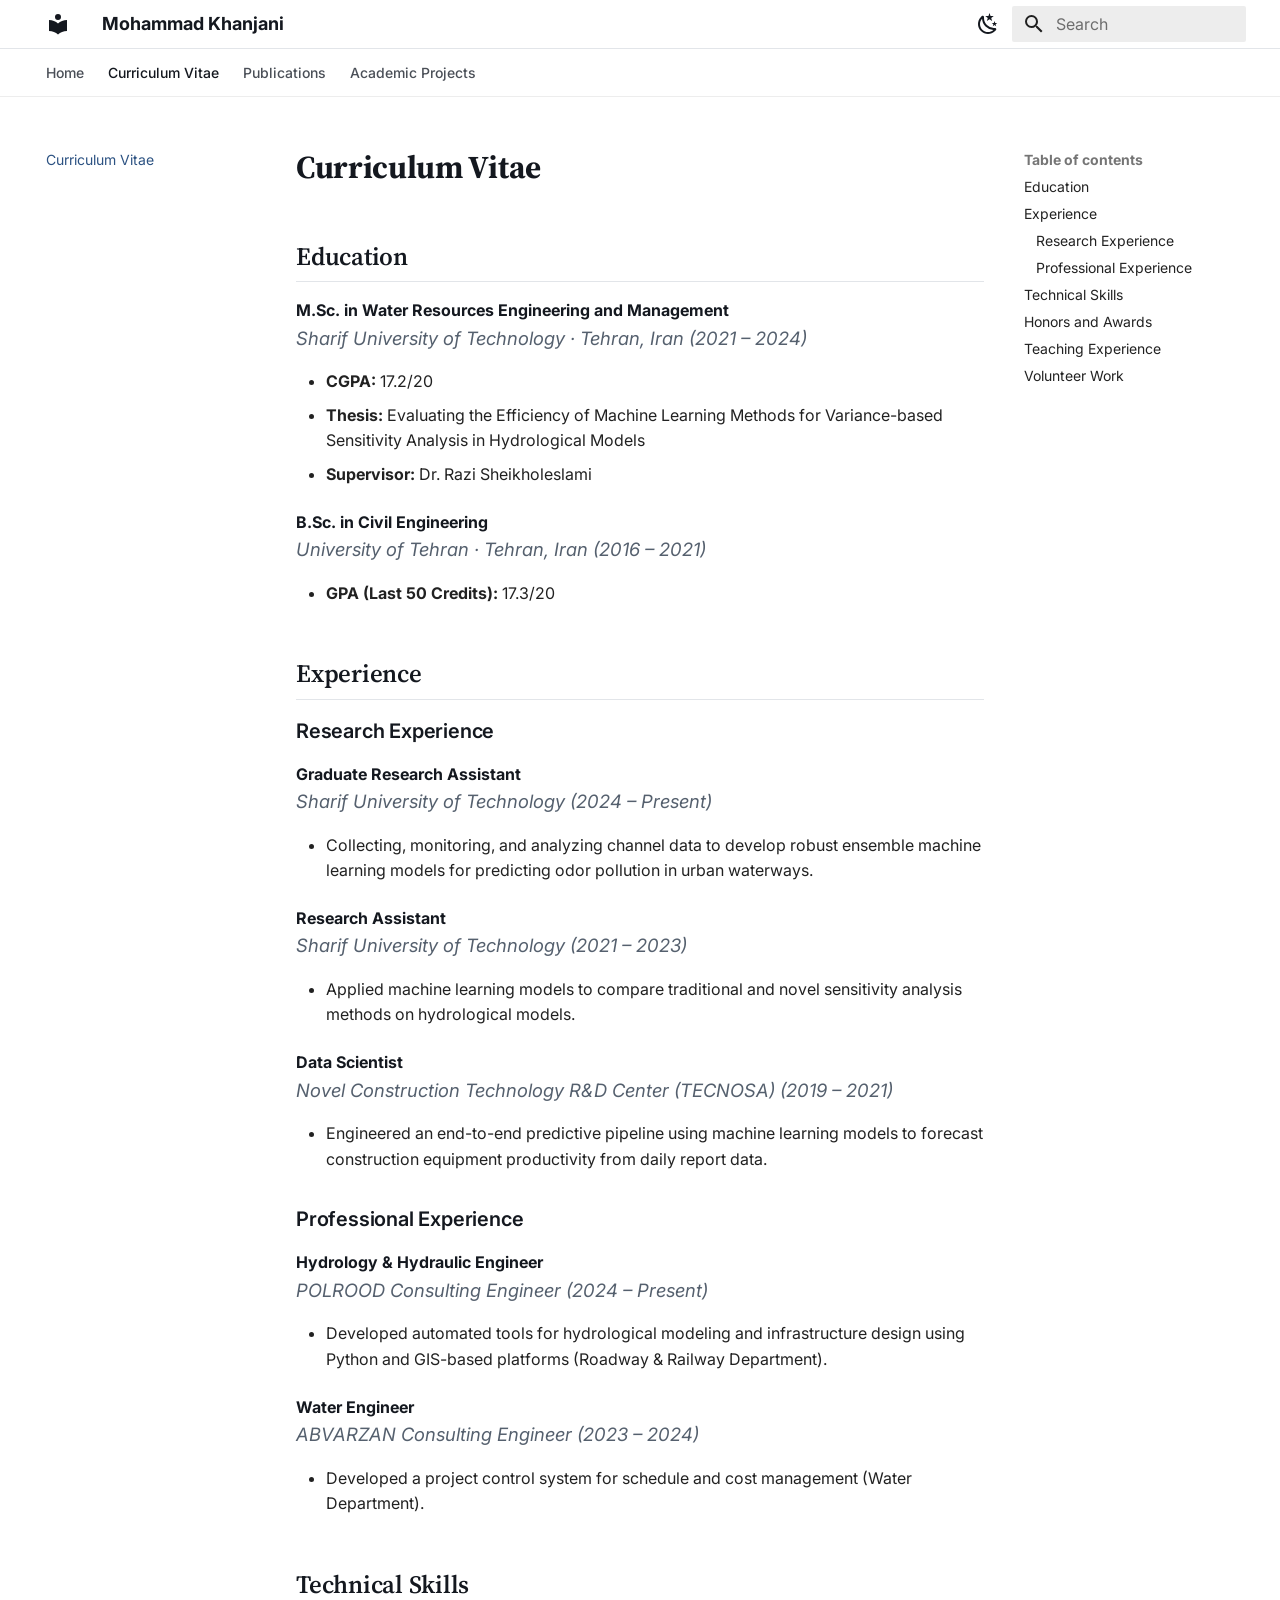
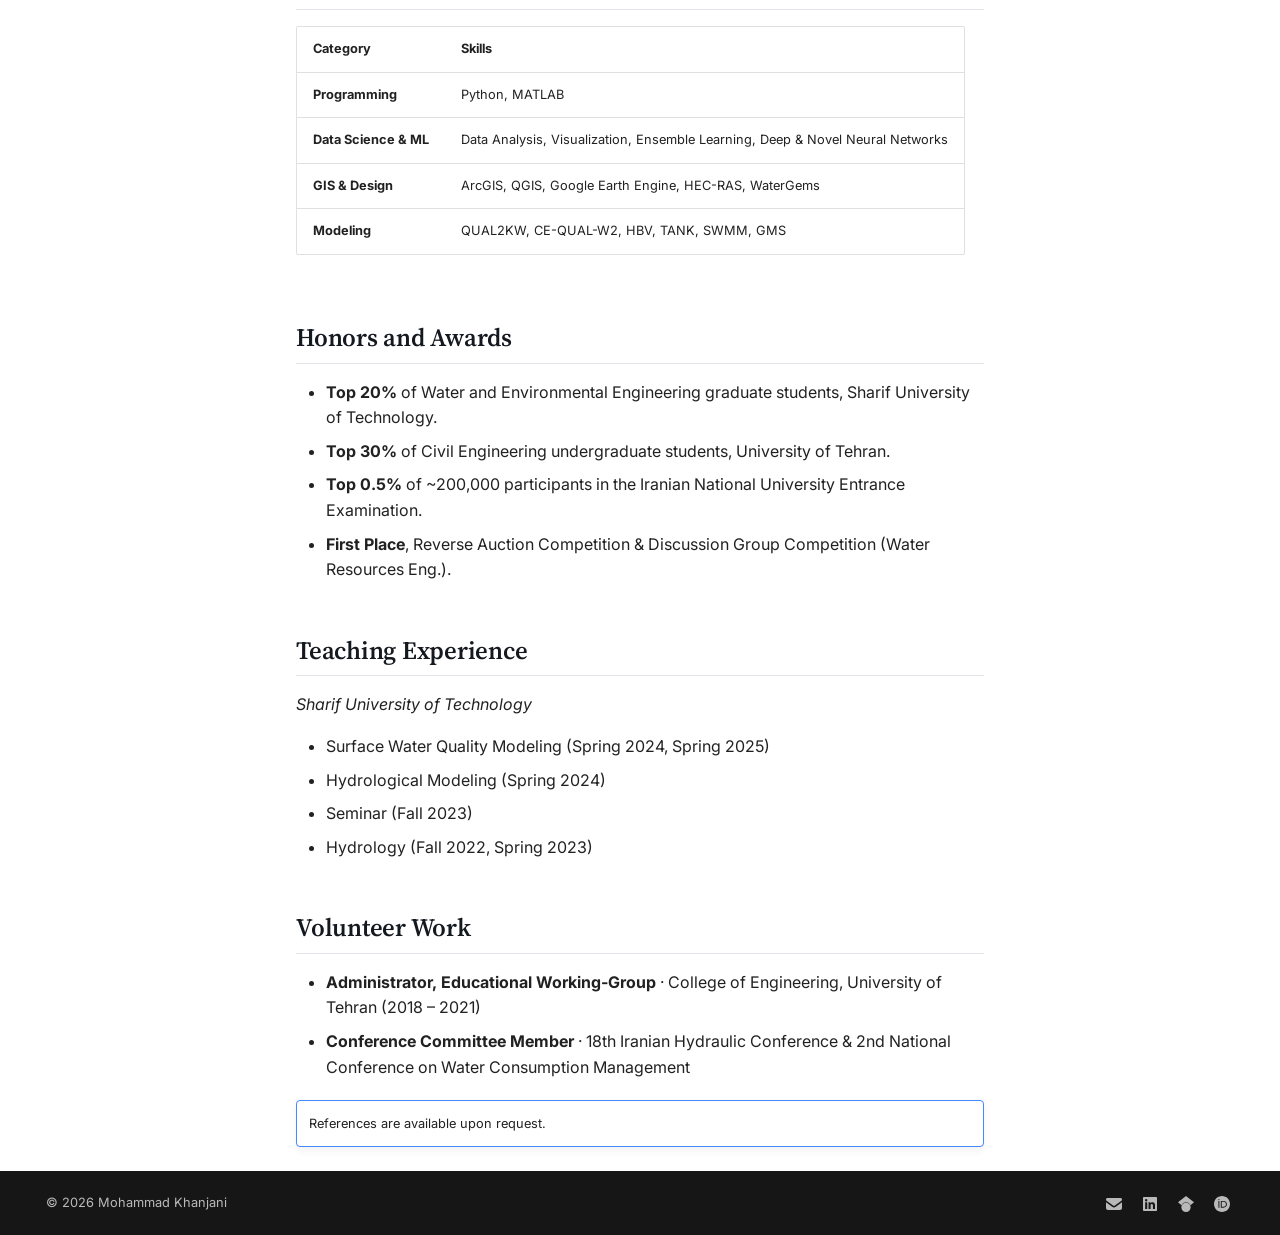
==== commit 351f602f: "Deployed  with MkDocs version: 1.6.1" ====
--- a/cv/index.html
+++ b/cv/index.html
@@ -6,7 +6,7 @@
       <meta charset="utf-8">
       <meta name="viewport" content="width=device-width,initial-scale=1">
       
-        <meta name="description" content="Water Resources Engineer | Data Scientist | Machine Learning Enthusiast">
+        <meta name="description" content="Water Resources Engineer | Data Scientist | Machine Learning Researcher">
       
       
       
@@ -53,6 +53,8 @@
       
     
     
+      <link rel="stylesheet" href="../assets/extra.css">
+    
     <script>__md_scope=new URL("..",location),__md_hash=e=>[...e].reduce(((e,_)=>(e<<5)-e+_.charCodeAt(0)),0),__md_get=(e,_=localStorage,t=__md_scope)=>JSON.parse(_.getItem(t.pathname+"."+e)),__md_set=(e,_,t=localStorage,a=__md_scope)=>{try{t.setItem(a.pathname+"."+e,JSON.stringify(_))}catch(e){}}</script>
     
       
@@ -69,7 +71,7 @@
     
     
     
-    <body dir="ltr" data-md-color-scheme="default" data-md-color-primary="black" data-md-color-accent="indigo">
+    <body dir="ltr" data-md-color-scheme="default" data-md-color-primary="white" data-md-color-accent="indigo">
   
     
     <input class="md-toggle" data-md-toggle="drawer" type="checkbox" id="__drawer" autocomplete="off">
@@ -125,7 +127,7 @@
     
     
     
-    <input class="md-option" data-md-color-media="(prefers-color-scheme: light)" data-md-color-scheme="default" data-md-color-primary="black" data-md-color-accent="indigo"  aria-label="Switch to dark mode"  type="radio" name="__palette" id="__palette_0">
+    <input class="md-option" data-md-color-media="(prefers-color-scheme: light)" data-md-color-scheme="default" data-md-color-primary="white" data-md-color-accent="indigo"  aria-label="Switch to dark mode"  type="radio" name="__palette" id="__palette_0">
     
       <label class="md-header__button md-icon" title="Switch to dark mode" for="__palette_1" hidden>
         <svg xmlns="http://www.w3.org/2000/svg" viewBox="0 0 24 24"><path d="m17.75 4.09-2.53 1.94.91 3.06-2.63-1.81-2.63 1.81.91-3.06-2.53-1.94L12.44 4l1.06-3 1.06 3zm3.5 6.91-1.64 1.25.59 1.98-1.7-1.17-1.7 1.17.59-1.98L15.75 11l2.06-.05L18.5 9l.69 1.95zm-2.28 4.95c.83-.08 1.72 1.1 1.19 1.85-.32.45-.66.87-1.08 1.27C15.17 23 8.84 23 4.94 19.07c-3.91-3.9-3.91-10.24 0-14.14.4-.4.82-.76 1.27-1.08.75-.53 1.93.36 1.85 1.19-.27 2.86.69 5.83 2.89 8.02a9.96 9.96 0 0 0 8.02 2.89m-1.64 2.02a12.08 12.08 0 0 1-7.8-3.47c-2.17-2.19-3.33-5-3.49-7.82-2.81 3.14-2.7 7.96.31 10.98 3.02 3.01 7.84 3.12 10.98.31"/></svg>
@@ -135,7 +137,7 @@
     
     
     
-    <input class="md-option" data-md-color-media="(prefers-color-scheme: dark)" data-md-color-scheme="slate" data-md-color-primary="black" data-md-color-accent="blue"  aria-label="Switch to light mode"  type="radio" name="__palette" id="__palette_1">
+    <input class="md-option" data-md-color-media="(prefers-color-scheme: dark)" data-md-color-scheme="slate" data-md-color-primary="black" data-md-color-accent="indigo"  aria-label="Switch to light mode"  type="radio" name="__palette" id="__palette_1">
     
       <label class="md-header__button md-icon" title="Switch to light mode" for="__palette_0" hidden>
         <svg xmlns="http://www.w3.org/2000/svg" viewBox="0 0 24 24"><path d="M12 7a5 5 0 0 1 5 5 5 5 0 0 1-5 5 5 5 0 0 1-5-5 5 5 0 0 1 5-5m0 2a3 3 0 0 0-3 3 3 3 0 0 0 3 3 3 3 0 0 0 3-3 3 3 0 0 0-3-3m0-7 2.39 3.42C13.65 5.15 12.84 5 12 5s-1.65.15-2.39.42zM3.34 7l4.16-.35A7.2 7.2 0 0 0 5.94 8.5c-.44.74-.69 1.5-.83 2.29zm.02 10 1.76-3.77a7.131 7.131 0 0 0 2.38 4.14zM20.65 7l-1.77 3.79a7.02 7.02 0 0 0-2.38-4.15zm-.01 10-4.14.36c.59-.51 1.12-1.14 1.54-1.86.42-.73.69-1.5.83-2.29zM12 22l-2.41-3.44c.74.27 1.55.44 2.41.44.82 0 1.63-.17 2.37-.44z"/></svg>
@@ -415,7 +417,7 @@
   <a href="#education" class="md-nav__link">
     <span class="md-ellipsis">
       
-        ▪ Education
+        Education
       
     </span>
   </a>
@@ -426,12 +428,12 @@
   <a href="#experience" class="md-nav__link">
     <span class="md-ellipsis">
       
-        ▪ Experience
-      
-    </span>
-  </a>
-  
-    <nav class="md-nav" aria-label="▪ Experience">
+        Experience
+      
+    </span>
+  </a>
+  
+    <nav class="md-nav" aria-label="Experience">
       <ul class="md-nav__list">
         
           <li class="md-nav__item">
@@ -465,7 +467,7 @@
   <a href="#technical-skills" class="md-nav__link">
     <span class="md-ellipsis">
       
-        ▪ Technical Skills
+        Technical Skills
       
     </span>
   </a>
@@ -476,7 +478,7 @@
   <a href="#honors-and-awards" class="md-nav__link">
     <span class="md-ellipsis">
       
-        ▪ Honors and Awards
+        Honors and Awards
       
     </span>
   </a>
@@ -487,7 +489,7 @@
   <a href="#teaching-experience" class="md-nav__link">
     <span class="md-ellipsis">
       
-        ▪ Teaching Experience
+        Teaching Experience
       
     </span>
   </a>
@@ -498,7 +500,7 @@
   <a href="#volunteer-work" class="md-nav__link">
     <span class="md-ellipsis">
       
-        ▪ Volunteer Work
+        Volunteer Work
       
     </span>
   </a>
@@ -597,7 +599,7 @@
   <a href="#education" class="md-nav__link">
     <span class="md-ellipsis">
       
-        ▪ Education
+        Education
       
     </span>
   </a>
@@ -608,12 +610,12 @@
   <a href="#experience" class="md-nav__link">
     <span class="md-ellipsis">
       
-        ▪ Experience
-      
-    </span>
-  </a>
-  
-    <nav class="md-nav" aria-label="▪ Experience">
+        Experience
+      
+    </span>
+  </a>
+  
+    <nav class="md-nav" aria-label="Experience">
       <ul class="md-nav__list">
         
           <li class="md-nav__item">
@@ -647,7 +649,7 @@
   <a href="#technical-skills" class="md-nav__link">
     <span class="md-ellipsis">
       
-        ▪ Technical Skills
+        Technical Skills
       
     </span>
   </a>
@@ -658,7 +660,7 @@
   <a href="#honors-and-awards" class="md-nav__link">
     <span class="md-ellipsis">
       
-        ▪ Honors and Awards
+        Honors and Awards
       
     </span>
   </a>
@@ -669,7 +671,7 @@
   <a href="#teaching-experience" class="md-nav__link">
     <span class="md-ellipsis">
       
-        ▪ Teaching Experience
+        Teaching Experience
       
     </span>
   </a>
@@ -680,7 +682,7 @@
   <a href="#volunteer-work" class="md-nav__link">
     <span class="md-ellipsis">
       
-        ▪ Volunteer Work
+        Volunteer Work
       
     </span>
   </a>
@@ -704,32 +706,66 @@
 
 
 
-<h1 id="curriculum-vitae">Curriculum Vitae <!--[cite: 2] --></h1>
-<h2 id="education">▪ Education <!--[cite: 2] --></h2>
-<p><strong>M.Sc. in Water Resources Engineering and Management</strong> <!--[cite: 2] -->
-<em>Sharif University of Technology | Tehran, Iran (2021 – 2024)</em> <!--[cite: 2] -->
-- <strong>CGPA:</strong> 17.2/20 <!--[cite: 2] -->
-- <strong>Thesis:</strong> Evaluating the Efficiency of Machine Learning Methods for Variance-based Sensitivity Analysis in Hydrological Models <!--[cite: 2] -->
-- <strong>Supervisor:</strong> Dr. Razi Sheikholeslami <!--[cite: 2] --></p>
-<p><strong>B.Sc. in Civil Engineering</strong> <!--[cite: 2] -->
-<em>University of Tehran | Tehran, Iran (2016 – 2021)</em> <!--[cite: 2] -->
-- <strong>GPA (Last 50 Credits):</strong> 17.3/20 <!--[cite: 2] --></p>
-<hr />
-<h2 id="experience">▪ Experience <!--[cite: 2] --></h2>
-<h3 id="research-experience">Research Experience <!--[cite: 2] --></h3>
-<p><strong>Graduate Research Assistant</strong> | <em>Sharif University of Technology (2024 – Present)</em> <!--[cite: 2] -->
-- Collecting, monitoring, and analyzing channel data to develop robust ensemble machine learning models for predicting odor pollution in urban waterways. <!--[cite: 2] --></p>
-<p><strong>Research Assistant</strong> | <em>Sharif University of Technology (2021 – 2023)</em> <!--[cite: 2] -->
-- Applied machine learning models to compare traditional and novel sensitivity analysis methods on hydrological models. <!--[cite: 2] --></p>
-<p><strong>Data Scientist</strong> | <em>Novel Construction Technology R&amp;D Center (TECNOSA) (2019 – 2021)</em> <!--[cite: 2] -->
-- Engineered an end-to-end predictive pipeline using machine learning models to forecast construction equipment productivity from daily report data. <!--[cite: 2] --></p>
-<h3 id="professional-experience">Professional Experience <!--[cite: 2] --></h3>
-<p><strong>Hydrology &amp; Hydraulic Engineer</strong> | <em>POLROOD Consulting Engineer (2024 – Present)</em> <!--[cite: 2] -->
-- Developed automated tools for hydrological modeling and infrastructure design using Python and GIS-based platforms (Roadway &amp; Railway Department). <!--[cite: 2] --></p>
-<p><strong>Water Engineer</strong> | <em>ABVARZAN Consulting Engineer (2023 – 2024)</em> <!--[cite: 2] -->
-- Developed a project control system for schedule and cost management (Water Department). <!--[cite: 2] --></p>
-<hr />
-<h2 id="technical-skills">▪ Technical Skills <!--[cite: 2] --></h2>
+<h1 id="curriculum-vitae">Curriculum Vitae<a class="headerlink" href="#curriculum-vitae" title="Permanent link">&para;</a></h1>
+<!-- To enable this button, add a file named cv.pdf inside docs/assets/ and uncomment the line below. -->
+<!-- [:material-download: Download PDF](assets/cv.pdf){ .md-button .md-button--primary } -->
+
+<h2 id="education">Education<a class="headerlink" href="#education" title="Permanent link">&para;</a></h2>
+<div class="cv-entry">
+<p><span class="role">M.Sc. in Water Resources Engineering and Management</span><br>
+<span class="org">Sharif University of Technology · Tehran, Iran (2021 – 2024)</span></p>
+<ul>
+<li><strong>CGPA:</strong> 17.2/20</li>
+<li><strong>Thesis:</strong> Evaluating the Efficiency of Machine Learning Methods for Variance-based Sensitivity Analysis in Hydrological Models</li>
+<li><strong>Supervisor:</strong> Dr. Razi Sheikholeslami</li>
+</ul>
+</div>
+<div class="cv-entry">
+<p><span class="role">B.Sc. in Civil Engineering</span><br>
+<span class="org">University of Tehran · Tehran, Iran (2016 – 2021)</span></p>
+<ul>
+<li><strong>GPA (Last 50 Credits):</strong> 17.3/20</li>
+</ul>
+</div>
+<h2 id="experience">Experience<a class="headerlink" href="#experience" title="Permanent link">&para;</a></h2>
+<h3 id="research-experience">Research Experience<a class="headerlink" href="#research-experience" title="Permanent link">&para;</a></h3>
+<div class="cv-entry">
+<p><span class="role">Graduate Research Assistant</span><br>
+<span class="org">Sharif University of Technology (2024 – Present)</span></p>
+<ul>
+<li>Collecting, monitoring, and analyzing channel data to develop robust ensemble machine learning models for predicting odor pollution in urban waterways.</li>
+</ul>
+</div>
+<div class="cv-entry">
+<p><span class="role">Research Assistant</span><br>
+<span class="org">Sharif University of Technology (2021 – 2023)</span></p>
+<ul>
+<li>Applied machine learning models to compare traditional and novel sensitivity analysis methods on hydrological models.</li>
+</ul>
+</div>
+<div class="cv-entry">
+<p><span class="role">Data Scientist</span><br>
+<span class="org">Novel Construction Technology R&amp;D Center (TECNOSA) (2019 – 2021)</span></p>
+<ul>
+<li>Engineered an end-to-end predictive pipeline using machine learning models to forecast construction equipment productivity from daily report data.</li>
+</ul>
+</div>
+<h3 id="professional-experience">Professional Experience<a class="headerlink" href="#professional-experience" title="Permanent link">&para;</a></h3>
+<div class="cv-entry">
+<p><span class="role">Hydrology &amp; Hydraulic Engineer</span><br>
+<span class="org">POLROOD Consulting Engineer (2024 – Present)</span></p>
+<ul>
+<li>Developed automated tools for hydrological modeling and infrastructure design using Python and GIS-based platforms (Roadway &amp; Railway Department).</li>
+</ul>
+</div>
+<div class="cv-entry">
+<p><span class="role">Water Engineer</span><br>
+<span class="org">ABVARZAN Consulting Engineer (2023 – 2024)</span></p>
+<ul>
+<li>Developed a project control system for schedule and cost management (Water Department).</li>
+</ul>
+</div>
+<h2 id="technical-skills">Technical Skills<a class="headerlink" href="#technical-skills" title="Permanent link">&para;</a></h2>
 <table>
 <thead>
 <tr>
@@ -756,30 +792,29 @@
 </tr>
 </tbody>
 </table>
-<hr />
-<h2 id="honors-and-awards">▪ Honors and Awards <!--[cite: 2] --></h2>
+<h2 id="honors-and-awards">Honors and Awards<a class="headerlink" href="#honors-and-awards" title="Permanent link">&para;</a></h2>
 <ul>
-<li><strong>Top 20%</strong> of Water and Environmental Engineering graduate students, Sharif University of Technology. <!--[cite: 2] --></li>
-<li><strong>Top 30%</strong> of Civil Engineering Undergraduate Students, University of Tehran. <!--[cite: 2] --></li>
-<li><strong>Top 0.5%</strong> of ~200,000 Participants in the Iranian National University Entrance Examination. <!--[cite: 2] --></li>
-<li><strong>First Place</strong> in Reverse Auction Competition &amp; Discussion Group Competition (Water Resources Eng.). <!--[cite: 2] --></li>
+<li><strong>Top 20%</strong> of Water and Environmental Engineering graduate students, Sharif University of Technology.</li>
+<li><strong>Top 30%</strong> of Civil Engineering undergraduate students, University of Tehran.</li>
+<li><strong>Top 0.5%</strong> of ~200,000 participants in the Iranian National University Entrance Examination.</li>
+<li><strong>First Place</strong>, Reverse Auction Competition &amp; Discussion Group Competition (Water Resources Eng.).</li>
 </ul>
-<hr />
-<h2 id="teaching-experience">▪ Teaching Experience <!--[cite: 2] --></h2>
-<p><em>Sharif University of Technology</em> <!--[cite: 2] -->
-- Surface Water Quality Modeling (Spring 2024, Spring 2025) <!--[cite: 2] -->
-- Hydrological Modeling (Spring 2024) <!--[cite: 2] -->
-- Seminar (Fall 2023) <!--[cite: 2] -->
-- Hydrology (Fall 2022, Spring 2023) <!--[cite: 2] --></p>
-<hr />
-<h2 id="volunteer-work">▪ Volunteer Work <!--[cite: 2] --></h2>
+<h2 id="teaching-experience">Teaching Experience<a class="headerlink" href="#teaching-experience" title="Permanent link">&para;</a></h2>
+<p><em>Sharif University of Technology</em></p>
 <ul>
-<li><strong>Administrator, Educational Working-Group</strong> | <em>College of Engineering, University of Tehran (2018 – 2021)</em> <!--[cite: 2] --></li>
-<li><strong>Conference Committee Member</strong> | <em>18th Iranian Hydraulic Conference &amp; 2nd National Conference on Water Consumption Management</em> <!--[cite: 2] --></li>
+<li>Surface Water Quality Modeling (Spring 2024, Spring 2025)</li>
+<li>Hydrological Modeling (Spring 2024)</li>
+<li>Seminar (Fall 2023)</li>
+<li>Hydrology (Fall 2022, Spring 2023)</li>
 </ul>
-<blockquote>
-<p><strong>References</strong> are available upon request. <!--[cite: 2] --></p>
-</blockquote>
+<h2 id="volunteer-work">Volunteer Work<a class="headerlink" href="#volunteer-work" title="Permanent link">&para;</a></h2>
+<ul>
+<li><strong>Administrator, Educational Working-Group</strong> · College of Engineering, University of Tehran (2018 – 2021)</li>
+<li><strong>Conference Committee Member</strong> · 18th Iranian Hydraulic Conference &amp; 2nd National Conference on Water Consumption Management</li>
+</ul>
+<div class="admonition note">
+<p>References are available upon request.</p>
+</div>
 
 
 
@@ -814,10 +849,46 @@
     <div class="md-footer-meta__inner md-grid">
       <div class="md-copyright">
   
-  
-    Made with
-    <a href="https://squidfunk.github.io/mkdocs-material/" target="_blank" rel="noopener">
-      Material for MkDocs
+    <div class="md-copyright__highlight">
+      © 2026 Mohammad Khanjani
+    </div>
+  
+  
+</div>
+      
+        
+<div class="md-social">
+  
+    
+    
+    
+    
+    <a href="mailto:mohammadkhanjani97@gmail.com" target="_blank" rel="noopener" title="Email" class="md-social__link">
+      <svg xmlns="http://www.w3.org/2000/svg" viewBox="0 0 512 512"><!--! Font Awesome Free 7.1.0 by @fontawesome - https://fontawesome.com License - https://fontawesome.com/license/free (Icons: CC BY 4.0, Fonts: SIL OFL 1.1, Code: MIT License) Copyright 2025 Fonticons, Inc.--><path d="M48 64C21.5 64 0 85.5 0 112c0 15.1 7.1 29.3 19.2 38.4l208 156a48 48 0 0 0 57.6 0l208-156c12.1-9.1 19.2-23.3 19.2-38.4 0-26.5-21.5-48-48-48zM0 196v188c0 35.3 28.7 64 64 64h384c35.3 0 64-28.7 64-64V196L313.6 344.8c-34.1 25.6-81.1 25.6-115.2 0z"/></svg>
+    </a>
+  
+    
+    
+    
+    
+    <a href="http://www.linkedin.com/in/mohammad-khanjani" target="_blank" rel="noopener" title="LinkedIn" class="md-social__link">
+      <svg xmlns="http://www.w3.org/2000/svg" viewBox="0 0 448 512"><!--! Font Awesome Free 7.1.0 by @fontawesome - https://fontawesome.com License - https://fontawesome.com/license/free (Icons: CC BY 4.0, Fonts: SIL OFL 1.1, Code: MIT License) Copyright 2025 Fonticons, Inc.--><path d="M416 32H31.9C14.3 32 0 46.5 0 64.3v383.4C0 465.5 14.3 480 31.9 480H416c17.6 0 32-14.5 32-32.3V64.3c0-17.8-14.4-32.3-32-32.3M135.4 416H69V202.2h66.5V416zM102.2 96a38.5 38.5 0 1 1 0 77 38.5 38.5 0 1 1 0-77m282.1 320h-66.4V312c0-24.8-.5-56.7-34.5-56.7-34.6 0-39.9 27-39.9 54.9V416h-66.4V202.2h63.7v29.2h.9c8.9-16.8 30.6-34.5 62.9-34.5 67.2 0 79.7 44.3 79.7 101.9z"/></svg>
+    </a>
+  
+    
+    
+    
+    
+    <a href="https://scholar.google.com/citations?user=9mB5DhoAAAAJ&hl=en" target="_blank" rel="noopener" title="Google Scholar" class="md-social__link">
+      <svg xmlns="http://www.w3.org/2000/svg" viewBox="0 0 24 24"><path d="M5.242 13.769 0 9.5 12 0l12 9.5-5.242 4.269C17.548 11.249 14.978 9.5 12 9.5c-2.977 0-5.548 1.748-6.758 4.269M12 10a7 7 0 1 0 0 14 7 7 0 0 0 0-14"/></svg>
+    </a>
+  
+    
+    
+    
+    
+    <a href="https://orcid.org/0000-0002-9907-7045" target="_blank" rel="noopener" title="ORCID" class="md-social__link">
+      <svg xmlns="http://www.w3.org/2000/svg" viewBox="0 0 24 24"><path d="M12 0C5.372 0 0 5.372 0 12s5.372 12 12 12 12-5.372 12-12S18.628 0 12 0M7.369 4.378c.525 0 .947.431.947.947s-.422.947-.947.947a.95.95 0 0 1-.947-.947c0-.525.422-.947.947-.947m-.722 3.038h1.444v10.041H6.647zm3.562 0h3.9c3.712 0 5.344 2.653 5.344 5.025 0 2.578-2.016 5.025-5.325 5.025h-3.919zm1.444 1.303v7.444h2.297c3.272 0 4.022-2.484 4.022-3.722 0-2.016-1.284-3.722-4.097-3.722z"/></svg>
     </a>
   
 </div>
@@ -831,11 +902,13 @@
       <div class="md-dialog__inner md-typeset"></div>
     </div>
     
-    
-    
-      
-      
-      <script id="__config" type="application/json">{"annotate": null, "base": "..", "features": ["navigation.top", "navigation.tabs", "search.suggest", "search.highlight"], "search": "../assets/javascripts/workers/search.2c215733.min.js", "tags": null, "translations": {"clipboard.copied": "Copied to clipboard", "clipboard.copy": "Copy to clipboard", "search.result.more.one": "1 more on this page", "search.result.more.other": "# more on this page", "search.result.none": "No matching documents", "search.result.one": "1 matching document", "search.result.other": "# matching documents", "search.result.placeholder": "Type to start searching", "search.result.term.missing": "Missing", "select.version": "Select version"}, "version": null}</script>
+      <div class="md-progress" data-md-component="progress" role="progressbar"></div>
+    
+    
+    
+      
+      
+      <script id="__config" type="application/json">{"annotate": null, "base": "..", "features": ["navigation.top", "navigation.tabs", "navigation.tracking", "navigation.instant", "navigation.instant.progress", "content.code.copy", "search.suggest", "search.highlight", "toc.follow"], "search": "../assets/javascripts/workers/search.2c215733.min.js", "tags": null, "translations": {"clipboard.copied": "Copied to clipboard", "clipboard.copy": "Copy to clipboard", "search.result.more.one": "1 more on this page", "search.result.more.other": "# more on this page", "search.result.none": "No matching documents", "search.result.one": "1 matching document", "search.result.other": "# matching documents", "search.result.placeholder": "Type to start searching", "search.result.term.missing": "Missing", "select.version": "Select version"}, "version": null}</script>
     
     
       <script src="../assets/javascripts/bundle.d7400e89.min.js"></script>
--- a/assets/extra.css
+++ b/assets/extra.css
@@ -0,0 +1,262 @@
+@import url('https://fonts.googleapis.com/css2?family=Source+Serif+4:ital,wght@0,400;0,600;0,700;1,400&family=Inter:wght@400;500;600;700&display=swap');
+
+:root {
+  --md-text-font: "Inter";
+  --md-code-font: "Roboto Mono";
+  --academic-serif: "Source Serif 4", Georgia, serif;
+  --academic-accent: #1a3a5c;
+  --academic-accent-light: #2c5282;
+  --academic-border: #e2e5e9;
+}
+
+[data-md-color-scheme="default"] {
+  --md-primary-fg-color: #ffffff;
+  --md-primary-fg-color--dark: #ffffff;
+  --md-primary-bg-color: #14181f;
+  --md-typeset-a-color: var(--academic-accent-light);
+}
+
+.md-header {
+  background-color: #ffffff;
+  color: #14181f;
+  box-shadow: 0 1px 0 var(--academic-border);
+}
+
+.md-header__topic .md-ellipsis,
+.md-header__button.md-logo,
+.md-tabs {
+  color: #14181f;
+}
+
+.md-tabs {
+  background-color: #ffffff;
+  border-bottom: 1px solid var(--academic-border);
+}
+
+.md-tabs__link {
+  color: #4a4f57;
+  opacity: 1;
+  font-weight: 500;
+}
+
+.md-tabs__link--active,
+.md-tabs__link:hover {
+  color: var(--academic-accent);
+}
+
+.md-typeset h1 {
+  font-family: var(--academic-serif);
+  font-weight: 700;
+  color: #14181f;
+  letter-spacing: -0.01em;
+}
+
+.md-typeset h2 {
+  font-family: var(--academic-serif);
+  font-weight: 600;
+  color: #14181f;
+  margin-top: 2em;
+  padding-bottom: 0.3em;
+  border-bottom: 1px solid var(--academic-border);
+}
+
+.md-typeset h3 {
+  font-weight: 600;
+  color: #14181f;
+}
+
+.md-typeset a {
+  text-decoration: none;
+}
+
+.md-typeset a:hover {
+  text-decoration: underline;
+}
+
+/* Hero block on the homepage */
+.hero {
+  padding: 2.4rem 0 1.6rem;
+  border-bottom: 1px solid var(--academic-border);
+  margin-bottom: 2rem;
+}
+
+.hero h1 {
+  margin-bottom: 0.2rem;
+  font-size: 2.2rem;
+}
+
+.hero .tagline {
+  font-size: 1.05rem;
+  color: #55606e;
+  margin-bottom: 1rem;
+}
+
+.contact-row {
+  display: flex;
+  flex-wrap: wrap;
+  gap: 0.9rem 1.4rem;
+  font-size: 0.92rem;
+  color: #444;
+  margin-bottom: 0.6rem;
+}
+
+.contact-row a {
+  color: #444;
+}
+
+.contact-row a:hover {
+  color: var(--academic-accent);
+}
+
+.links-row {
+  display: flex;
+  flex-wrap: wrap;
+  gap: 0.7rem;
+  margin-top: 0.8rem;
+}
+
+.links-row a {
+  display: inline-flex;
+  align-items: center;
+  gap: 0.4rem;
+  padding: 0.35rem 0.9rem;
+  border: 1px solid var(--academic-border);
+  border-radius: 999px;
+  font-size: 0.85rem;
+  font-weight: 500;
+  color: #14181f !important;
+  transition: all 0.15s ease;
+}
+
+.links-row a:hover {
+  border-color: var(--academic-accent);
+  background-color: #f4f7fb;
+  text-decoration: none !important;
+}
+
+/* Stat strip */
+.stat-strip {
+  display: grid;
+  grid-template-columns: repeat(auto-fit, minmax(120px, 1fr));
+  gap: 1rem;
+  margin: 1.8rem 0 2.2rem;
+}
+
+.stat-box {
+  text-align: center;
+  padding: 1rem 0.5rem;
+  border: 1px solid var(--academic-border);
+  border-radius: 8px;
+  background-color: #fafbfc;
+}
+
+[data-md-color-scheme="slate"] .stat-box {
+  background-color: #1c222b;
+  border-color: #2a313c;
+}
+
+.stat-box .num {
+  font-family: var(--academic-serif);
+  font-size: 1.6rem;
+  font-weight: 700;
+  color: var(--academic-accent-light);
+  display: block;
+}
+
+.stat-box .label {
+  font-size: 0.78rem;
+  color: #66707c;
+  text-transform: uppercase;
+  letter-spacing: 0.04em;
+}
+
+/* Section marker replacing the old ▪ character */
+.md-typeset h2::before {
+  content: none;
+}
+
+/* Publication list styling */
+.pub-list {
+  list-style: none;
+  padding-left: 0;
+  margin: 0;
+}
+
+.pub-list li {
+  padding: 0.85rem 0;
+  border-bottom: 1px solid var(--academic-border);
+  line-height: 1.55;
+}
+
+.pub-list li:last-child {
+  border-bottom: none;
+}
+
+.pub-tag {
+  display: inline-block;
+  font-size: 0.68rem;
+  font-weight: 700;
+  text-transform: uppercase;
+  letter-spacing: 0.04em;
+  padding: 0.12rem 0.5rem;
+  border-radius: 4px;
+  margin-right: 0.5rem;
+  vertical-align: middle;
+}
+
+.pub-tag.published { background: #e6f4ea; color: #1e7a34; }
+.pub-tag.review { background: #fff4de; color: #a86400; }
+.pub-tag.prep { background: #eef0f3; color: #4a4f57; }
+
+[data-md-color-scheme="slate"] .pub-tag.published { background: #123a20; color: #6fd18c; }
+[data-md-color-scheme="slate"] .pub-tag.review { background: #3a2c0e; color: #f0b95e; }
+[data-md-color-scheme="slate"] .pub-tag.prep { background: #262b33; color: #b7bec7; }
+
+/* Project & CV cards via grid */
+.md-typeset .grid.cards > ul {
+  display: grid;
+  grid-template-columns: repeat(auto-fit, minmax(240px, 1fr));
+  gap: 0.9rem;
+}
+
+.md-typeset .grid.cards > ul > li {
+  border: 1px solid var(--academic-border);
+  border-radius: 10px;
+  padding: 1rem 1.1rem;
+  transition: box-shadow 0.15s ease, transform 0.15s ease;
+}
+
+.md-typeset .grid.cards > ul > li:hover {
+  box-shadow: 0 4px 14px rgba(20, 24, 31, 0.08);
+  transform: translateY(-2px);
+}
+
+/* CV timeline entries */
+.cv-entry {
+  margin-bottom: 1.1rem;
+}
+
+.cv-entry .role {
+  font-weight: 700;
+  color: #14181f;
+}
+
+.cv-entry .org {
+  color: #55606e;
+  font-style: italic;
+  font-size: 0.92rem;
+}
+
+.md-typeset .md-button {
+  border-radius: 999px;
+}
+
+.md-typeset .md-button--primary {
+  background-color: var(--academic-accent);
+  border-color: var(--academic-accent);
+}
+
+.md-typeset .md-button--primary:hover {
+  background-color: var(--academic-accent-light);
+  border-color: var(--academic-accent-light);
+}
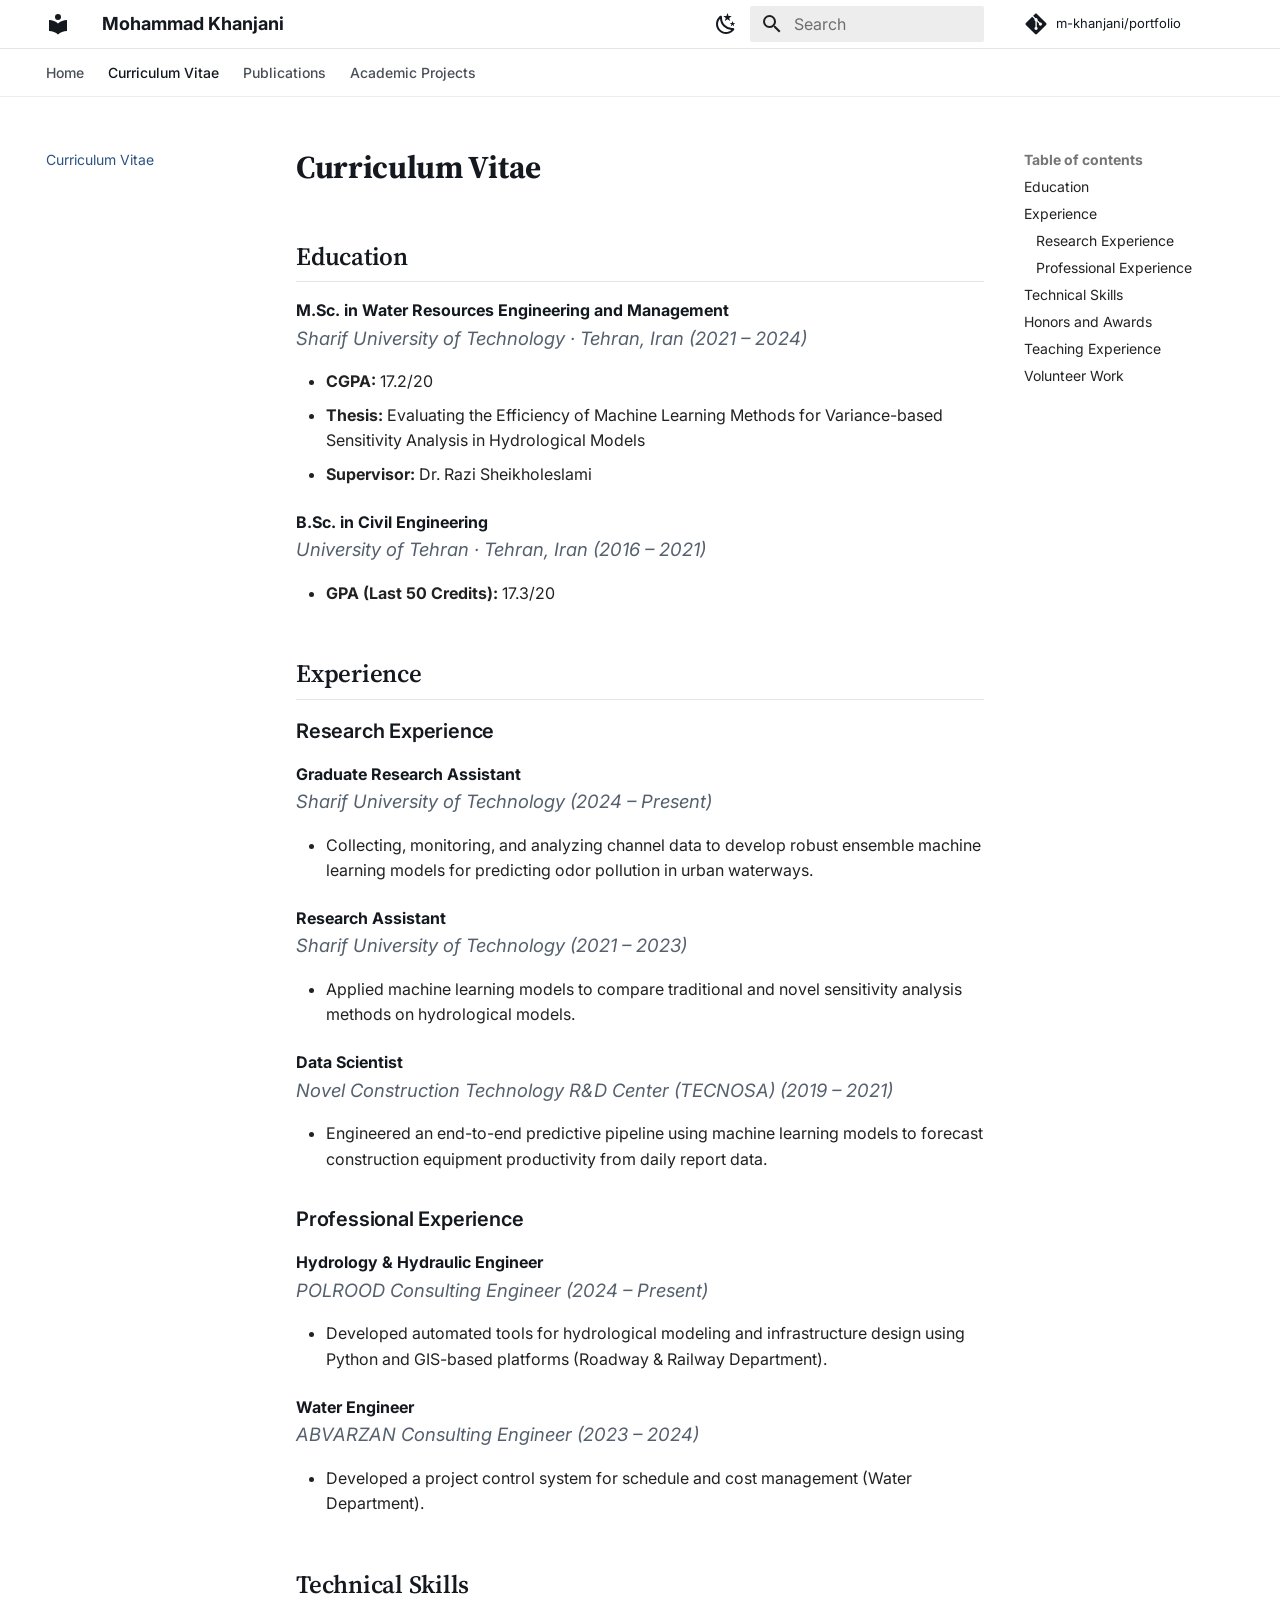
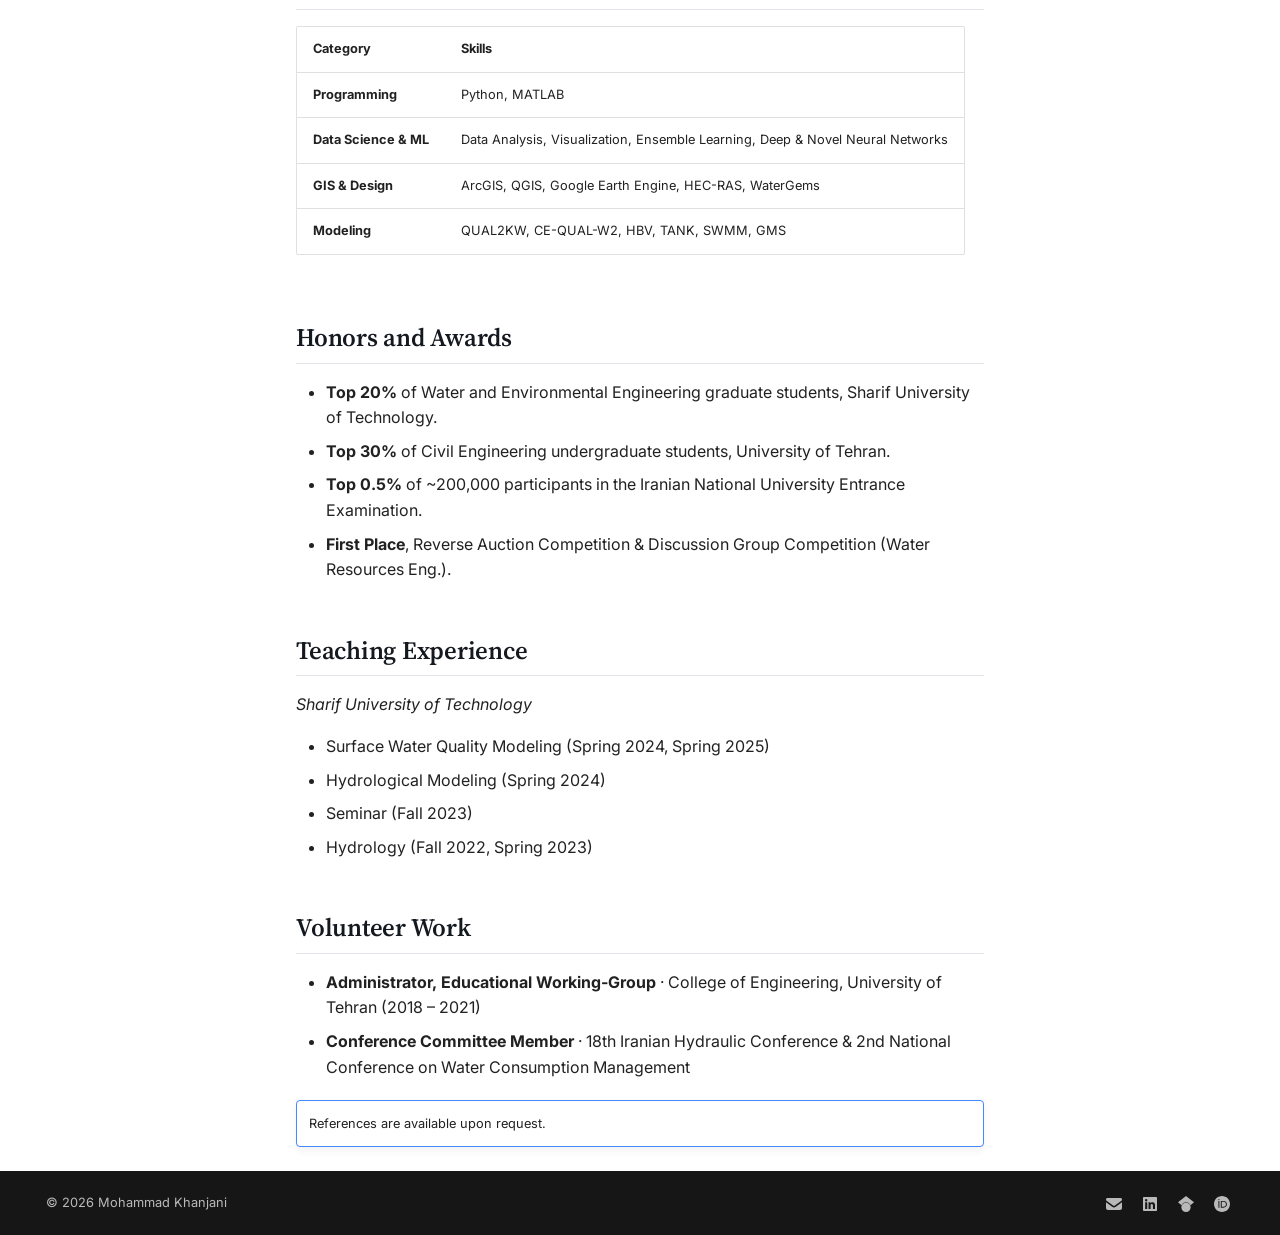
==== commit cb1c5f45: "Deployed  with MkDocs version: 1.6.1" ====
--- a/cv/index.html
+++ b/cv/index.html
@@ -8,6 +8,8 @@
       
         <meta name="description" content="Water Resources Engineer | Data Scientist | Machine Learning Researcher">
       
+      
+        <meta name="author" content="Mohammad Khanjani">
       
       
         <link rel="canonical" href="https://m-khanjani.github.io/cv/">
@@ -195,6 +197,18 @@
       
     
     
+      <div class="md-header__source">
+        <a href="https://m-khanjani.github.io" title="Go to repository" class="md-source" data-md-component="source">
+  <div class="md-source__icon md-icon">
+    
+    <svg xmlns="http://www.w3.org/2000/svg" viewBox="0 0 448 512"><!--! Font Awesome Free 7.1.0 by @fontawesome - https://fontawesome.com License - https://fontawesome.com/license/free (Icons: CC BY 4.0, Fonts: SIL OFL 1.1, Code: MIT License) Copyright 2025 Fonticons, Inc.--><path d="M439.6 236.1 244 40.5c-5.4-5.5-12.8-8.5-20.4-8.5s-15 3-20.4 8.4L162.5 81l51.5 51.5c27.1-9.1 52.7 16.8 43.4 43.7l49.7 49.7c34.2-11.8 61.2 31 35.5 56.7-26.5 26.5-70.2-2.9-56-37.3L240.3 199v121.9c25.3 12.5 22.3 41.8 9.1 55-6.4 6.4-15.2 10.1-24.3 10.1s-17.8-3.6-24.3-10.1c-17.6-17.6-11.1-46.9 11.2-56v-123c-20.8-8.5-24.6-30.7-18.6-45L142.6 101 8.5 235.1C3 240.6 0 247.9 0 255.5s3 15 8.5 20.4l195.6 195.7c5.4 5.4 12.7 8.4 20.4 8.4s15-3 20.4-8.4l194.7-194.7c5.4-5.4 8.4-12.8 8.4-20.4s-3-15-8.4-20.4"/></svg>
+  </div>
+  <div class="md-source__repository">
+    m-khanjani/portfolio
+  </div>
+</a>
+      </div>
+    
   </nav>
   
 </header>
@@ -317,6 +331,18 @@
     </a>
     Mohammad Khanjani
   </label>
+  
+    <div class="md-nav__source">
+      <a href="https://m-khanjani.github.io" title="Go to repository" class="md-source" data-md-component="source">
+  <div class="md-source__icon md-icon">
+    
+    <svg xmlns="http://www.w3.org/2000/svg" viewBox="0 0 448 512"><!--! Font Awesome Free 7.1.0 by @fontawesome - https://fontawesome.com License - https://fontawesome.com/license/free (Icons: CC BY 4.0, Fonts: SIL OFL 1.1, Code: MIT License) Copyright 2025 Fonticons, Inc.--><path d="M439.6 236.1 244 40.5c-5.4-5.5-12.8-8.5-20.4-8.5s-15 3-20.4 8.4L162.5 81l51.5 51.5c27.1-9.1 52.7 16.8 43.4 43.7l49.7 49.7c34.2-11.8 61.2 31 35.5 56.7-26.5 26.5-70.2-2.9-56-37.3L240.3 199v121.9c25.3 12.5 22.3 41.8 9.1 55-6.4 6.4-15.2 10.1-24.3 10.1s-17.8-3.6-24.3-10.1c-17.6-17.6-11.1-46.9 11.2-56v-123c-20.8-8.5-24.6-30.7-18.6-45L142.6 101 8.5 235.1C3 240.6 0 247.9 0 255.5s3 15 8.5 20.4l195.6 195.7c5.4 5.4 12.7 8.4 20.4 8.4s15-3 20.4-8.4l194.7-194.7c5.4-5.4 8.4-12.8 8.4-20.4s-3-15-8.4-20.4"/></svg>
+  </div>
+  <div class="md-source__repository">
+    m-khanjani/portfolio
+  </div>
+</a>
+    </div>
   
   <ul class="md-nav__list" data-md-scrollfix>
     
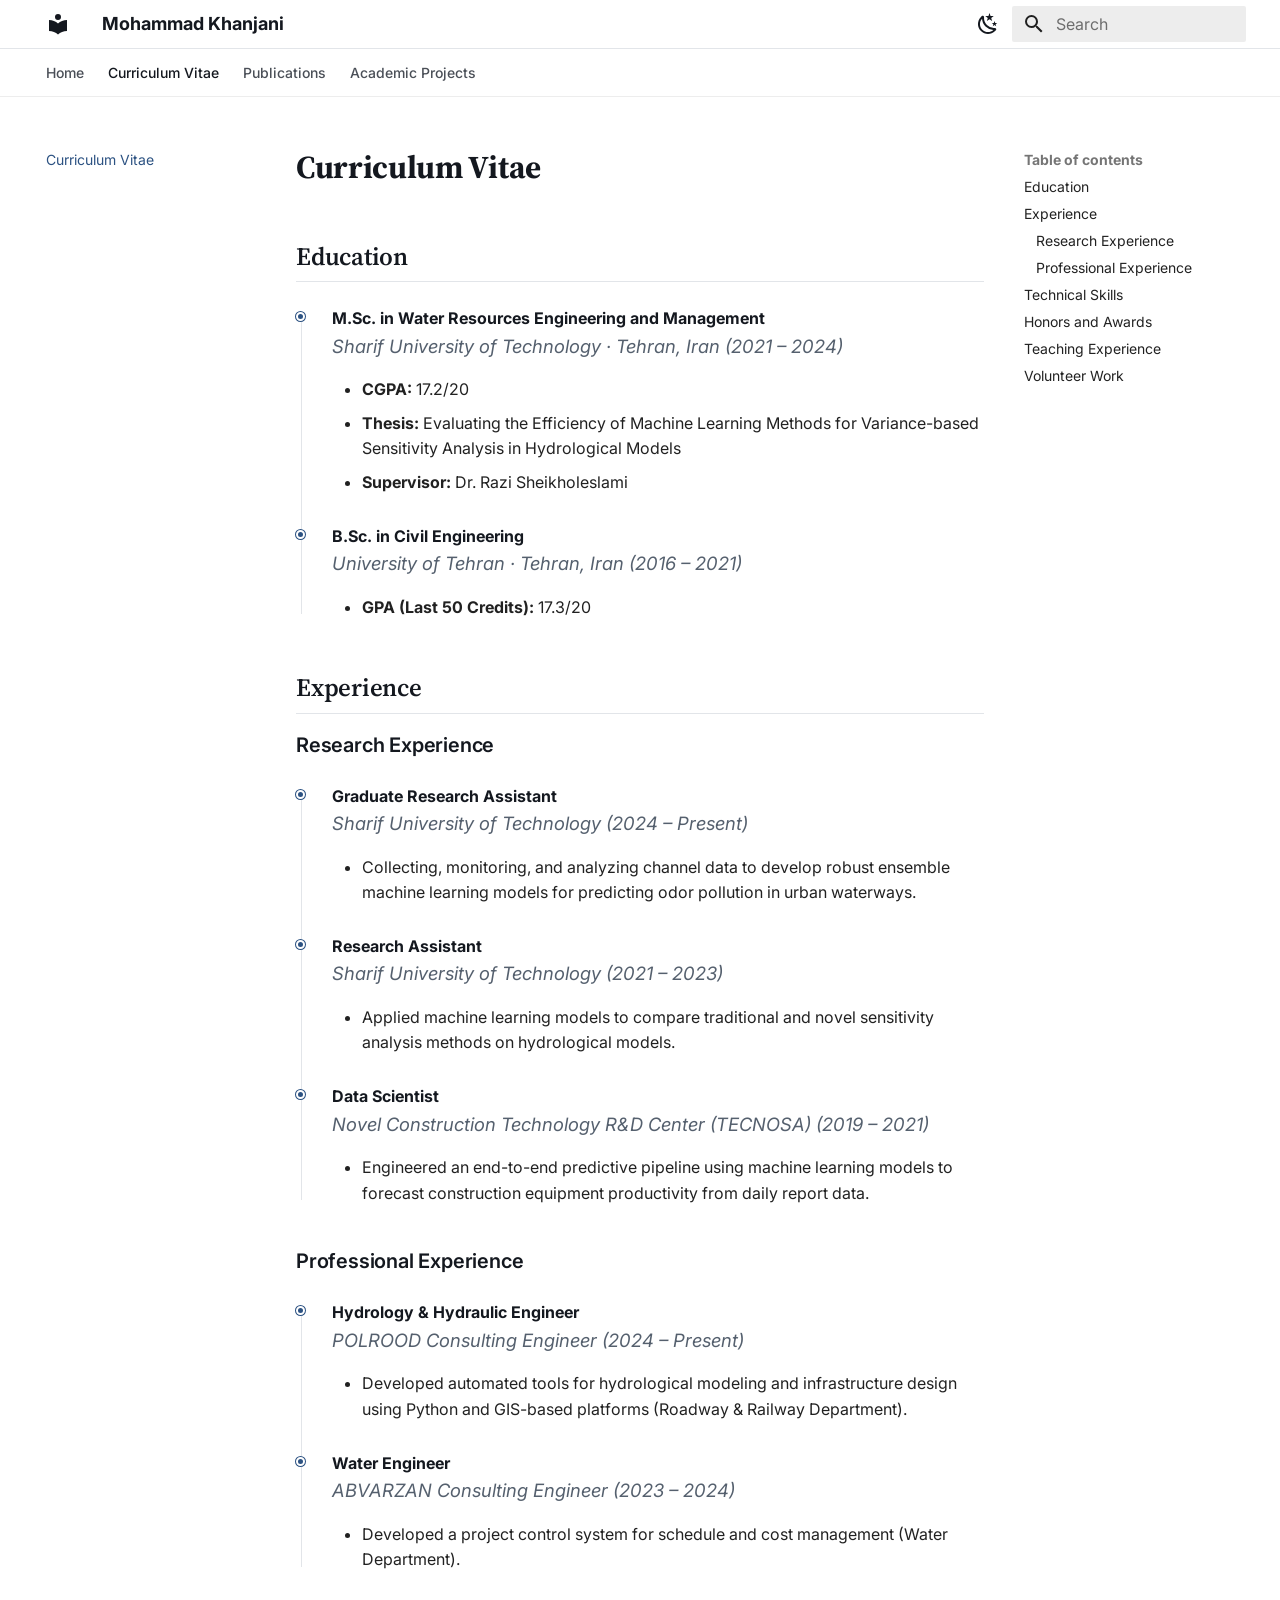
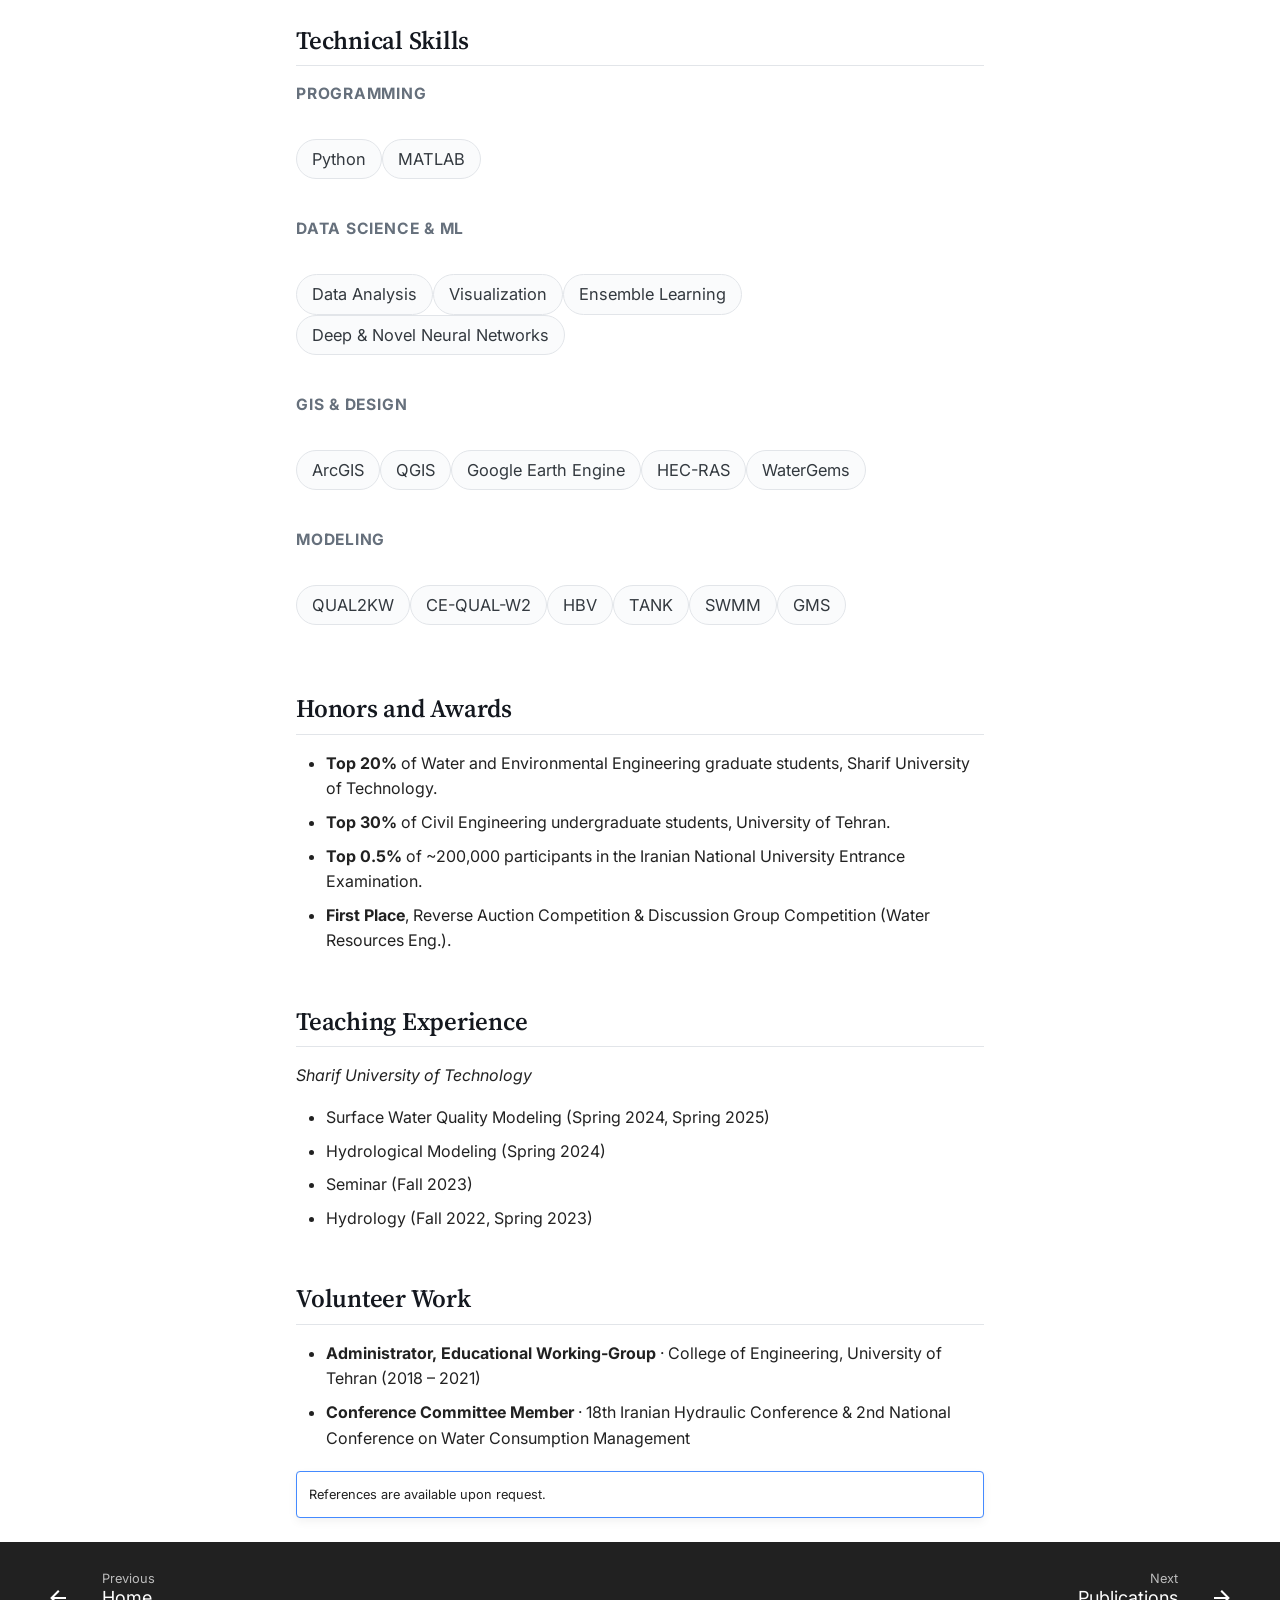
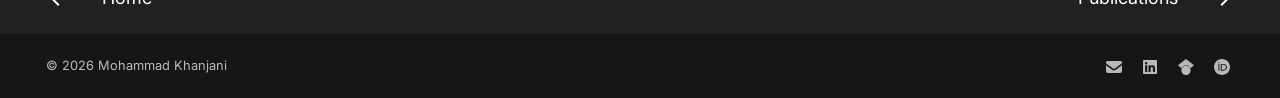
==== commit 9971e60d: "Deployed  with MkDocs version: 1.6.1" ====
--- a/cv/index.html
+++ b/cv/index.html
@@ -8,8 +8,6 @@
       
         <meta name="description" content="Water Resources Engineer | Data Scientist | Machine Learning Researcher">
       
-      
-        <meta name="author" content="Mohammad Khanjani">
       
       
         <link rel="canonical" href="https://m-khanjani.github.io/cv/">
@@ -197,18 +195,6 @@
       
     
     
-      <div class="md-header__source">
-        <a href="https://m-khanjani.github.io" title="Go to repository" class="md-source" data-md-component="source">
-  <div class="md-source__icon md-icon">
-    
-    <svg xmlns="http://www.w3.org/2000/svg" viewBox="0 0 448 512"><!--! Font Awesome Free 7.1.0 by @fontawesome - https://fontawesome.com License - https://fontawesome.com/license/free (Icons: CC BY 4.0, Fonts: SIL OFL 1.1, Code: MIT License) Copyright 2025 Fonticons, Inc.--><path d="M439.6 236.1 244 40.5c-5.4-5.5-12.8-8.5-20.4-8.5s-15 3-20.4 8.4L162.5 81l51.5 51.5c27.1-9.1 52.7 16.8 43.4 43.7l49.7 49.7c34.2-11.8 61.2 31 35.5 56.7-26.5 26.5-70.2-2.9-56-37.3L240.3 199v121.9c25.3 12.5 22.3 41.8 9.1 55-6.4 6.4-15.2 10.1-24.3 10.1s-17.8-3.6-24.3-10.1c-17.6-17.6-11.1-46.9 11.2-56v-123c-20.8-8.5-24.6-30.7-18.6-45L142.6 101 8.5 235.1C3 240.6 0 247.9 0 255.5s3 15 8.5 20.4l195.6 195.7c5.4 5.4 12.7 8.4 20.4 8.4s15-3 20.4-8.4l194.7-194.7c5.4-5.4 8.4-12.8 8.4-20.4s-3-15-8.4-20.4"/></svg>
-  </div>
-  <div class="md-source__repository">
-    m-khanjani/portfolio
-  </div>
-</a>
-      </div>
-    
   </nav>
   
 </header>
@@ -331,18 +317,6 @@
     </a>
     Mohammad Khanjani
   </label>
-  
-    <div class="md-nav__source">
-      <a href="https://m-khanjani.github.io" title="Go to repository" class="md-source" data-md-component="source">
-  <div class="md-source__icon md-icon">
-    
-    <svg xmlns="http://www.w3.org/2000/svg" viewBox="0 0 448 512"><!--! Font Awesome Free 7.1.0 by @fontawesome - https://fontawesome.com License - https://fontawesome.com/license/free (Icons: CC BY 4.0, Fonts: SIL OFL 1.1, Code: MIT License) Copyright 2025 Fonticons, Inc.--><path d="M439.6 236.1 244 40.5c-5.4-5.5-12.8-8.5-20.4-8.5s-15 3-20.4 8.4L162.5 81l51.5 51.5c27.1-9.1 52.7 16.8 43.4 43.7l49.7 49.7c34.2-11.8 61.2 31 35.5 56.7-26.5 26.5-70.2-2.9-56-37.3L240.3 199v121.9c25.3 12.5 22.3 41.8 9.1 55-6.4 6.4-15.2 10.1-24.3 10.1s-17.8-3.6-24.3-10.1c-17.6-17.6-11.1-46.9 11.2-56v-123c-20.8-8.5-24.6-30.7-18.6-45L142.6 101 8.5 235.1C3 240.6 0 247.9 0 255.5s3 15 8.5 20.4l195.6 195.7c5.4 5.4 12.7 8.4 20.4 8.4s15-3 20.4-8.4l194.7-194.7c5.4-5.4 8.4-12.8 8.4-20.4s-3-15-8.4-20.4"/></svg>
-  </div>
-  <div class="md-source__repository">
-    m-khanjani/portfolio
-  </div>
-</a>
-    </div>
   
   <ul class="md-nav__list" data-md-scrollfix>
     
@@ -737,6 +711,7 @@
 <!-- [:material-download: Download PDF](assets/cv.pdf){ .md-button .md-button--primary } -->
 
 <h2 id="education">Education<a class="headerlink" href="#education" title="Permanent link">&para;</a></h2>
+<div class="cv-timeline">
 <div class="cv-entry">
 <p><span class="role">M.Sc. in Water Resources Engineering and Management</span><br>
 <span class="org">Sharif University of Technology · Tehran, Iran (2021 – 2024)</span></p>
@@ -753,8 +728,10 @@
 <li><strong>GPA (Last 50 Credits):</strong> 17.3/20</li>
 </ul>
 </div>
+</div>
 <h2 id="experience">Experience<a class="headerlink" href="#experience" title="Permanent link">&para;</a></h2>
 <h3 id="research-experience">Research Experience<a class="headerlink" href="#research-experience" title="Permanent link">&para;</a></h3>
+<div class="cv-timeline">
 <div class="cv-entry">
 <p><span class="role">Graduate Research Assistant</span><br>
 <span class="org">Sharif University of Technology (2024 – Present)</span></p>
@@ -776,7 +753,9 @@
 <li>Engineered an end-to-end predictive pipeline using machine learning models to forecast construction equipment productivity from daily report data.</li>
 </ul>
 </div>
+</div>
 <h3 id="professional-experience">Professional Experience<a class="headerlink" href="#professional-experience" title="Permanent link">&para;</a></h3>
+<div class="cv-timeline">
 <div class="cv-entry">
 <p><span class="role">Hydrology &amp; Hydraulic Engineer</span><br>
 <span class="org">POLROOD Consulting Engineer (2024 – Present)</span></p>
@@ -791,33 +770,32 @@
 <li>Developed a project control system for schedule and cost management (Water Department).</li>
 </ul>
 </div>
+</div>
 <h2 id="technical-skills">Technical Skills<a class="headerlink" href="#technical-skills" title="Permanent link">&para;</a></h2>
-<table>
-<thead>
-<tr>
-<th style="text-align: left;">Category</th>
-<th style="text-align: left;">Skills</th>
-</tr>
-</thead>
-<tbody>
-<tr>
-<td style="text-align: left;"><strong>Programming</strong></td>
-<td style="text-align: left;">Python, MATLAB</td>
-</tr>
-<tr>
-<td style="text-align: left;"><strong>Data Science &amp; ML</strong></td>
-<td style="text-align: left;">Data Analysis, Visualization, Ensemble Learning, Deep &amp; Novel Neural Networks</td>
-</tr>
-<tr>
-<td style="text-align: left;"><strong>GIS &amp; Design</strong></td>
-<td style="text-align: left;">ArcGIS, QGIS, Google Earth Engine, HEC-RAS, WaterGems</td>
-</tr>
-<tr>
-<td style="text-align: left;"><strong>Modeling</strong></td>
-<td style="text-align: left;">QUAL2KW, CE-QUAL-W2, HBV, TANK, SWMM, GMS</td>
-</tr>
-</tbody>
-</table>
+<div class="skill-group">
+<p><span class="skill-cat">Programming</span></p>
+<div class="pill-row">
+<p><span class="pill">Python</span><span class="pill">MATLAB</span></p>
+</div>
+</div>
+<div class="skill-group">
+<p><span class="skill-cat">Data Science &amp; ML</span></p>
+<div class="pill-row">
+<p><span class="pill">Data Analysis</span><span class="pill">Visualization</span><span class="pill">Ensemble Learning</span><span class="pill">Deep &amp; Novel Neural Networks</span></p>
+</div>
+</div>
+<div class="skill-group">
+<p><span class="skill-cat">GIS &amp; Design</span></p>
+<div class="pill-row">
+<p><span class="pill">ArcGIS</span><span class="pill">QGIS</span><span class="pill">Google Earth Engine</span><span class="pill">HEC-RAS</span><span class="pill">WaterGems</span></p>
+</div>
+</div>
+<div class="skill-group">
+<p><span class="skill-cat">Modeling</span></p>
+<div class="pill-row">
+<p><span class="pill">QUAL2KW</span><span class="pill">CE-QUAL-W2</span><span class="pill">HBV</span><span class="pill">TANK</span><span class="pill">SWMM</span><span class="pill">GMS</span></p>
+</div>
+</div>
 <h2 id="honors-and-awards">Honors and Awards<a class="headerlink" href="#honors-and-awards" title="Permanent link">&para;</a></h2>
 <ul>
 <li><strong>Top 20%</strong> of Water and Environmental Engineering graduate students, Sharif University of Technology.</li>
@@ -871,6 +849,46 @@
       
         <footer class="md-footer">
   
+    
+      
+      <nav class="md-footer__inner md-grid" aria-label="Footer" >
+        
+          
+          <a href=".." class="md-footer__link md-footer__link--prev" aria-label="Previous: Home">
+            <div class="md-footer__button md-icon">
+              
+              <svg xmlns="http://www.w3.org/2000/svg" viewBox="0 0 24 24"><path d="M20 11v2H8l5.5 5.5-1.42 1.42L4.16 12l7.92-7.92L13.5 5.5 8 11z"/></svg>
+            </div>
+            <div class="md-footer__title">
+              <span class="md-footer__direction">
+                Previous
+              </span>
+              <div class="md-ellipsis">
+                Home
+              </div>
+            </div>
+          </a>
+        
+        
+          
+          <a href="../publications/" class="md-footer__link md-footer__link--next" aria-label="Next: Publications">
+            <div class="md-footer__title">
+              <span class="md-footer__direction">
+                Next
+              </span>
+              <div class="md-ellipsis">
+                Publications
+              </div>
+            </div>
+            <div class="md-footer__button md-icon">
+              
+              <svg xmlns="http://www.w3.org/2000/svg" viewBox="0 0 24 24"><path d="M4 11v2h12l-5.5 5.5 1.42 1.42L19.84 12l-7.92-7.92L10.5 5.5 16 11z"/></svg>
+            </div>
+          </a>
+        
+      </nav>
+    
+  
   <div class="md-footer-meta md-typeset">
     <div class="md-footer-meta__inner md-grid">
       <div class="md-copyright">
@@ -934,7 +952,7 @@
     
       
       
-      <script id="__config" type="application/json">{"annotate": null, "base": "..", "features": ["navigation.top", "navigation.tabs", "navigation.tracking", "navigation.instant", "navigation.instant.progress", "content.code.copy", "search.suggest", "search.highlight", "toc.follow"], "search": "../assets/javascripts/workers/search.2c215733.min.js", "tags": null, "translations": {"clipboard.copied": "Copied to clipboard", "clipboard.copy": "Copy to clipboard", "search.result.more.one": "1 more on this page", "search.result.more.other": "# more on this page", "search.result.none": "No matching documents", "search.result.one": "1 matching document", "search.result.other": "# matching documents", "search.result.placeholder": "Type to start searching", "search.result.term.missing": "Missing", "select.version": "Select version"}, "version": null}</script>
+      <script id="__config" type="application/json">{"annotate": null, "base": "..", "features": ["navigation.top", "navigation.tabs", "navigation.tracking", "navigation.instant", "navigation.instant.progress", "navigation.footer", "content.code.copy", "content.tooltips", "search.suggest", "search.highlight", "toc.follow"], "search": "../assets/javascripts/workers/search.2c215733.min.js", "tags": null, "translations": {"clipboard.copied": "Copied to clipboard", "clipboard.copy": "Copy to clipboard", "search.result.more.one": "1 more on this page", "search.result.more.other": "# more on this page", "search.result.none": "No matching documents", "search.result.one": "1 matching document", "search.result.other": "# matching documents", "search.result.placeholder": "Type to start searching", "search.result.term.missing": "Missing", "select.version": "Select version"}, "version": null}</script>
     
     
       <script src="../assets/javascripts/bundle.d7400e89.min.js"></script>
--- a/assets/extra.css
+++ b/assets/extra.css
@@ -232,8 +232,47 @@
 }
 
 /* CV timeline entries */
+.cv-timeline {
+  position: relative;
+  margin: 1.2rem 0 2rem;
+  padding-left: 1.6rem;
+}
+
+.cv-timeline::before {
+  content: "";
+  position: absolute;
+  left: 5px;
+  top: 6px;
+  bottom: 6px;
+  width: 1px;
+  background: var(--academic-border);
+}
+
 .cv-entry {
-  margin-bottom: 1.1rem;
+  position: relative;
+  margin-bottom: 1.4rem;
+  padding-left: 0.2rem;
+}
+
+.cv-entry::before {
+  content: "";
+  position: absolute;
+  left: -1.6rem;
+  top: 0.3rem;
+  width: 9px;
+  height: 9px;
+  border-radius: 50%;
+  background: var(--academic-accent-light);
+  border: 2px solid #ffffff;
+  box-shadow: 0 0 0 1px var(--academic-accent-light);
+}
+
+[data-md-color-scheme="slate"] .cv-entry::before {
+  border-color: #14181f;
+}
+
+.cv-entry:last-child {
+  margin-bottom: 0;
 }
 
 .cv-entry .role {
@@ -247,6 +286,8 @@
   font-size: 0.92rem;
 }
 
+[data-md-color-scheme="slate"] .cv-entry .role { color: #eceef1; }
+
 .md-typeset .md-button {
   border-radius: 999px;
 }
@@ -260,3 +301,126 @@
   background-color: var(--academic-accent-light);
   border-color: var(--academic-accent-light);
 }
+
+/* Status / availability banner on the homepage */
+.status-banner {
+  display: flex;
+  align-items: center;
+  gap: 0.6rem;
+  padding: 0.65rem 1rem;
+  margin: 1.4rem 0 0.4rem;
+  border: 1px solid #cfe3d6;
+  border-radius: 8px;
+  background: #f1f9f4;
+  font-size: 0.9rem;
+  color: #1e5c33;
+}
+
+[data-md-color-scheme="slate"] .status-banner {
+  background: #12271a;
+  border-color: #234d31;
+  color: #7fd99a;
+}
+
+.status-banner .dot {
+  width: 8px;
+  height: 8px;
+  border-radius: 50%;
+  background: #2e9e52;
+  flex: none;
+  box-shadow: 0 0 0 3px rgba(46, 158, 82, 0.18);
+}
+
+/* Skill pills */
+.skill-group {
+  margin-bottom: 1.1rem;
+}
+
+.skill-group .skill-cat {
+  display: block;
+  font-size: 0.78rem;
+  font-weight: 700;
+  text-transform: uppercase;
+  letter-spacing: 0.05em;
+  color: #66707c;
+  margin-bottom: 0.5rem;
+}
+
+.pill-row {
+  display: flex;
+  flex-wrap: wrap;
+  gap: 0.45rem;
+}
+
+.pill {
+  display: inline-block;
+  padding: 0.3rem 0.75rem;
+  border: 1px solid var(--academic-border);
+  border-radius: 999px;
+  font-size: 0.82rem;
+  color: #33393f;
+  background: #fafbfc;
+}
+
+[data-md-color-scheme="slate"] .pill {
+  background: #1c222b;
+  border-color: #2a313c;
+  color: #cfd4da;
+}
+
+/* Tool tags on project cards */
+.tool-tags {
+  margin-top: 0.6rem;
+  display: flex;
+  flex-wrap: wrap;
+  gap: 0.35rem;
+}
+
+.tool-tags .tag {
+  font-size: 0.72rem;
+  font-weight: 600;
+  padding: 0.15rem 0.55rem;
+  border-radius: 5px;
+  background: #eef2f7;
+  color: var(--academic-accent);
+}
+
+[data-md-color-scheme="slate"] .tool-tags .tag {
+  background: #1c2a3a;
+  color: #8fb3d9;
+}
+
+.project-role {
+  display: inline-block;
+  font-size: 0.68rem;
+  font-weight: 700;
+  text-transform: uppercase;
+  letter-spacing: 0.04em;
+  color: #a86400;
+  background: #fff4de;
+  padding: 0.1rem 0.45rem;
+  border-radius: 4px;
+  margin-bottom: 0.5rem;
+}
+
+[data-md-color-scheme="slate"] .project-role {
+  background: #3a2c0e;
+  color: #f0b95e;
+}
+
+/* Research statement callout */
+.callout {
+  border-left: 3px solid var(--academic-accent-light);
+  background: #f7f9fb;
+  padding: 1rem 1.2rem;
+  border-radius: 0 8px 8px 0;
+  margin: 1.4rem 0;
+}
+
+[data-md-color-scheme="slate"] .callout {
+  background: #1a1f27;
+}
+
+.callout p:last-child {
+  margin-bottom: 0;
+}
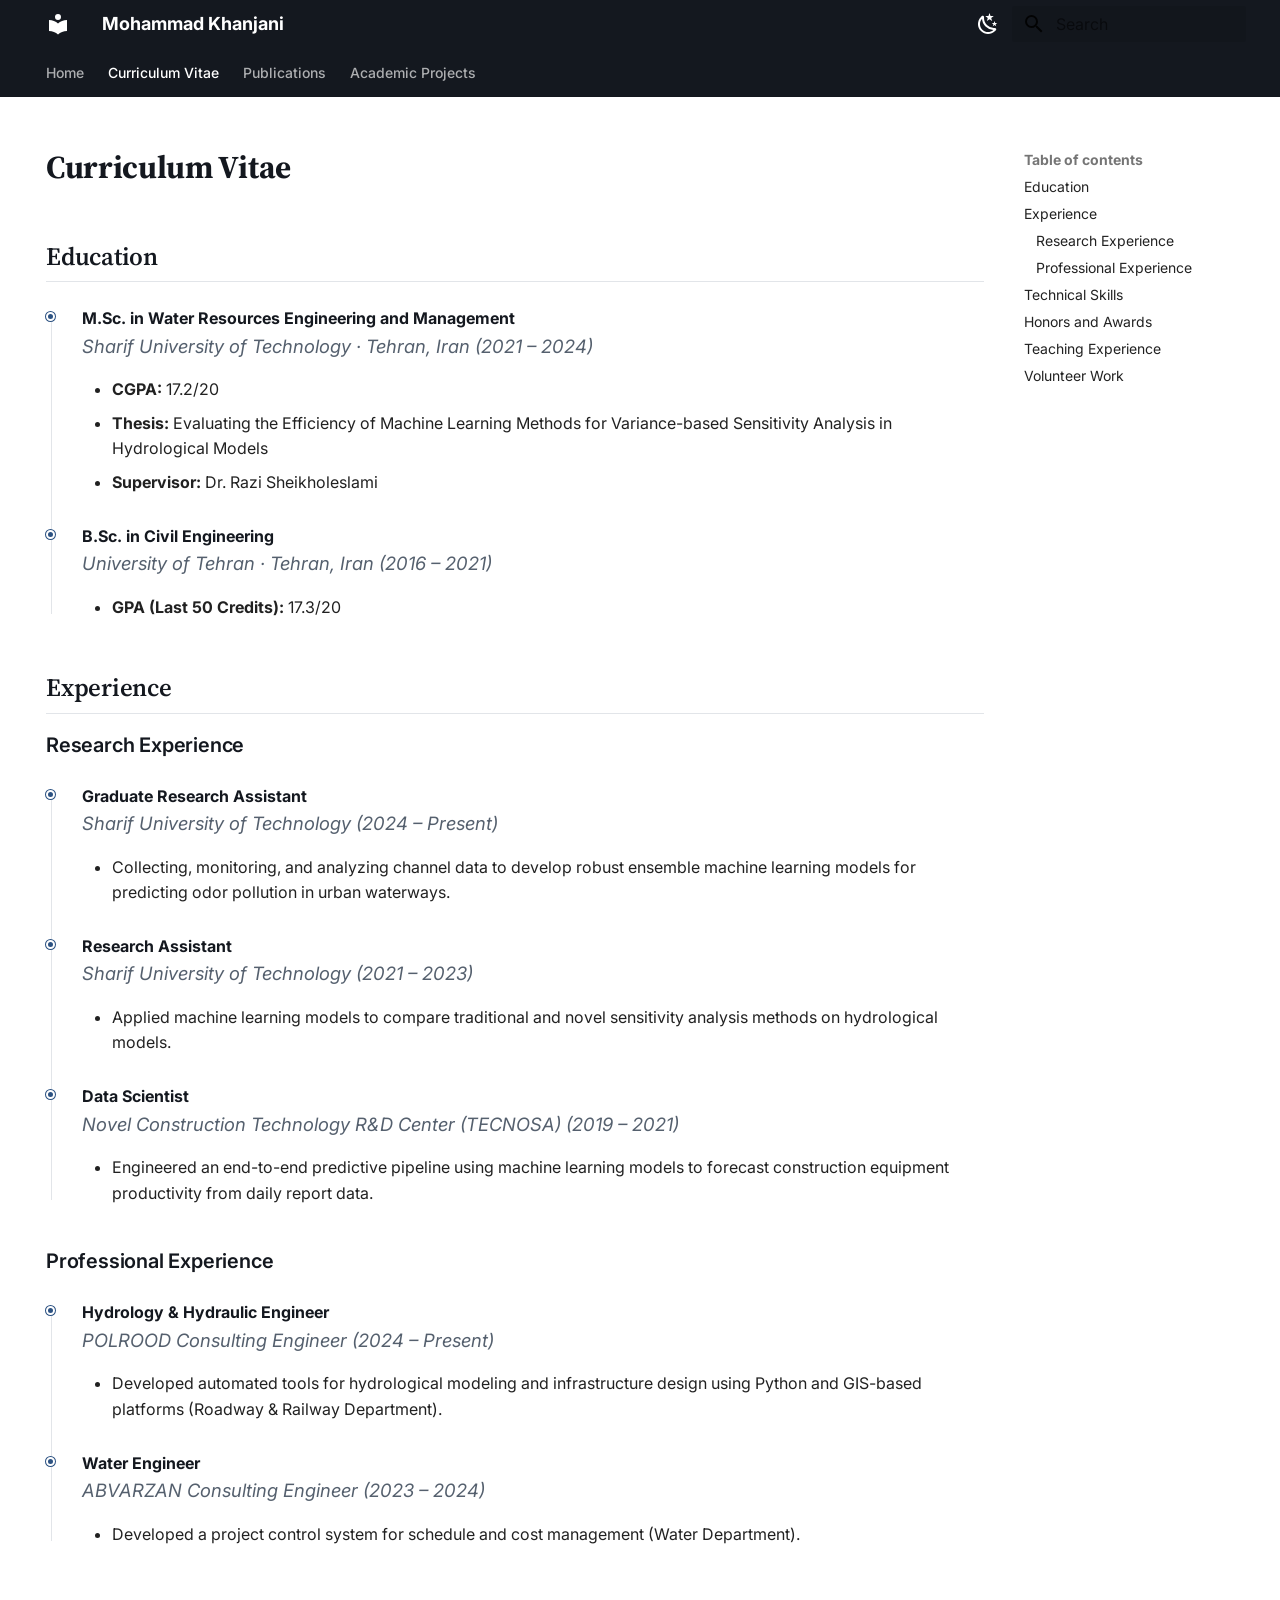
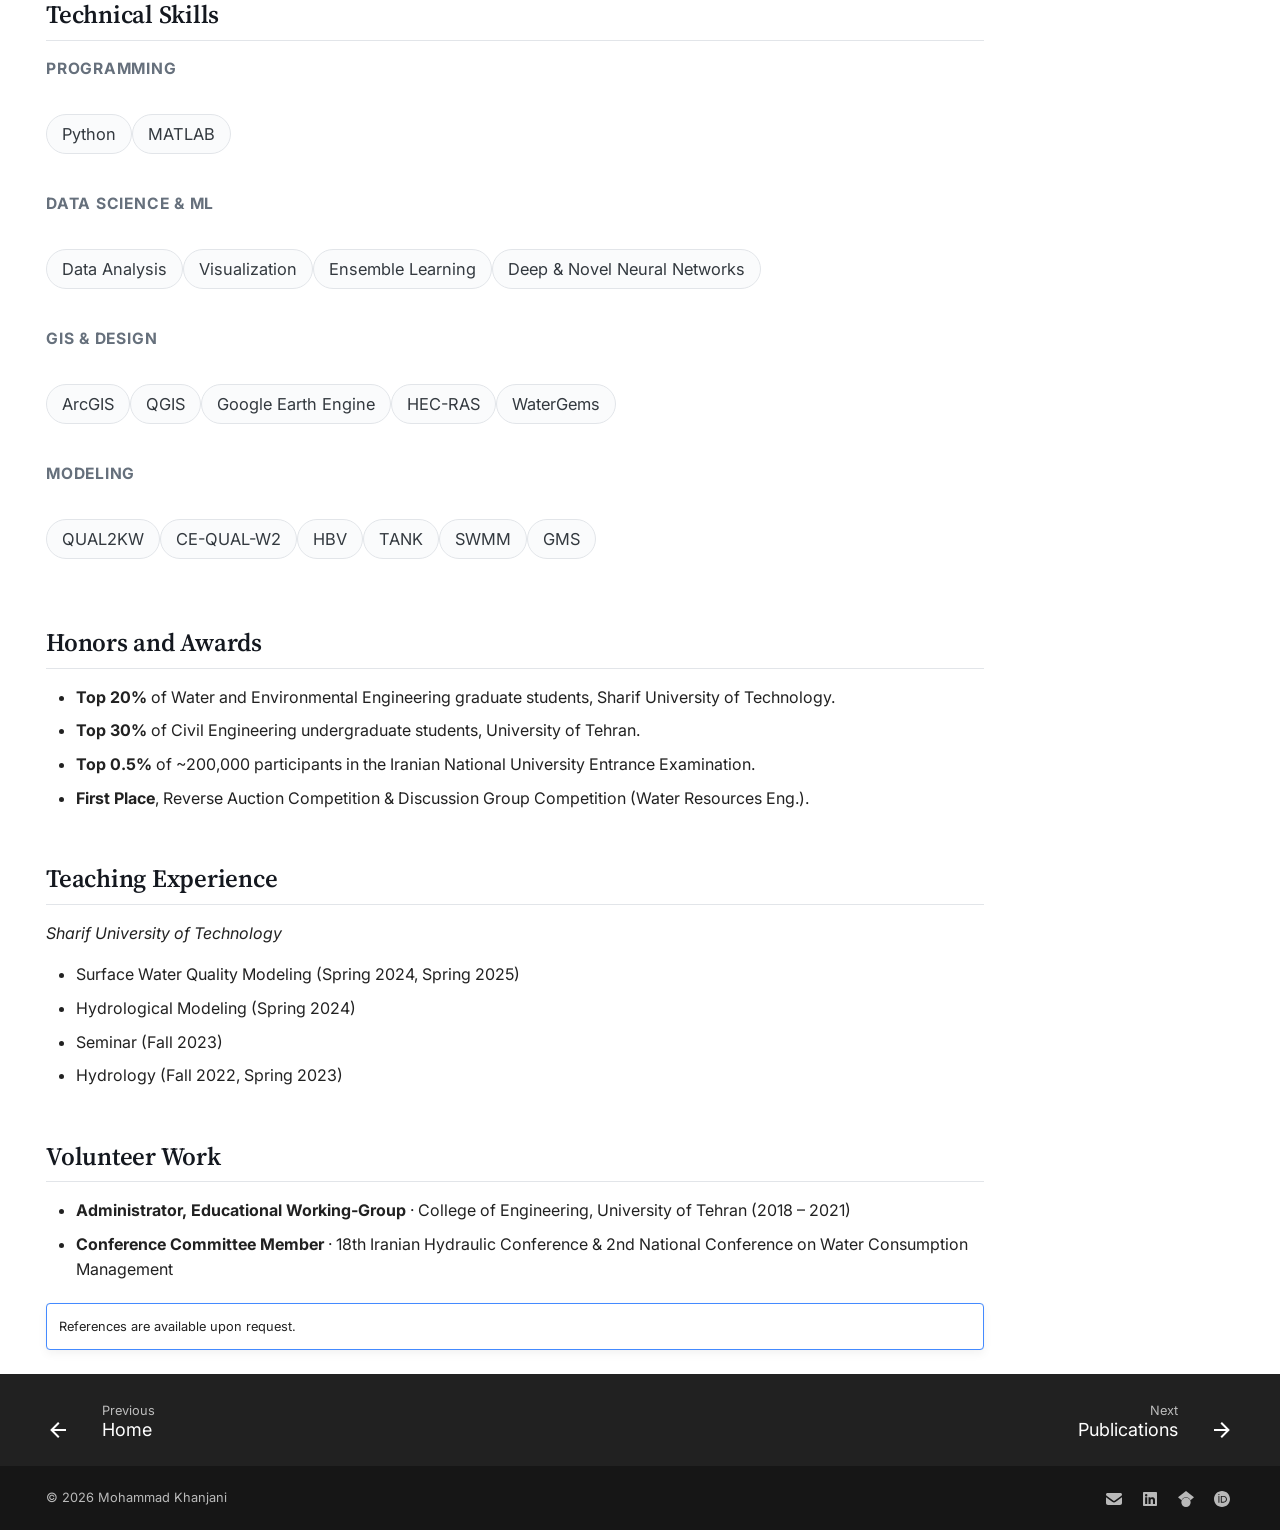
==== commit 4df73687: "Deployed  with MkDocs version: 1.6.1" ====
--- a/cv/index.html
+++ b/cv/index.html
@@ -80,7 +80,7 @@
     <div data-md-component="skip">
       
         
-        <a href="#curriculum-vitae" class="md-skip">
+        <a href="#education" class="md-skip">
           Skip to content
         </a>
       
@@ -298,7 +298,9 @@
           
             
               
-              <div class="md-sidebar md-sidebar--primary" data-md-component="sidebar" data-md-type="navigation" >
+                
+              
+              <div class="md-sidebar md-sidebar--primary" data-md-component="sidebar" data-md-type="navigation" hidden>
                 <div class="md-sidebar__scrollwrap">
                   <div class="md-sidebar__inner">
                     
@@ -360,8 +362,6 @@
       <input class="md-nav__toggle md-toggle" type="checkbox" id="__toc">
       
       
-        
-      
       
         <label class="md-nav__link md-nav__link--active" for="__toc">
           
@@ -403,8 +403,6 @@
 <nav class="md-nav md-nav--secondary" aria-label="Table of contents">
   
   
-  
-    
   
   
     <label class="md-nav__title" for="__toc">
@@ -577,6 +575,8 @@
             
             
               
+                
+              
               <div class="md-sidebar md-sidebar--secondary" data-md-component="sidebar" data-md-type="toc" >
                 <div class="md-sidebar__scrollwrap">
                   <div class="md-sidebar__inner">
@@ -585,8 +585,6 @@
 <nav class="md-nav md-nav--secondary" aria-label="Table of contents">
   
   
-  
-    
   
   
     <label class="md-nav__title" for="__toc">
@@ -703,10 +701,13 @@
               <article class="md-content__inner md-typeset">
                 
                   
-
-
-
-<h1 id="curriculum-vitae">Curriculum Vitae<a class="headerlink" href="#curriculum-vitae" title="Permanent link">&para;</a></h1>
+  
+
+
+
+
+  <h1>Curriculum Vitae</h1>
+
 <!-- To enable this button, add a file named cv.pdf inside docs/assets/ and uncomment the line below. -->
 <!-- [:material-download: Download PDF](assets/cv.pdf){ .md-button .md-button--primary } -->
 
@@ -826,8 +827,13 @@
 
 
 
-
-
+  
+  
+
+
+
+
+  
 
 
 
@@ -850,6 +856,8 @@
         <footer class="md-footer">
   
     
+      
+        
       
       <nav class="md-footer__inner md-grid" aria-label="Footer" >
         
--- a/assets/extra.css
+++ b/assets/extra.css
@@ -10,38 +10,54 @@
 }
 
 [data-md-color-scheme="default"] {
-  --md-primary-fg-color: #ffffff;
-  --md-primary-fg-color--dark: #ffffff;
-  --md-primary-bg-color: #14181f;
+  --md-primary-fg-color: #14181f;
+  --md-primary-fg-color--dark: #14181f;
+  --md-primary-bg-color: #ffffff;
   --md-typeset-a-color: var(--academic-accent-light);
 }
 
 .md-header {
-  background-color: #ffffff;
-  color: #14181f;
-  box-shadow: 0 1px 0 var(--academic-border);
+  background-color: #14181f;
+  color: #ffffff;
+  box-shadow: none;
 }
 
 .md-header__topic .md-ellipsis,
 .md-header__button.md-logo,
 .md-tabs {
-  color: #14181f;
+  color: #ffffff;
 }
 
 .md-tabs {
-  background-color: #ffffff;
-  border-bottom: 1px solid var(--academic-border);
+  background-color: #14181f;
+  border-bottom: 1px solid rgba(255, 255, 255, 0.08);
 }
 
 .md-tabs__link {
-  color: #4a4f57;
+  color: rgba(255, 255, 255, 0.65);
   opacity: 1;
   font-weight: 500;
+  position: relative;
 }
 
 .md-tabs__link--active,
 .md-tabs__link:hover {
-  color: var(--academic-accent);
+  color: #ffffff;
+}
+
+.md-tabs__link--active {
+  font-weight: 700;
+}
+
+.md-tabs__link--active::after {
+  content: "";
+  position: absolute;
+  left: 0;
+  right: 0;
+  bottom: -1px;
+  height: 2px;
+  border-radius: 2px;
+  background: var(--academic-accent-light);
 }
 
 .md-typeset h1 {
@@ -132,42 +148,6 @@
   border-color: var(--academic-accent);
   background-color: #f4f7fb;
   text-decoration: none !important;
-}
-
-/* Stat strip */
-.stat-strip {
-  display: grid;
-  grid-template-columns: repeat(auto-fit, minmax(120px, 1fr));
-  gap: 1rem;
-  margin: 1.8rem 0 2.2rem;
-}
-
-.stat-box {
-  text-align: center;
-  padding: 1rem 0.5rem;
-  border: 1px solid var(--academic-border);
-  border-radius: 8px;
-  background-color: #fafbfc;
-}
-
-[data-md-color-scheme="slate"] .stat-box {
-  background-color: #1c222b;
-  border-color: #2a313c;
-}
-
-.stat-box .num {
-  font-family: var(--academic-serif);
-  font-size: 1.6rem;
-  font-weight: 700;
-  color: var(--academic-accent-light);
-  display: block;
-}
-
-.stat-box .label {
-  font-size: 0.78rem;
-  color: #66707c;
-  text-transform: uppercase;
-  letter-spacing: 0.04em;
 }
 
 /* Section marker replacing the old ▪ character */
@@ -408,6 +388,28 @@
   color: #f0b95e;
 }
 
+/* Featured project figure */
+.featured-figure {
+  margin: 1.4rem 0 1.8rem;
+  text-align: center;
+}
+
+.featured-figure img {
+  width: 100%;
+  height: auto;
+  border: 1px solid var(--academic-border);
+  border-radius: 10px;
+  box-shadow: 0 6px 20px rgba(20, 24, 31, 0.08);
+}
+
+.featured-figure figcaption {
+  margin-top: 0.7rem;
+  font-size: 0.85rem;
+  color: #66707c;
+  text-align: left;
+  line-height: 1.5;
+}
+
 /* Research statement callout */
 .callout {
   border-left: 3px solid var(--academic-accent-light);
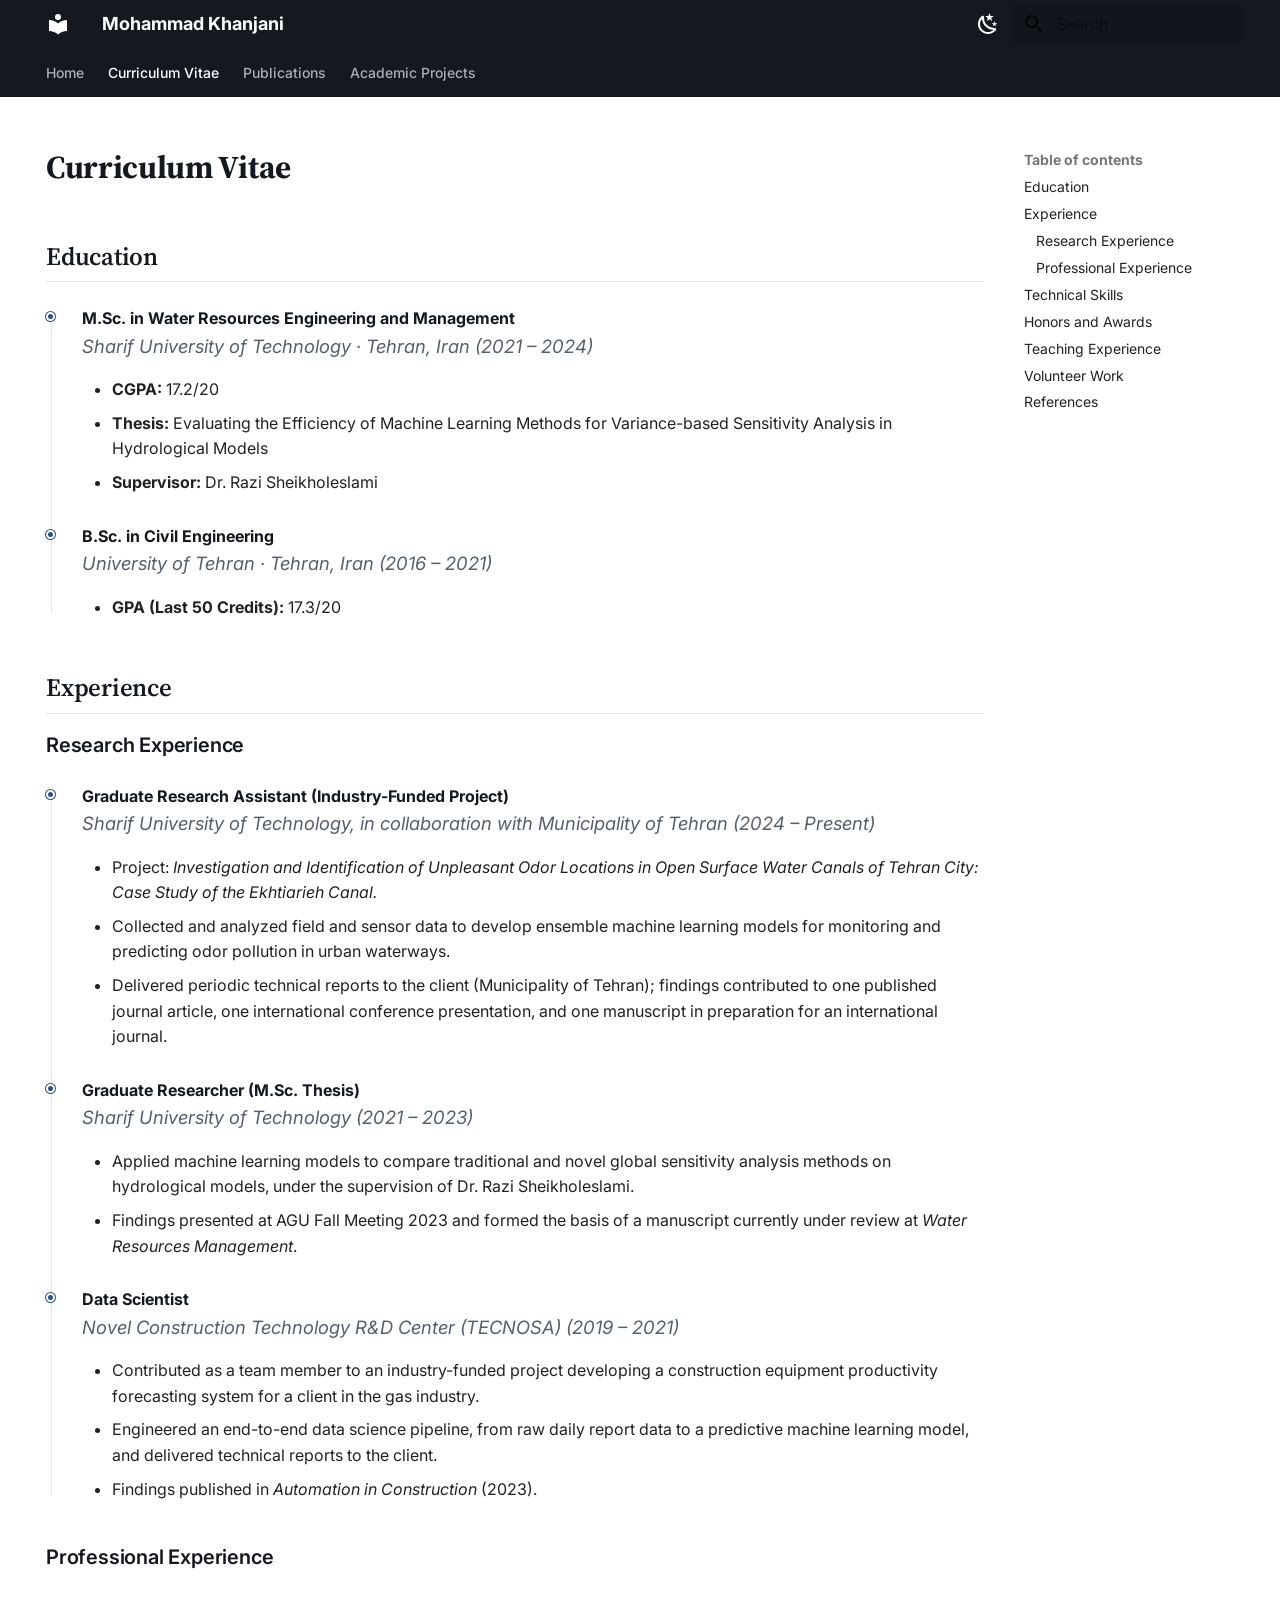
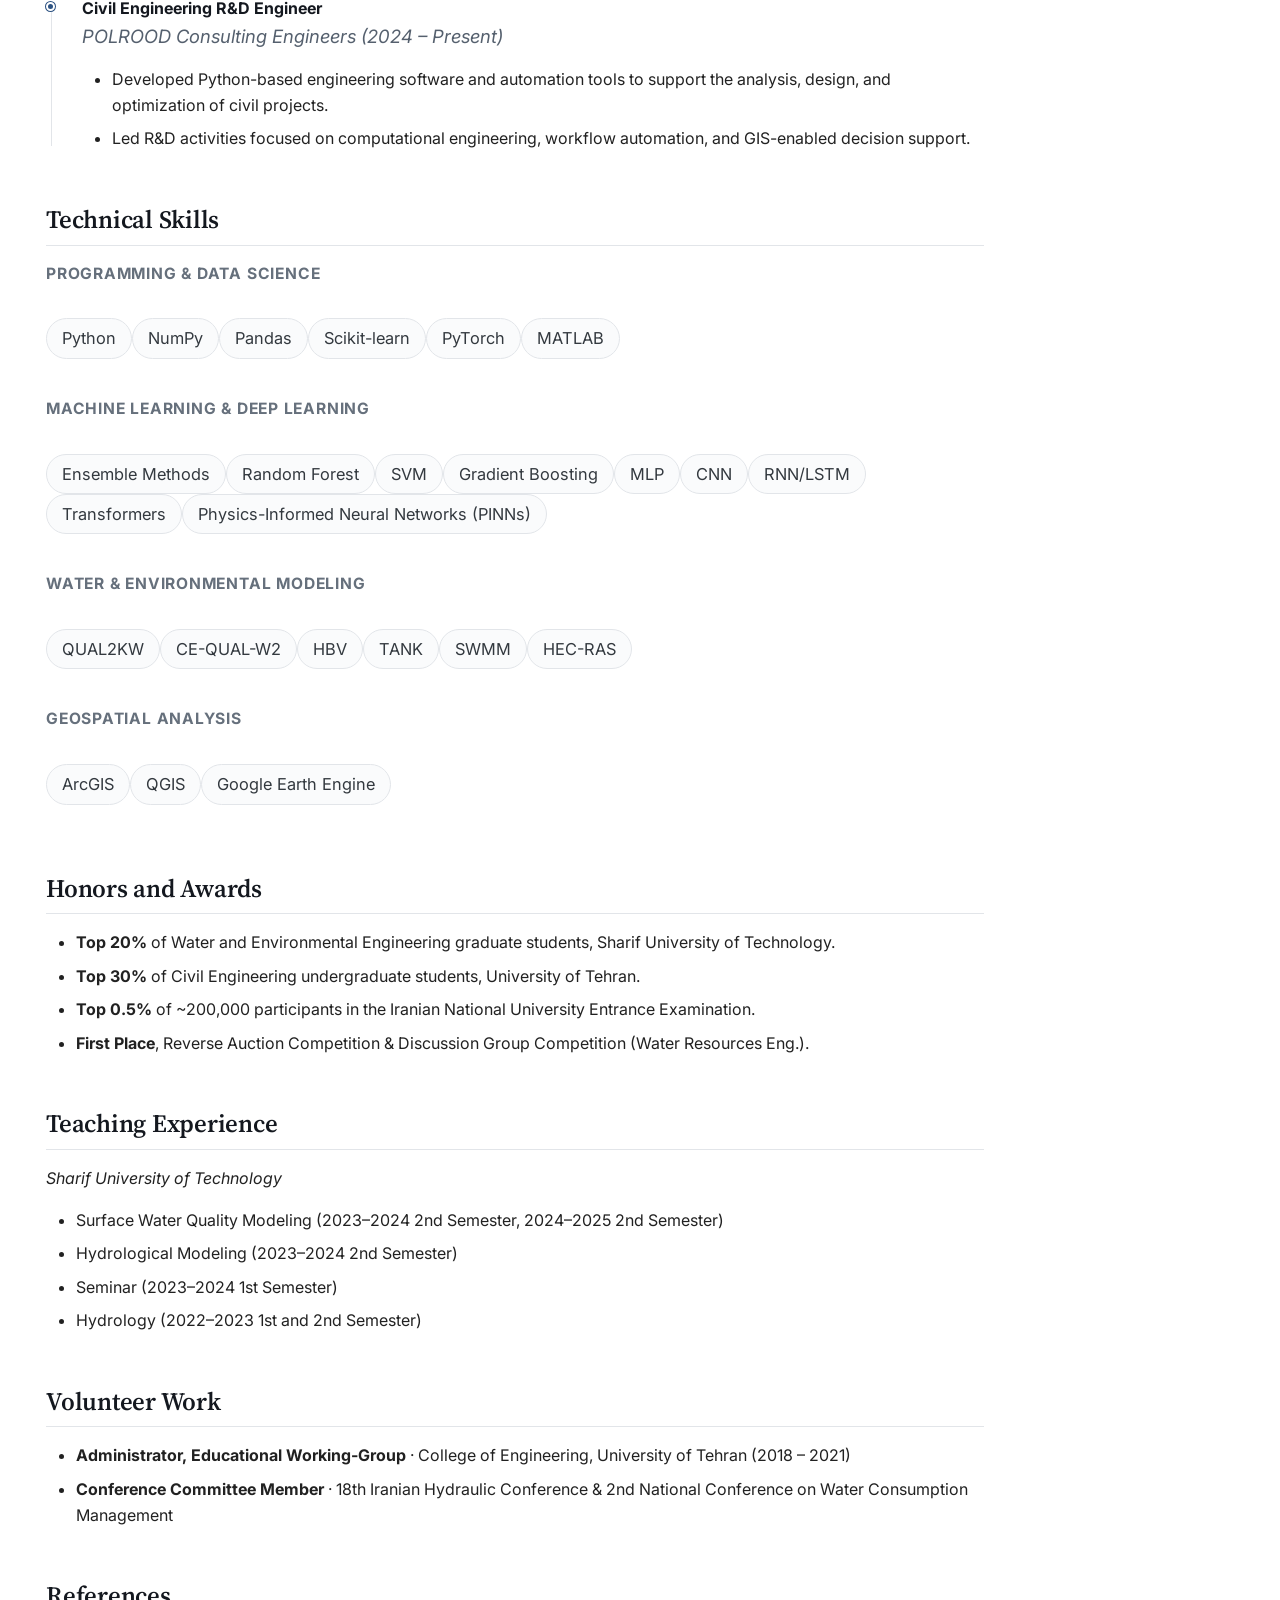
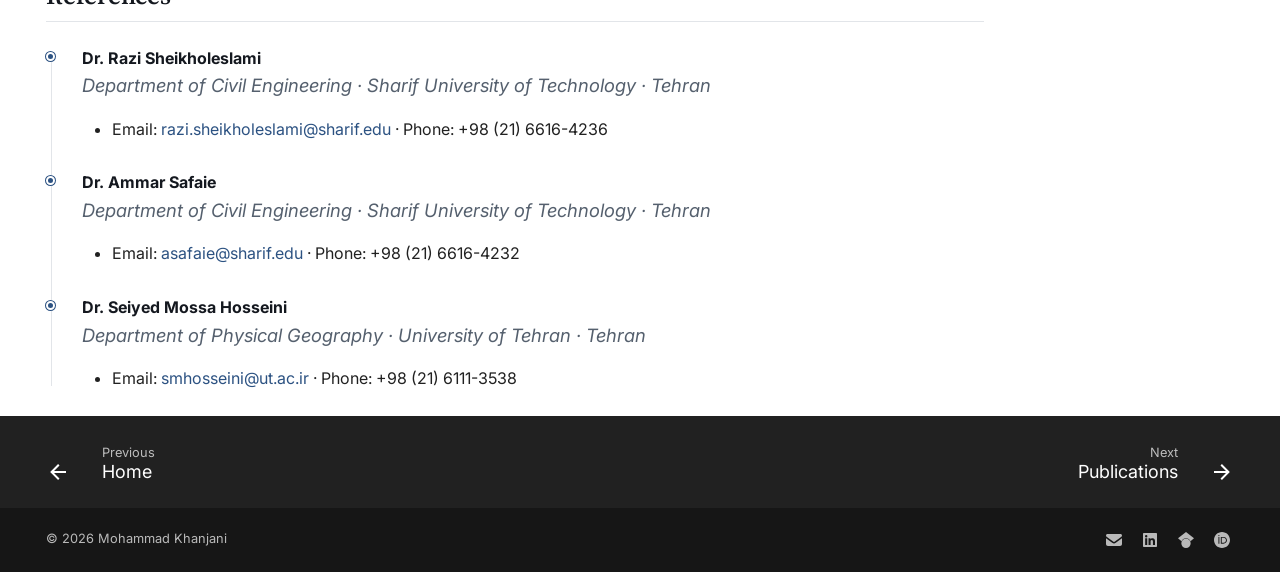
==== commit 96869a0f: "Deployed  with MkDocs version: 1.6.1" ====
--- a/cv/index.html
+++ b/cv/index.html
@@ -505,6 +505,17 @@
   
 </li>
       
+        <li class="md-nav__item">
+  <a href="#references" class="md-nav__link">
+    <span class="md-ellipsis">
+      
+        References
+      
+    </span>
+  </a>
+  
+</li>
+      
     </ul>
   
 </nav>
@@ -687,6 +698,17 @@
   
 </li>
       
+        <li class="md-nav__item">
+  <a href="#references" class="md-nav__link">
+    <span class="md-ellipsis">
+      
+        References
+      
+    </span>
+  </a>
+  
+</li>
+      
     </ul>
   
 </nav>
@@ -734,67 +756,66 @@
 <h3 id="research-experience">Research Experience<a class="headerlink" href="#research-experience" title="Permanent link">&para;</a></h3>
 <div class="cv-timeline">
 <div class="cv-entry">
-<p><span class="role">Graduate Research Assistant</span><br>
-<span class="org">Sharif University of Technology (2024 – Present)</span></p>
-<ul>
-<li>Collecting, monitoring, and analyzing channel data to develop robust ensemble machine learning models for predicting odor pollution in urban waterways.</li>
+<p><span class="role">Graduate Research Assistant (Industry-Funded Project)</span><br>
+<span class="org">Sharif University of Technology, in collaboration with Municipality of Tehran (2024 – Present)</span></p>
+<ul>
+<li>Project: <em>Investigation and Identification of Unpleasant Odor Locations in Open Surface Water Canals of Tehran City: Case Study of the Ekhtiarieh Canal.</em></li>
+<li>Collected and analyzed field and sensor data to develop ensemble machine learning models for monitoring and predicting odor pollution in urban waterways.</li>
+<li>Delivered periodic technical reports to the client (Municipality of Tehran); findings contributed to one published journal article, one international conference presentation, and one manuscript in preparation for an international journal.</li>
 </ul>
 </div>
 <div class="cv-entry">
-<p><span class="role">Research Assistant</span><br>
+<p><span class="role">Graduate Researcher (M.Sc. Thesis)</span><br>
 <span class="org">Sharif University of Technology (2021 – 2023)</span></p>
 <ul>
-<li>Applied machine learning models to compare traditional and novel sensitivity analysis methods on hydrological models.</li>
+<li>Applied machine learning models to compare traditional and novel global sensitivity analysis methods on hydrological models, under the supervision of Dr. Razi Sheikholeslami.</li>
+<li>Findings presented at AGU Fall Meeting 2023 and formed the basis of a manuscript currently under review at <em>Water Resources Management</em>.</li>
 </ul>
 </div>
 <div class="cv-entry">
 <p><span class="role">Data Scientist</span><br>
 <span class="org">Novel Construction Technology R&amp;D Center (TECNOSA) (2019 – 2021)</span></p>
 <ul>
-<li>Engineered an end-to-end predictive pipeline using machine learning models to forecast construction equipment productivity from daily report data.</li>
+<li>Contributed as a team member to an industry-funded project developing a construction equipment productivity forecasting system for a client in the gas industry.</li>
+<li>Engineered an end-to-end data science pipeline, from raw daily report data to a predictive machine learning model, and delivered technical reports to the client.</li>
+<li>Findings published in <em>Automation in Construction</em> (2023).</li>
 </ul>
 </div>
 </div>
 <h3 id="professional-experience">Professional Experience<a class="headerlink" href="#professional-experience" title="Permanent link">&para;</a></h3>
 <div class="cv-timeline">
 <div class="cv-entry">
-<p><span class="role">Hydrology &amp; Hydraulic Engineer</span><br>
-<span class="org">POLROOD Consulting Engineer (2024 – Present)</span></p>
-<ul>
-<li>Developed automated tools for hydrological modeling and infrastructure design using Python and GIS-based platforms (Roadway &amp; Railway Department).</li>
-</ul>
-</div>
-<div class="cv-entry">
-<p><span class="role">Water Engineer</span><br>
-<span class="org">ABVARZAN Consulting Engineer (2023 – 2024)</span></p>
-<ul>
-<li>Developed a project control system for schedule and cost management (Water Department).</li>
+<p><span class="role">Civil Engineering R&amp;D Engineer</span><br>
+<span class="org">POLROOD Consulting Engineers (2024 – Present)</span></p>
+<ul>
+<li>Developed Python-based engineering software and automation tools to support the analysis, design, and optimization of civil projects.</li>
+<li>Led R&amp;D activities focused on computational engineering, workflow automation, and GIS-enabled decision support.</li>
 </ul>
 </div>
 </div>
 <h2 id="technical-skills">Technical Skills<a class="headerlink" href="#technical-skills" title="Permanent link">&para;</a></h2>
 <div class="skill-group">
-<p><span class="skill-cat">Programming</span></p>
+<p><span class="skill-cat">Programming &amp; Data Science</span></p>
 <div class="pill-row">
-<p><span class="pill">Python</span><span class="pill">MATLAB</span></p>
+<p><span class="pill">Python</span><span class="pill">NumPy</span><span class="pill">Pandas</span><span class="pill">Scikit-learn</span><span class="pill">PyTorch</span><span class="pill">MATLAB</span></p>
 </div>
 </div>
 <div class="skill-group">
-<p><span class="skill-cat">Data Science &amp; ML</span></p>
+<p><span class="skill-cat">Machine Learning &amp; Deep Learning</span></p>
 <div class="pill-row">
-<p><span class="pill">Data Analysis</span><span class="pill">Visualization</span><span class="pill">Ensemble Learning</span><span class="pill">Deep &amp; Novel Neural Networks</span></p>
+<p><span class="pill">Ensemble Methods</span><span class="pill">Random Forest</span><span class="pill">SVM</span><span class="pill">Gradient Boosting</span><span class="pill">MLP</span><span class="pill">CNN</span><span class="pill">RNN/LSTM</span><span class="pill">Transformers</span><span class="pill">Physics-Informed Neural Networks (PINNs)</span></p>
 </div>
 </div>
 <div class="skill-group">
-<p><span class="skill-cat">GIS &amp; Design</span></p>
+<p><span class="skill-cat">Water &amp; Environmental Modeling</span></p>
 <div class="pill-row">
-<p><span class="pill">ArcGIS</span><span class="pill">QGIS</span><span class="pill">Google Earth Engine</span><span class="pill">HEC-RAS</span><span class="pill">WaterGems</span></p>
+<p><span class="pill">QUAL2KW</span><span class="pill">CE-QUAL-W2</span><span class="pill">HBV</span><span class="pill">TANK</span><span class="pill">SWMM</span><span class="pill">HEC-RAS</span></p>
 </div>
 </div>
 <div class="skill-group">
-<p><span class="skill-cat">Modeling</span></p>
+<p><span class="skill-cat">Geospatial Analysis</span></p>
 <div class="pill-row">
-<p><span class="pill">QUAL2KW</span><span class="pill">CE-QUAL-W2</span><span class="pill">HBV</span><span class="pill">TANK</span><span class="pill">SWMM</span><span class="pill">GMS</span></p>
+<p><span class="pill">ArcGIS</span><span class="pill">QGIS</span><span class="pill">Google Earth Engine</span></p>
 </div>
 </div>
 <h2 id="honors-and-awards">Honors and Awards<a class="headerlink" href="#honors-and-awards" title="Permanent link">&para;</a></h2>
@@ -807,18 +828,39 @@
 <h2 id="teaching-experience">Teaching Experience<a class="headerlink" href="#teaching-experience" title="Permanent link">&para;</a></h2>
 <p><em>Sharif University of Technology</em></p>
 <ul>
-<li>Surface Water Quality Modeling (Spring 2024, Spring 2025)</li>
-<li>Hydrological Modeling (Spring 2024)</li>
-<li>Seminar (Fall 2023)</li>
-<li>Hydrology (Fall 2022, Spring 2023)</li>
+<li>Surface Water Quality Modeling (2023–2024 2nd Semester, 2024–2025 2nd Semester)</li>
+<li>Hydrological Modeling (2023–2024 2nd Semester)</li>
+<li>Seminar (2023–2024 1st Semester)</li>
+<li>Hydrology (2022–2023 1st and 2nd Semester)</li>
 </ul>
 <h2 id="volunteer-work">Volunteer Work<a class="headerlink" href="#volunteer-work" title="Permanent link">&para;</a></h2>
 <ul>
 <li><strong>Administrator, Educational Working-Group</strong> · College of Engineering, University of Tehran (2018 – 2021)</li>
 <li><strong>Conference Committee Member</strong> · 18th Iranian Hydraulic Conference &amp; 2nd National Conference on Water Consumption Management</li>
 </ul>
-<div class="admonition note">
-<p>References are available upon request.</p>
+<h2 id="references">References<a class="headerlink" href="#references" title="Permanent link">&para;</a></h2>
+<div class="cv-timeline">
+<div class="cv-entry">
+<p><span class="role">Dr. Razi Sheikholeslami</span><br>
+<span class="org">Department of Civil Engineering · Sharif University of Technology · Tehran</span></p>
+<ul>
+<li>Email: <a href="mailto:razi.sheikholeslami@sharif.edu">razi.sheikholeslami@sharif.edu</a> · Phone: +98 (21) 6616-4236</li>
+</ul>
+</div>
+<div class="cv-entry">
+<p><span class="role">Dr. Ammar Safaie</span><br>
+<span class="org">Department of Civil Engineering · Sharif University of Technology · Tehran</span></p>
+<ul>
+<li>Email: <a href="mailto:asafaie@sharif.edu">asafaie@sharif.edu</a> · Phone: +98 (21) 6616-4232</li>
+</ul>
+</div>
+<div class="cv-entry">
+<p><span class="role">Dr. Seiyed Mossa Hosseini</span><br>
+<span class="org">Department of Physical Geography · University of Tehran · Tehran</span></p>
+<ul>
+<li>Email: <a href="mailto:smhosseini@ut.ac.ir">smhosseini@ut.ac.ir</a> · Phone: +98 (21) 6111-3538</li>
+</ul>
+</div>
 </div>
 
 
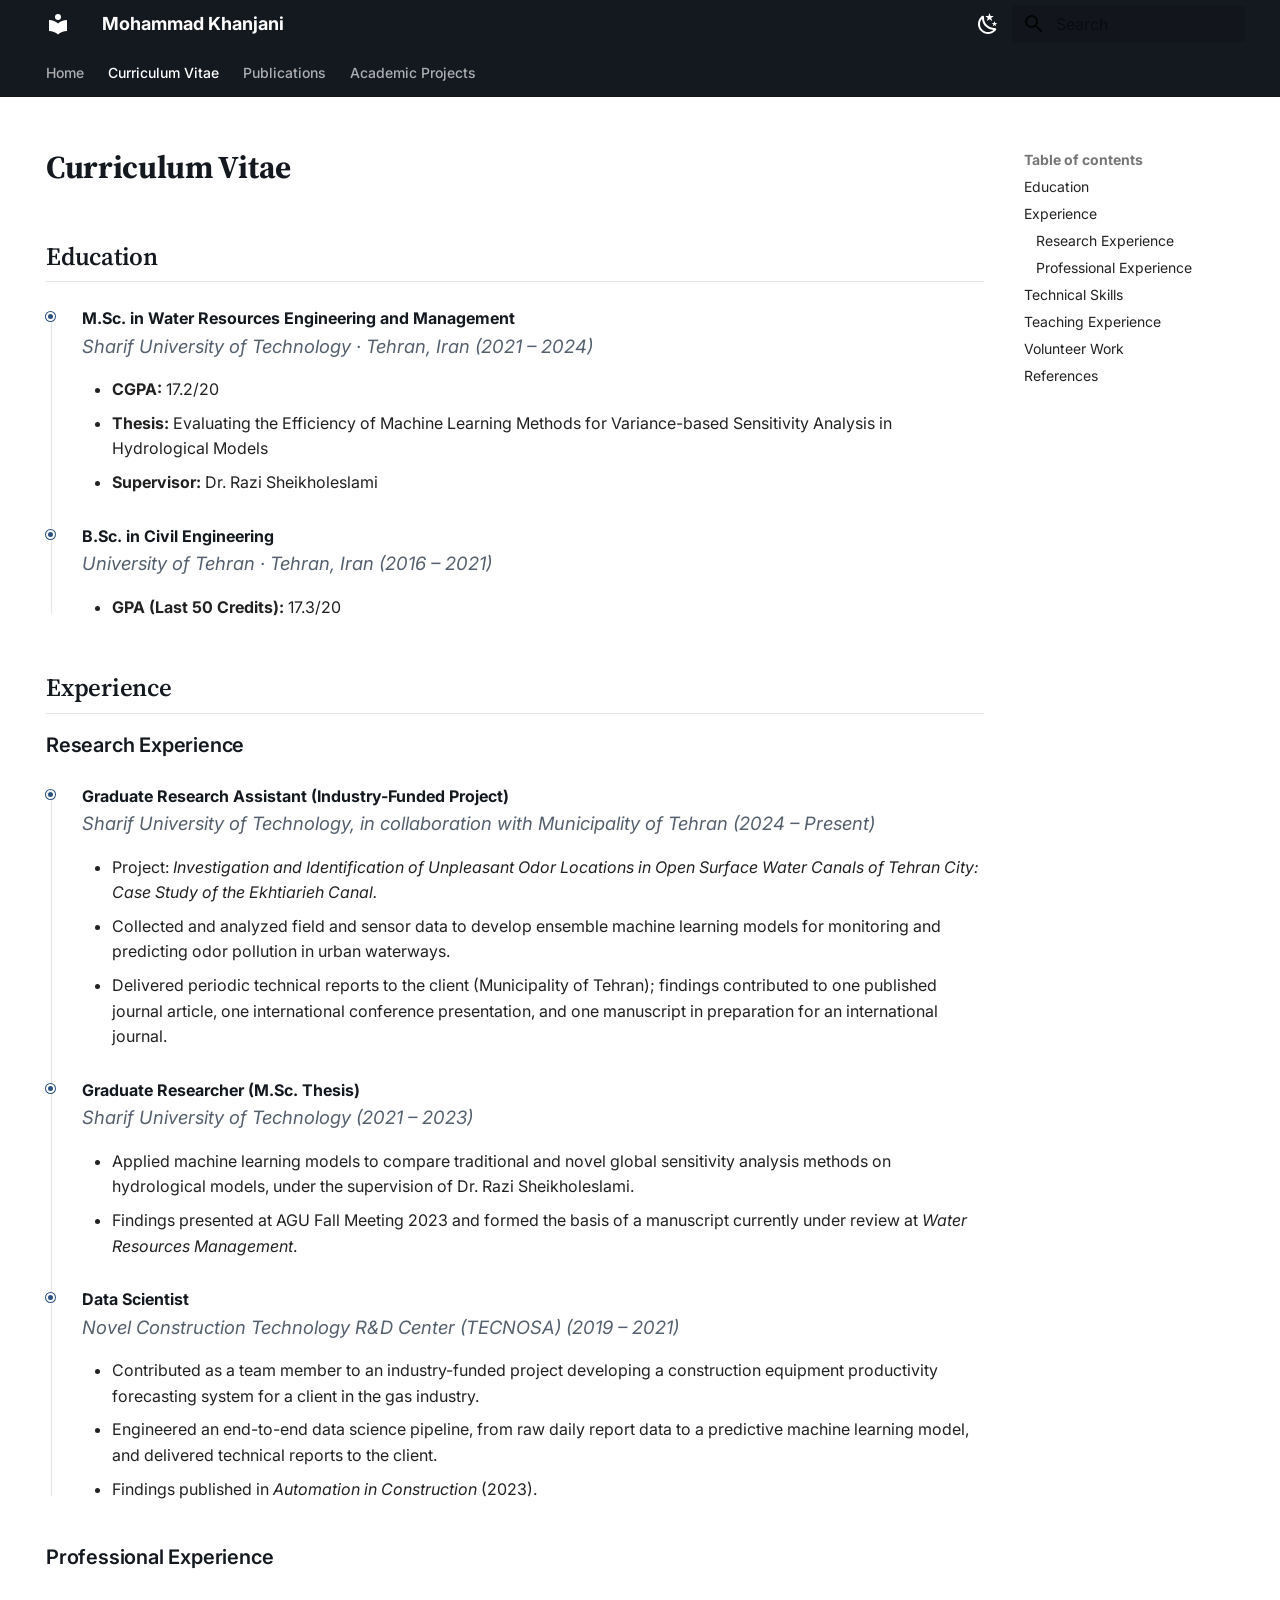
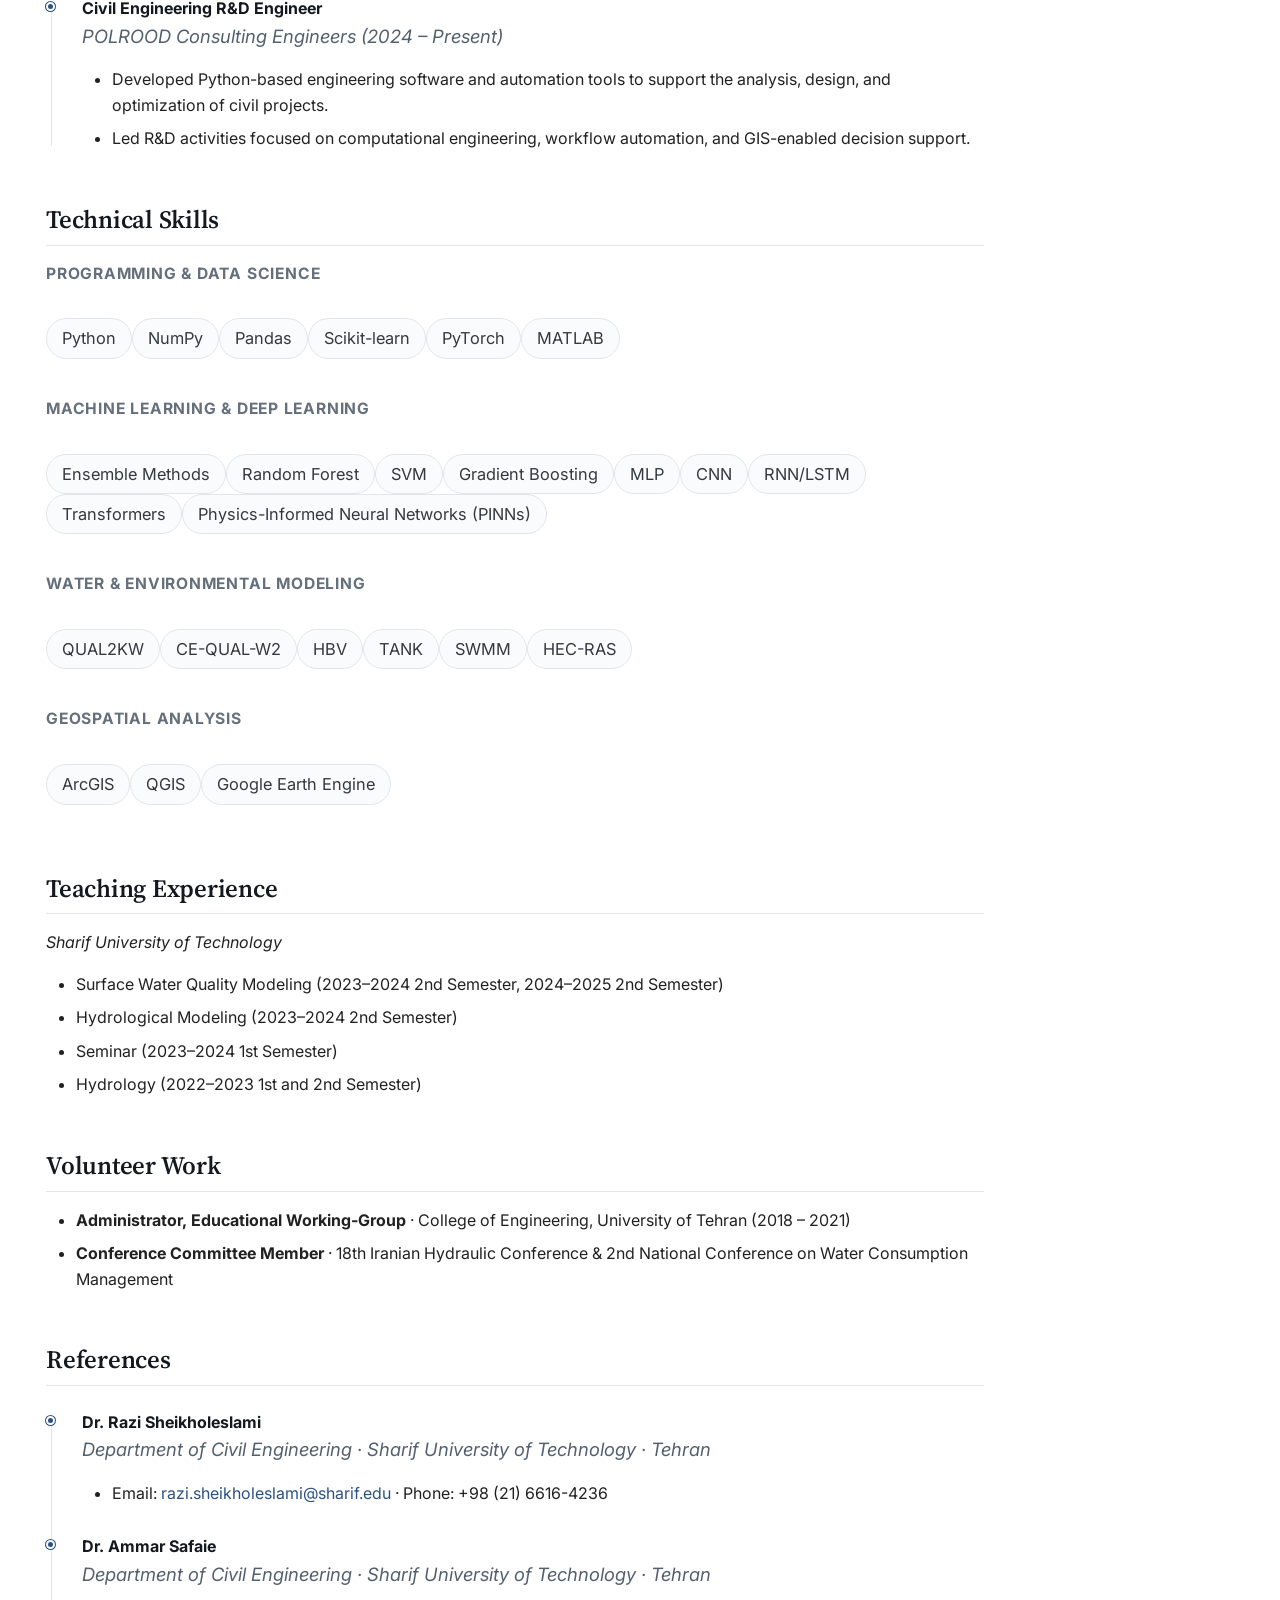
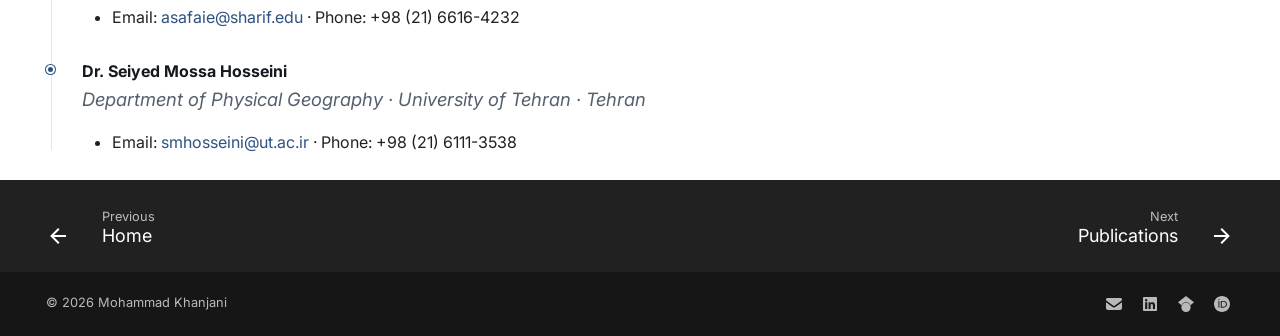
==== commit 8ec1a2e0: "Deployed  with MkDocs version: 1.6.1" ====
--- a/cv/index.html
+++ b/cv/index.html
@@ -473,17 +473,6 @@
 </li>
       
         <li class="md-nav__item">
-  <a href="#honors-and-awards" class="md-nav__link">
-    <span class="md-ellipsis">
-      
-        Honors and Awards
-      
-    </span>
-  </a>
-  
-</li>
-      
-        <li class="md-nav__item">
   <a href="#teaching-experience" class="md-nav__link">
     <span class="md-ellipsis">
       
@@ -666,17 +655,6 @@
 </li>
       
         <li class="md-nav__item">
-  <a href="#honors-and-awards" class="md-nav__link">
-    <span class="md-ellipsis">
-      
-        Honors and Awards
-      
-    </span>
-  </a>
-  
-</li>
-      
-        <li class="md-nav__item">
   <a href="#teaching-experience" class="md-nav__link">
     <span class="md-ellipsis">
       
@@ -818,13 +796,6 @@
 <p><span class="pill">ArcGIS</span><span class="pill">QGIS</span><span class="pill">Google Earth Engine</span></p>
 </div>
 </div>
-<h2 id="honors-and-awards">Honors and Awards<a class="headerlink" href="#honors-and-awards" title="Permanent link">&para;</a></h2>
-<ul>
-<li><strong>Top 20%</strong> of Water and Environmental Engineering graduate students, Sharif University of Technology.</li>
-<li><strong>Top 30%</strong> of Civil Engineering undergraduate students, University of Tehran.</li>
-<li><strong>Top 0.5%</strong> of ~200,000 participants in the Iranian National University Entrance Examination.</li>
-<li><strong>First Place</strong>, Reverse Auction Competition &amp; Discussion Group Competition (Water Resources Eng.).</li>
-</ul>
 <h2 id="teaching-experience">Teaching Experience<a class="headerlink" href="#teaching-experience" title="Permanent link">&para;</a></h2>
 <p><em>Sharif University of Technology</em></p>
 <ul>
